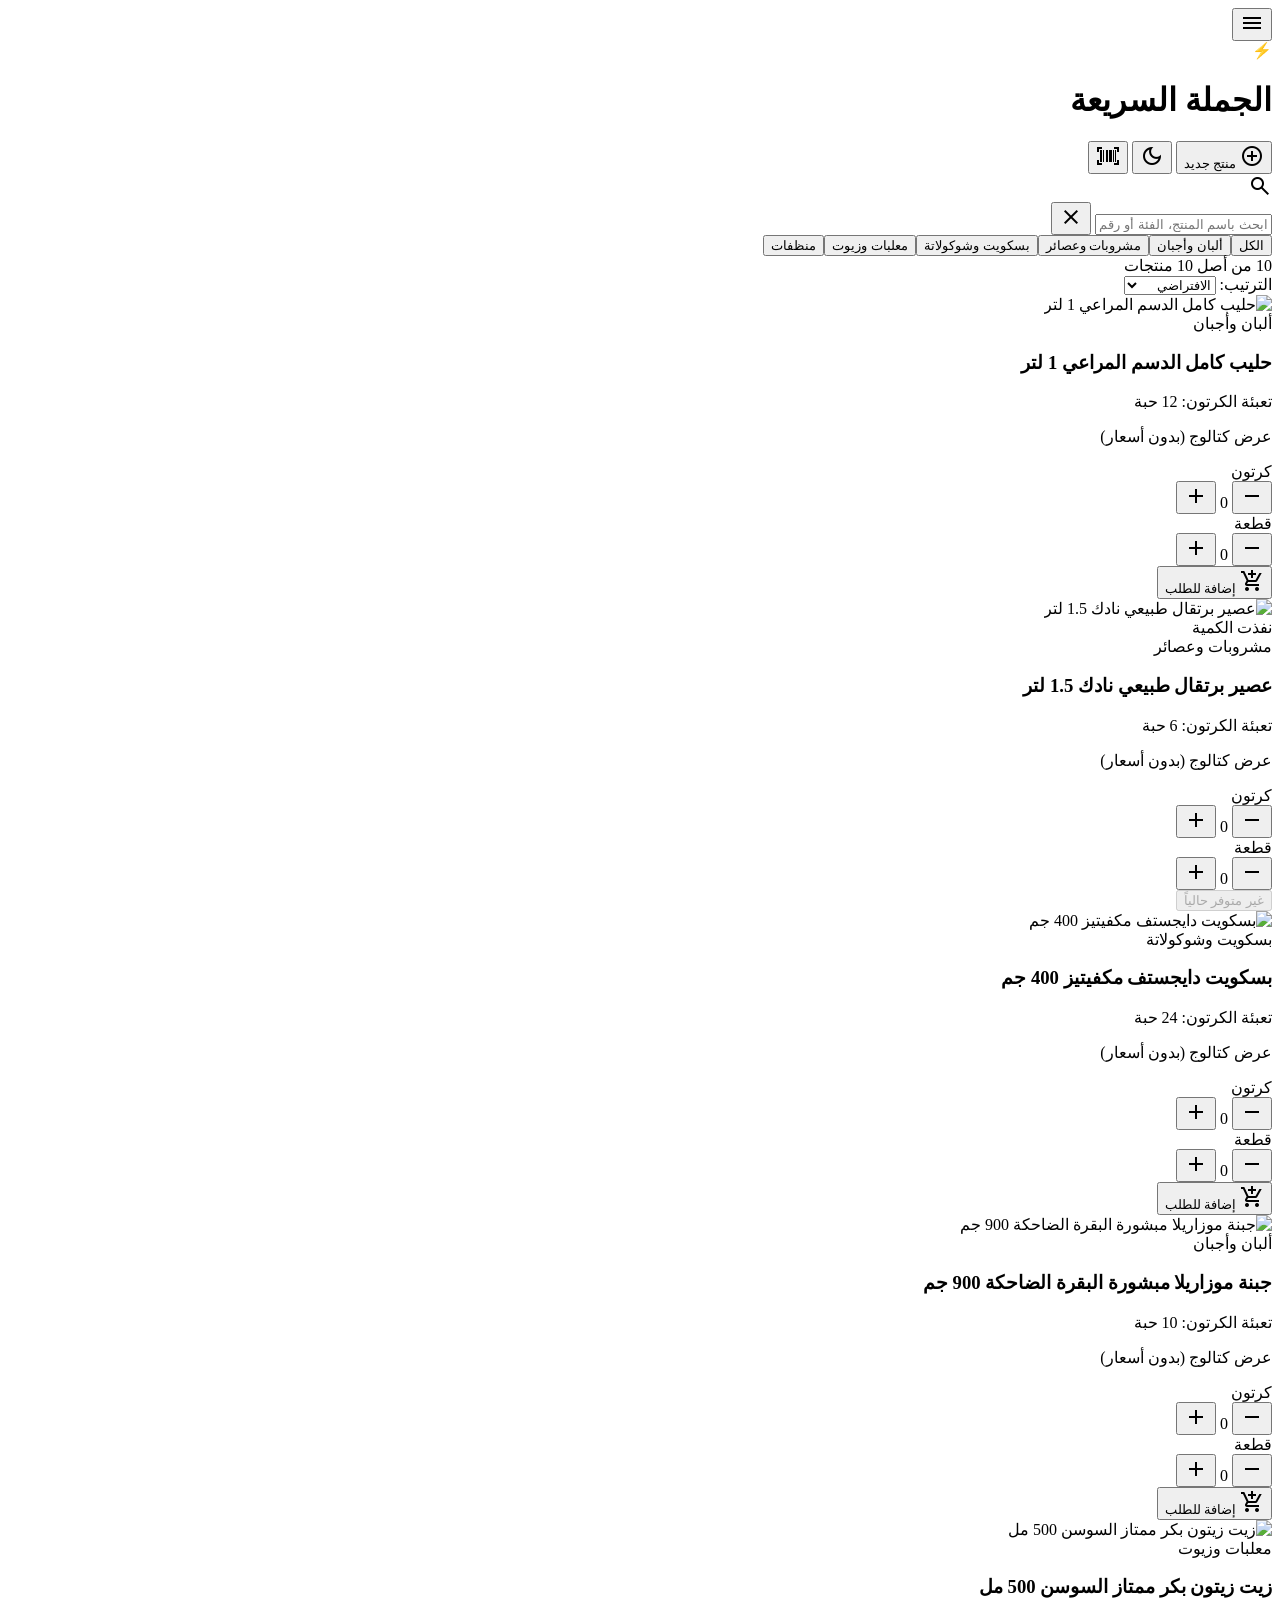
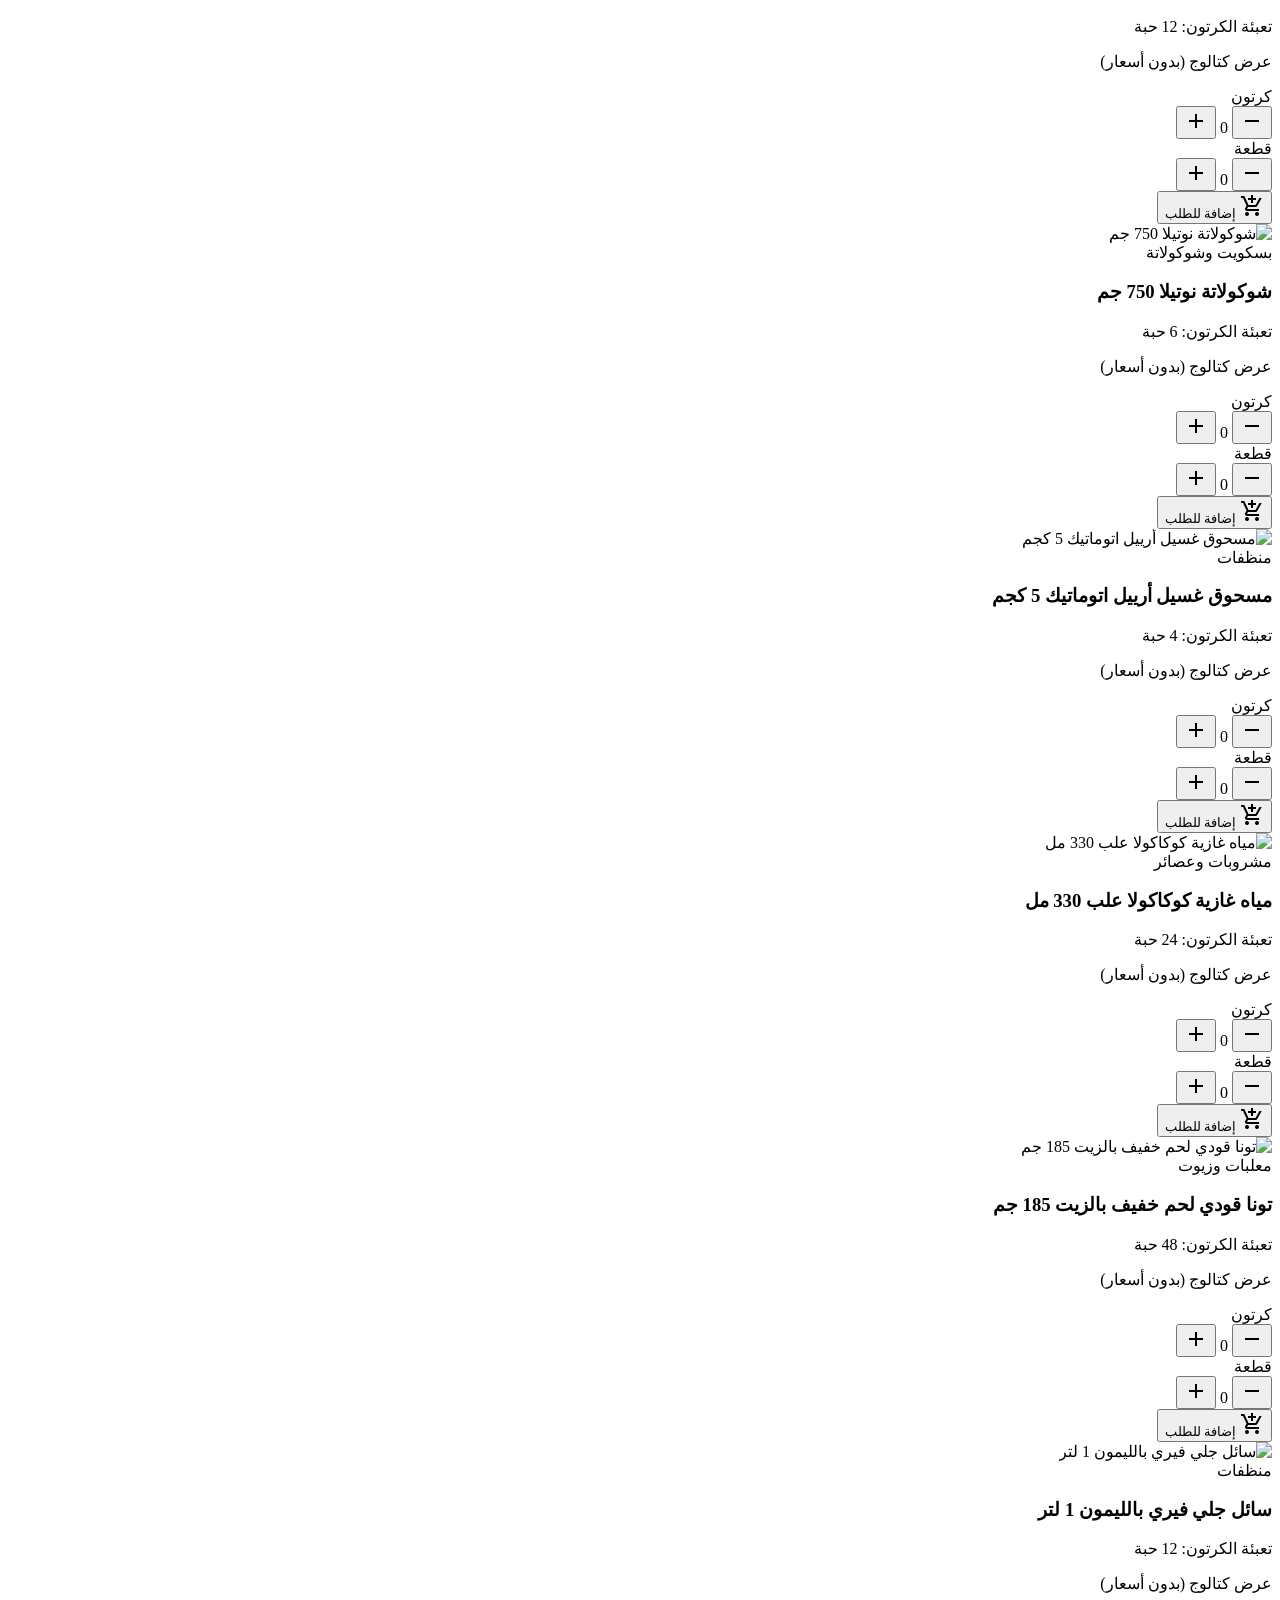
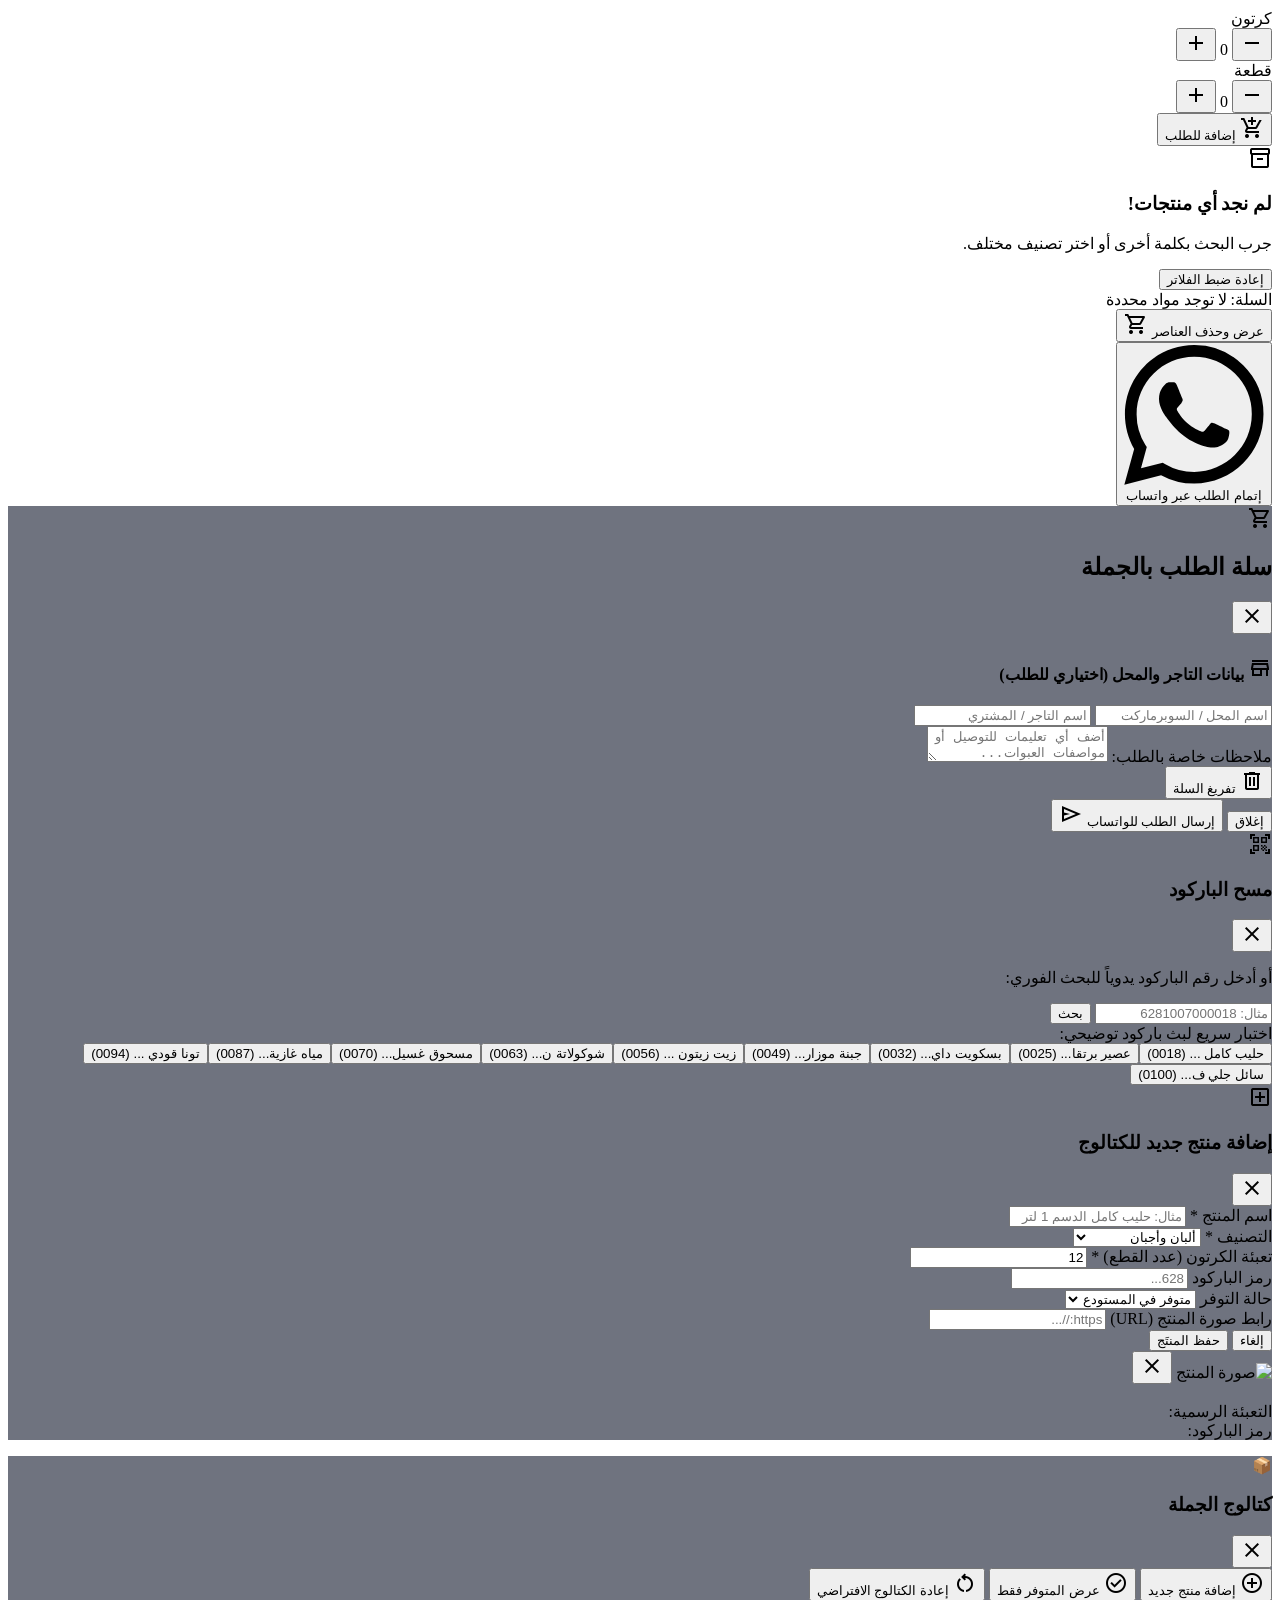
==== index.html @ cc674326 "Add files via upload" ====
<!DOCTYPE html>
<html lang="ar" dir="rtl" class="scroll-smooth">
<head>
    <meta charset="UTF-8">
    <meta name="viewport" content="width=device-width, initial-scale=1.0">
    <title>الجملة السريعة - الكتالوج التفاعلي</title>
    
    <!-- Tailwind CSS with plugins -->
    <script src="https://cdn.tailwindcss.com?plugins=forms,container-queries"></script>
    
    <!-- Google Fonts & Material Symbols -->
    <link href="https://fonts.googleapis.com/css2?family=IBM+Plex+Sans+Arabic:wght@300;400;500;600;700&display=swap" rel="stylesheet">
    <link href="https://fonts.googleapis.com/css2?family=Material+Symbols+Outlined:wght,FILL@100..700,0..1&display=swap" rel="stylesheet" />
    
    <!-- HTML5 QRCode Scanner library -->
    <script src="https://unpkg.com/html5-qrcode@2.3.8/html5-qrcode.min.js"></script>

    <!-- Custom CSS -->
    <link rel="stylesheet" href="styles.css">

    <script id="tailwind-config">
        tailwind.config = {
            darkMode: "class",
            theme: {
                extend: {
                    colors: {
                        "surface-tint": "#006c49",
                        "on-tertiary-fixed-variant": "#41474e",
                        "surface-container": "#eceef0",
                        "primary-fixed-dim": "#4edea3",
                        "secondary-fixed": "#d8e3fb",
                        "tertiary-fixed-dim": "#c1c7cf",
                        "primary": "#006c49",
                        "on-tertiary-container": "#333a40",
                        "on-secondary-fixed-variant": "#3c475a",
                        "on-background": "#191c1e",
                        "on-primary-fixed-variant": "#005236",
                        "primary-container": "#10b981",
                        "on-secondary": "#ffffff",
                        "inverse-on-surface": "#eff1f3",
                        "inverse-surface": "#2d3133",
                        "on-tertiary-fixed": "#161c22",
                        "outline-variant": "#bbcabf",
                        "surface-container-lowest": "#ffffff",
                        "secondary": "#545f73",
                        "surface-bright": "#f7f9fb",
                        "tertiary-container": "#9da3ab",
                        "on-primary-container": "#00422b",
                        "secondary-fixed-dim": "#bcc7de",
                        "inverse-primary": "#4edea3",
                        "on-error": "#ffffff",
                        "background": "#f8fafc",
                        "tertiary-fixed": "#dde3eb",
                        "on-primary": "#ffffff",
                        "primary-fixed": "#6ffbbe",
                        "surface-container-low": "#f2f4f6",
                        "surface-dim": "#d8dadc",
                        "error": "#ba1a1a",
                        "tertiary": "#595f66",
                        "on-surface": "#191c1e",
                        "surface": "#ffffff",
                        "on-secondary-container": "#586377",
                        "on-error-container": "#93000a",
                        "error-container": "#ffdad6",
                        "outline": "#6c7a71",
                        "surface-container-highest": "#e0e3e5",
                        "on-secondary-fixed": "#111c2d",
                        "surface-variant": "#e0e3e5",
                        "surface-container-high": "#e6e8ea",
                        "on-tertiary": "#ffffff",
                        "on-primary-fixed": "#002113",
                        "on-surface-variant": "#3c4a42",
                        "secondary-container": "#d5e0f8"
                    },
                    borderRadius: {
                        "DEFAULT": "0.25rem",
                        "lg": "0.5rem",
                        "xl": "0.75rem",
                        "2xl": "1.5rem",
                        "full": "9999px"
                    },
                    spacing: {
                        "gutter": "1rem",
                        "stack-sm": "0.5rem",
                        "stack-lg": "1.5rem",
                        "margin-mobile": "1.25rem",
                        "stack-md": "1rem",
                        "safe": "env(safe-area-inset-bottom, 20px)"
                    },
                    fontFamily: {
                        sans: ["IBM Plex Sans Arabic", "sans-serif"],
                        "body-md": ["IBM Plex Sans Arabic", "sans-serif"],
                        "label-lg": ["IBM Plex Sans Arabic", "sans-serif"],
                        "headline-md": ["IBM Plex Sans Arabic", "sans-serif"]
                    }
                }
            }
        }
    </script>
</head>
<body class="bg-background text-on-background dark:bg-slate-900 dark:text-slate-100 min-h-screen pb-32 font-sans transition-colors duration-200">

    <!-- Notifications Container -->
    <div id="toast-container"></div>

    <!-- Top Navigation Header -->
    <header class="bg-surface dark:bg-slate-800/90 shadow-sm sticky top-0 z-40 backdrop-blur-md transition-colors border-b border-slate-200 dark:border-slate-700">
        <div class="flex flex-row justify-between items-center w-full px-4 h-16 max-w-7xl mx-auto">
            <!-- Right Actions: Side Menu Button -->
            <div class="flex items-center gap-2">
                <button id="btn-open-menu" aria-label="القائمة الرئيسية" class="p-2 text-on-surface-variant dark:text-slate-200 hover:bg-surface-container-high dark:hover:bg-slate-700 transition-colors active:scale-95 duration-100 rounded-full flex items-center justify-center">
                    <span class="material-symbols-outlined">menu</span>
                </button>
                <div class="flex items-center gap-2">
                    <div class="w-8 h-8 rounded-xl bg-primary text-white flex items-center justify-center font-bold text-lg shadow-sm">
                        ⚡
                    </div>
                    <h1 class="font-headline-md text-xl text-primary dark:text-emerald-400 font-bold tracking-tight">
                        الجملة السريعة
                    </h1>
                </div>
            </div>

            <!-- Left Actions: Barcode Scanner & Dark Mode -->
            <div class="flex items-center gap-1 sm:gap-2">
                <!-- Add Product Quick Button -->
                <button id="btn-open-add-product" title="إضافة منتج جديد" class="p-2 text-primary dark:text-emerald-400 hover:bg-emerald-50 dark:hover:bg-slate-700 rounded-full transition-all flex items-center gap-1 font-medium text-sm">
                    <span class="material-symbols-outlined">add_circle</span>
                    <span class="hidden sm:inline">منتج جديد</span>
                </button>

                <!-- Dark Mode Toggle -->
                <button id="btn-theme-toggle" aria-label="تبديل الوضع" class="p-2 text-on-surface-variant dark:text-amber-400 hover:bg-surface-container-high dark:hover:bg-slate-700 transition-colors rounded-full flex items-center justify-center">
                    <span class="material-symbols-outlined" id="theme-icon">dark_mode</span>
                </button>

                <!-- Barcode Scanner Button -->
                <button id="btn-open-barcode" aria-label="مسح الباركود" class="p-2 text-primary dark:text-emerald-400 hover:bg-primary-container/20 transition-colors active:scale-95 duration-100 rounded-full flex items-center justify-center bg-primary/10">
                    <span class="material-symbols-outlined">barcode_scanner</span>
                </button>
            </div>
        </div>

        <!-- Search Bar Section -->
        <div class="px-4 pb-3 max-w-7xl mx-auto">
            <div class="relative w-full">
                <div class="absolute inset-y-0 right-0 flex items-center pr-3 pointer-events-none text-slate-400">
                    <span class="material-symbols-outlined">search</span>
                </div>
                <input id="search-input" 
                       type="text" 
                       class="bg-surface-container-lowest dark:bg-slate-700/70 border border-outline-variant dark:border-slate-600 text-on-surface dark:text-white text-sm rounded-xl focus:ring-2 focus:ring-primary focus:border-primary block w-full pr-10 pl-10 p-2.5 transition-colors placeholder:text-slate-400 shadow-sm" 
                       placeholder="ابحث باسم المنتج، الفئة أو رقم الباركود..."/>
                <button id="btn-clear-search" class="hidden absolute inset-y-0 left-0 flex items-center pl-3 text-slate-400 hover:text-slate-600 dark:hover:text-slate-200">
                    <span class="material-symbols-outlined text-lg">close</span>
                </button>
            </div>
        </div>
    </header>

    <!-- Category Filter Navigation -->
    <nav class="bg-surface dark:bg-slate-800 sticky top-[112px] z-30 shadow-[0_4px_20px_rgba(30,41,59,0.03)] border-b border-slate-200 dark:border-slate-700/60">
        <div id="categories-container" class="flex overflow-x-auto no-scrollbar gap-2 px-4 py-2.5 max-w-7xl mx-auto">
            <!-- Categories will be dynamically rendered here -->
        </div>
    </nav>

    <!-- Sub-header Stats & Sorting Bar -->
    <div class="max-w-7xl mx-auto px-4 py-3 flex justify-between items-center text-xs text-slate-500 dark:text-slate-400">
        <div class="flex items-center gap-2">
            <span id="products-count-badge" class="bg-slate-200 dark:bg-slate-700 text-slate-700 dark:text-slate-200 px-2 py-0.5 rounded-full font-semibold">
                جاري التحميل...
            </span>
            <span id="active-filter-label" class="hidden text-primary dark:text-emerald-400 font-medium"></span>
        </div>
        <div class="flex items-center gap-2">
            <label for="sort-select" class="hidden sm:inline">الترتيب:</label>
            <select id="sort-select" class="bg-transparent border border-slate-300 dark:border-slate-600 rounded-lg text-xs py-1 px-2 text-slate-700 dark:text-slate-300 focus:ring-primary focus:border-primary">
                <option value="default">الافتراضي</option>
                <option value="name-asc">الاسم (أ - ي)</option>
                <option value="in-stock">المتوفر أولاً</option>
            </select>
        </div>
    </div>

    <!-- Main Content Canvas Grid -->
    <main class="max-w-7xl mx-auto px-4">
        <!-- Grid for Products -->
        <div id="products-grid" class="grid grid-cols-2 md:grid-cols-3 lg:grid-cols-4 xl:grid-cols-5 gap-3 sm:gap-4">
            <!-- Product cards dynamically populated by JavaScript -->
        </div>

        <!-- Empty State Container -->
        <div id="empty-state" class="hidden flex-col items-center justify-center py-16 text-center">
            <div class="w-20 h-20 bg-slate-100 dark:bg-slate-800 rounded-full flex items-center justify-center text-slate-400 mb-4">
                <span class="material-symbols-outlined text-4xl">inventory_2</span>
            </div>
            <h3 class="text-lg font-bold text-slate-800 dark:text-slate-100 mb-1">لم نجد أي منتجات!</h3>
            <p class="text-sm text-slate-500 dark:text-slate-400 max-w-xs mb-4">جرب البحث بكلمة أخرى أو اختر تصنيف مختلف.</p>
            <button id="btn-reset-filters" class="px-4 py-2 bg-primary text-white rounded-xl text-sm font-medium hover:bg-emerald-700 transition-all">
                إعادة ضبط الفلاتر
            </button>
        </div>
    </main>

    <!-- Sticky Bottom Bar (Cart Quick Action & WhatsApp) -->
    <div id="bottom-bar" class="fixed bottom-0 left-0 right-0 w-full bg-surface dark:bg-slate-800 border-t border-slate-200 dark:border-slate-700 shadow-[0_-4px_20px_rgba(30,41,59,0.12)] rounded-t-2xl z-40 px-4 py-3 pb-safe">
        <div class="max-w-4xl mx-auto flex flex-col gap-2">
            <div class="flex justify-between items-center px-1">
                <div class="flex items-center gap-2">
                    <span class="w-2.5 h-2.5 rounded-full bg-emerald-500 animate-pulse"></span>
                    <span id="cart-summary-text" class="font-bold text-sm sm:text-base text-on-surface dark:text-slate-100">
                        السلة: 0 مواد مختارة
                    </span>
                </div>
                <button id="btn-open-cart-modal" class="text-primary dark:text-emerald-400 font-semibold text-xs sm:text-sm hover:underline flex items-center gap-1">
                    <span>عرض وحذف العناصر</span>
                    <span class="material-symbols-outlined text-base">shopping_cart</span>
                </button>
            </div>
            <button id="btn-checkout-whatsapp" class="w-full bg-[#25D366] text-white font-bold text-base py-3 rounded-xl hover:bg-[#1EBE5C] active:scale-[0.99] transition-all shadow-lg flex items-center justify-center gap-2 group">
                <svg class="w-6 h-6 fill-current group-hover:scale-110 transition-transform" viewBox="0 0 24 24" xmlns="http://www.w3.org/2000/svg">
                    <path d="M17.472 14.382c-.297-.149-1.758-.867-2.03-.967-.273-.099-.471-.148-.67.15-.197.297-.767.966-.94 1.164-.173.199-.347.223-.644.075-.297-.15-1.255-.463-2.39-1.475-.883-.788-1.48-1.761-1.653-2.059-.173-.297-.018-.458.13-.606.134-.133.298-.347.446-.52.149-.174.198-.298.298-.497.099-.198.05-.371-.025-.52-.075-.149-.669-1.612-.916-2.207-.242-.579-.487-.5-.669-.51-.173-.008-.371-.01-.57-.01-.198 0-.52.074-.792.372-.272.297-1.04 1.016-1.04 2.479 0 1.462 1.065 2.875 1.213 3.074.149.198 2.096 3.2 5.077 4.487.709.306 1.262.489 1.694.625.712.227 1.36.195 1.871.118.571-.085 1.758-.719 2.006-1.413.248-.694.248-1.289.173-1.413-.074-.124-.272-.198-.57-.347m-5.421 7.403h-.004a9.87 9.87 0 01-5.031-1.378l-.361-.214-3.741.982.998-3.648-.235-.374a9.86 9.86 0 01-1.51-5.26c.001-5.45 4.436-9.884 9.888-9.884 2.64 0 5.122 1.03 6.988 2.898a9.825 9.825 0 012.893 6.994c-.003 5.45-4.437 9.884-9.885 9.884m8.413-18.297A11.815 11.815 0 0012.05 0C5.495 0 .16 5.335.157 11.892c0 2.096.547 4.142 1.588 5.945L.057 24l6.305-1.654a11.882 11.882 0 005.683 1.448h.005c6.554 0 11.89-5.335 11.893-11.893a11.821 11.821 0 00-3.48-8.413z"/>
                </svg>
                <span>إتمام الطلب عبر واتساب</span>
            </button>
        </div>
    </div>

    <!-- MODAL 1: Cart Drawer / Modal -->
    <div id="modal-cart" class="hidden fixed inset-0 z-50 overflow-y-auto modal-backdrop flex items-end sm:items-center justify-center p-0 sm:p-4">
        <div class="bg-surface dark:bg-slate-800 w-full max-w-xl rounded-t-3xl sm:rounded-2xl shadow-2xl overflow-hidden flex flex-col max-h-[90vh] animate-slide-up border border-slate-200 dark:border-slate-700">
            <!-- Header -->
            <div class="px-6 py-4 bg-slate-50 dark:bg-slate-800/80 border-b border-slate-200 dark:border-slate-700 flex justify-between items-center">
                <div class="flex items-center gap-2">
                    <span class="material-symbols-outlined text-primary dark:text-emerald-400">shopping_cart</span>
                    <h2 class="font-bold text-lg text-slate-800 dark:text-slate-100">سلة الطلب بالجملة</h2>
                </div>
                <button class="btn-close-modal p-1.5 text-slate-400 hover:text-slate-600 dark:hover:text-slate-200 rounded-full hover:bg-slate-200 dark:hover:bg-slate-700">
                    <span class="material-symbols-outlined">close</span>
                </button>
            </div>

            <!-- Content Area -->
            <div class="p-6 overflow-y-auto flex-1 flex flex-col gap-4">
                <!-- Customer Details Form -->
                <div class="bg-emerald-50/60 dark:bg-slate-700/40 p-4 rounded-xl border border-emerald-100 dark:border-slate-600 flex flex-col gap-3">
                    <h4 class="text-xs font-bold text-emerald-800 dark:text-emerald-300 flex items-center gap-1">
                        <span class="material-symbols-outlined text-sm">store</span>
                        بيانات التاجر والمحل (اختياري للطلب)
                    </h4>
                    <div class="grid grid-cols-1 sm:grid-cols-2 gap-2">
                        <input id="input-shop-name" type="text" placeholder="اسم المحل / السوبرماركت" class="text-xs bg-white dark:bg-slate-800 border border-slate-300 dark:border-slate-600 rounded-lg p-2 focus:ring-primary">
                        <input id="input-merchant-name" type="text" placeholder="اسم التاجر / المشتري" class="text-xs bg-white dark:bg-slate-800 border border-slate-300 dark:border-slate-600 rounded-lg p-2 focus:ring-primary">
                    </div>
                </div>

                <!-- Items List Container -->
                <div id="cart-items-list" class="flex flex-col gap-3">
                    <!-- Populated dynamically -->
                </div>

                <!-- Order Notes Input -->
                <div class="mt-2">
                    <label class="block text-xs font-semibold text-slate-600 dark:text-slate-300 mb-1">ملاحظات خاصة بالطلب:</label>
                    <textarea id="input-order-notes" rows="2" placeholder="أضف أي تعليمات للتوصيل أو مواصفات العبوات..." class="w-full text-xs bg-white dark:bg-slate-800 border border-slate-300 dark:border-slate-600 rounded-xl p-2.5 focus:ring-primary"></textarea>
                </div>
            </div>

            <!-- Footer Actions -->
            <div class="p-4 bg-slate-50 dark:bg-slate-800/80 border-t border-slate-200 dark:border-slate-700 flex flex-col sm:flex-row justify-between items-center gap-3">
                <button id="btn-clear-cart" class="w-full sm:w-auto text-red-600 dark:text-red-400 hover:bg-red-50 dark:hover:bg-slate-700 text-xs font-bold py-2 px-3 rounded-lg flex items-center justify-center gap-1">
                    <span class="material-symbols-outlined text-sm">delete</span>
                    <span>تفريغ السلة</span>
                </button>
                <div class="flex gap-2 w-full sm:w-auto">
                    <button class="btn-close-modal w-1/2 sm:w-auto text-slate-600 dark:text-slate-300 hover:bg-slate-200 dark:hover:bg-slate-700 text-xs font-bold py-2.5 px-4 rounded-xl border border-slate-300 dark:border-slate-600">
                        إغلاق
                    </button>
                    <button id="btn-send-whatsapp-modal" class="w-1/2 sm:w-auto bg-[#25D366] text-white text-xs font-bold py-2.5 px-5 rounded-xl hover:bg-[#1EBE5C] flex items-center justify-center gap-1 shadow-md">
                        <span>إرسال الطلب للواتساب</span>
                        <span class="material-symbols-outlined text-sm">send</span>
                    </button>
                </div>
            </div>
        </div>
    </div>

    <!-- MODAL 2: Barcode Scanner Modal -->
    <div id="modal-barcode" class="hidden fixed inset-0 z-50 overflow-y-auto modal-backdrop flex items-center justify-center p-4">
        <div class="bg-surface dark:bg-slate-800 w-full max-w-md rounded-2xl shadow-2xl overflow-hidden flex flex-col border border-slate-200 dark:border-slate-700">
            <div class="px-5 py-4 bg-slate-50 dark:bg-slate-800 border-b border-slate-200 dark:border-slate-700 flex justify-between items-center">
                <div class="flex items-center gap-2">
                    <span class="material-symbols-outlined text-primary dark:text-emerald-400">qr_code_scanner</span>
                    <h3 class="font-bold text-slate-800 dark:text-slate-100">مسح الباركود</h3>
                </div>
                <button class="btn-close-modal p-1 text-slate-400 hover:text-slate-600 rounded-full">
                    <span class="material-symbols-outlined">close</span>
                </button>
            </div>
            
            <div class="p-5 flex flex-col gap-4">
                <div id="barcode-reader-box" class="w-full bg-black rounded-xl overflow-hidden min-h-[220px] flex items-center justify-center text-white text-xs relative">
                    <!-- Scanner render area -->
                    <div id="qr-reader" class="w-full"></div>
                </div>

                <div class="text-center">
                    <p class="text-xs text-slate-500 dark:text-slate-400 mb-2">أو أدخل رقم الباركود يدوياً للبحث الفوري:</p>
                    <div class="flex gap-2">
                        <input id="input-manual-barcode" type="text" placeholder="مثال: 6281007000018" class="text-xs w-full bg-white dark:bg-slate-700 border border-slate-300 dark:border-slate-600 rounded-xl p-2.5">
                        <button id="btn-submit-barcode" class="bg-primary text-white text-xs font-semibold px-4 rounded-xl hover:bg-emerald-700">
                            بحث
                        </button>
                    </div>
                </div>

                <!-- Quick Sample Barcode Simulation Buttons -->
                <div class="bg-slate-50 dark:bg-slate-700/40 p-3 rounded-xl">
                    <span class="text-[11px] text-slate-500 dark:text-slate-400 block mb-2 font-semibold">اختبار سريع لبث باركود توضيحي:</span>
                    <div id="simulated-barcodes-list" class="flex flex-wrap gap-1.5">
                        <!-- Populated dynamically -->
                    </div>
                </div>
            </div>
        </div>
    </div>

    <!-- MODAL 3: Add New Product Modal (Catalog Manager) -->
    <div id="modal-add-product" class="hidden fixed inset-0 z-50 overflow-y-auto modal-backdrop flex items-center justify-center p-4">
        <div class="bg-surface dark:bg-slate-800 w-full max-w-lg rounded-2xl shadow-2xl overflow-hidden flex flex-col border border-slate-200 dark:border-slate-700">
            <div class="px-5 py-4 bg-slate-50 dark:bg-slate-800 border-b border-slate-200 dark:border-slate-700 flex justify-between items-center">
                <div class="flex items-center gap-2">
                    <span class="material-symbols-outlined text-primary dark:text-emerald-400">add_box</span>
                    <h3 class="font-bold text-slate-800 dark:text-slate-100">إضافة منتج جديد للكتالوج</h3>
                </div>
                <button class="btn-close-modal p-1 text-slate-400 hover:text-slate-600 rounded-full">
                    <span class="material-symbols-outlined">close</span>
                </button>
            </div>

            <form id="form-add-product" class="p-5 flex flex-col gap-3">
                <div>
                    <label class="block text-xs font-semibold text-slate-700 dark:text-slate-300 mb-1">اسم المنتج *</label>
                    <input id="new-prod-name" required type="text" placeholder="مثال: حليب كامل الدسم 1 لتر" class="w-full text-xs bg-white dark:bg-slate-700 border border-slate-300 dark:border-slate-600 rounded-xl p-2.5 focus:ring-primary">
                </div>

                <div class="grid grid-cols-2 gap-3">
                    <div>
                        <label class="block text-xs font-semibold text-slate-700 dark:text-slate-300 mb-1">التصنيف *</label>
                        <select id="new-prod-category" required class="w-full text-xs bg-white dark:bg-slate-700 border border-slate-300 dark:border-slate-600 rounded-xl p-2.5 focus:ring-primary">
                            <option value="ألبان وأجبان">ألبان وأجبان</option>
                            <option value="مشروبات وعصائر">مشروبات وعصائر</option>
                            <option value="معلبات وزيوت">معلبات وزيوت</option>
                            <option value="بسكويت وشوكولاتة">بسكويت وشوكولاتة</option>
                            <option value="منظفات">منظفات</option>
                        </select>
                    </div>
                    <div>
                        <label class="block text-xs font-semibold text-slate-700 dark:text-slate-300 mb-1">تعبئة الكرتون (عدد القطع) *</label>
                        <input id="new-prod-pack" required type="number" min="1" value="12" class="w-full text-xs bg-white dark:bg-slate-700 border border-slate-300 dark:border-slate-600 rounded-xl p-2.5 focus:ring-primary">
                    </div>
                </div>

                <div class="grid grid-cols-2 gap-3">
                    <div>
                        <label class="block text-xs font-semibold text-slate-700 dark:text-slate-300 mb-1">رمز الباركود</label>
                        <input id="new-prod-barcode" type="text" placeholder="628..." class="w-full text-xs bg-white dark:bg-slate-700 border border-slate-300 dark:border-slate-600 rounded-xl p-2.5 focus:ring-primary">
                    </div>
                    <div>
                        <label class="block text-xs font-semibold text-slate-700 dark:text-slate-300 mb-1">حالة التوفر</label>
                        <select id="new-prod-stock" class="w-full text-xs bg-white dark:bg-slate-700 border border-slate-300 dark:border-slate-600 rounded-xl p-2.5 focus:ring-primary">
                            <option value="true">متوفر في المستودع</option>
                            <option value="false">نفذت الكمية</option>
                        </select>
                    </div>
                </div>

                <div>
                    <label class="block text-xs font-semibold text-slate-700 dark:text-slate-300 mb-1">رابط صورة المنتج (URL)</label>
                    <input id="new-prod-image" type="url" placeholder="https://..." class="w-full text-xs bg-white dark:bg-slate-700 border border-slate-300 dark:border-slate-600 rounded-xl p-2.5 focus:ring-primary">
                </div>

                <div class="mt-2 flex justify-end gap-2">
                    <button type="button" class="btn-close-modal text-xs font-semibold px-4 py-2 rounded-xl border border-slate-300 dark:border-slate-600">
                        إلغاء
                    </button>
                    <button type="submit" class="bg-primary text-white text-xs font-bold px-5 py-2 rounded-xl hover:bg-emerald-700 shadow-md">
                        حفظ المنتَج
                    </button>
                </div>
            </form>
        </div>
    </div>

    <!-- MODAL 4: Product Detail Lightbox Modal -->
    <div id="modal-product-detail" class="hidden fixed inset-0 z-50 overflow-y-auto modal-backdrop flex items-center justify-center p-4">
        <div class="bg-surface dark:bg-slate-800 w-full max-w-lg rounded-2xl shadow-2xl overflow-hidden flex flex-col border border-slate-200 dark:border-slate-700">
            <div class="relative w-full h-56 bg-slate-100 dark:bg-slate-900">
                <img id="detail-prod-img" src="" alt="صورة المنتج" class="w-full h-full object-contain p-4">
                <button class="btn-close-modal absolute top-3 left-3 bg-white/80 dark:bg-slate-800/80 p-1.5 rounded-full text-slate-600 dark:text-slate-300">
                    <span class="material-symbols-outlined">close</span>
                </button>
            </div>
            <div class="p-6 flex flex-col gap-3">
                <div class="flex justify-between items-start">
                    <h3 id="detail-prod-name" class="font-bold text-lg text-slate-800 dark:text-slate-100"></h3>
                    <span id="detail-prod-stock-badge" class="px-2.5 py-1 text-xs rounded-full font-semibold"></span>
                </div>
                <p id="detail-prod-category" class="text-xs text-slate-500 dark:text-slate-400"></p>
                <div class="bg-slate-50 dark:bg-slate-700/50 p-3 rounded-xl text-xs flex justify-between items-center">
                    <span>التعبئة الرسمية:</span>
                    <span id="detail-prod-pack" class="font-bold text-primary dark:text-emerald-400"></span>
                </div>
                <div class="bg-slate-50 dark:bg-slate-700/50 p-3 rounded-xl text-xs flex justify-between items-center">
                    <span>رمز الباركود:</span>
                    <span id="detail-prod-barcode" class="font-mono text-slate-600 dark:text-slate-300"></span>
                </div>
                <p id="detail-prod-desc" class="text-xs text-slate-600 dark:text-slate-300 leading-relaxed"></p>
            </div>
        </div>
    </div>

    <!-- SIDE DRAWER MENU -->
    <div id="side-menu" class="hidden fixed inset-0 z-50 modal-backdrop">
        <div class="bg-surface dark:bg-slate-800 w-72 h-full shadow-2xl flex flex-col p-6 border-l border-slate-200 dark:border-slate-700 animate-slide-up sm:animate-none">
            <div class="flex justify-between items-center mb-6">
                <div class="flex items-center gap-2">
                    <span class="text-2xl">📦</span>
                    <h3 class="font-bold text-lg text-primary dark:text-emerald-400">كتالوج الجملة</h3>
                </div>
                <button id="btn-close-side-menu" class="p-1 text-slate-400 hover:text-slate-600 rounded-full">
                    <span class="material-symbols-outlined">close</span>
                </button>
            </div>

            <div class="flex flex-col gap-2 flex-1">
                <button id="menu-btn-add-product" class="w-full flex items-center gap-3 p-3 rounded-xl hover:bg-slate-100 dark:hover:bg-slate-700 text-xs font-semibold text-slate-700 dark:text-slate-200 transition-colors">
                    <span class="material-symbols-outlined text-primary dark:text-emerald-400">add_circle</span>
                    <span>إضافة منتج جديد</span>
                </button>
                <button id="menu-btn-only-instock" class="w-full flex items-center gap-3 p-3 rounded-xl hover:bg-slate-100 dark:hover:bg-slate-700 text-xs font-semibold text-slate-700 dark:text-slate-200 transition-colors">
                    <span class="material-symbols-outlined text-emerald-600">check_circle</span>
                    <span>عرض المتوفر فقط</span>
                </button>
                <button id="menu-btn-reset-data" class="w-full flex items-center gap-3 p-3 rounded-xl hover:bg-red-50 dark:hover:bg-slate-700 text-xs font-semibold text-red-600 dark:text-red-400 transition-colors">
                    <span class="material-symbols-outlined">restart_alt</span>
                    <span>إعادة الكتالوج الافتراضي</span>
                </button>
            </div>

            <div class="pt-4 border-t border-slate-200 dark:border-slate-700 text-center text-[11px] text-slate-400">
                موقع الجملة السريعة v2.0 - تفاعلي ⚡
            </div>
        </div>
    </div>

    <!-- Application Script -->
    <script src="data.js"></script>
    <script src="app.js"></script>
</body>
</html>
---- styles.css ----
/* Styles for Quick Wholesale - الجملة السريعة */

:root {
    --primary-color: #006c49;
    --primary-hover: #005236;
    --primary-container: #10b981;
    --whatsapp-color: #25D366;
    --whatsapp-hover: #1EBE5C;
}

/* Custom Scrollbar */
.no-scrollbar::-webkit-scrollbar {
    display: none;
}
.no-scrollbar {
    -ms-overflow-style: none;
    scrollbar-width: none;
}

::-webkit-scrollbar {
    width: 6px;
    height: 6px;
}
::-webkit-scrollbar-track {
    background: transparent;
}
::-webkit-scrollbar-thumb {
    background: #cbd5e1;
    border-radius: 9999px;
}
.dark ::-webkit-scrollbar-thumb {
    background: #475569;
}

/* Animations */
@keyframes fadeIn {
    from { opacity: 0; transform: translateY(8px); }
    to { opacity: 1; transform: translateY(0); }
}

@keyframes slideUp {
    from { transform: translateY(100%); }
    to { transform: translateY(0); }
}

@keyframes pulseSubtle {
    0%, 100% { transform: scale(1); }
    50% { transform: scale(1.03); }
}

.animate-fade-in {
    animation: fadeIn 0.25s cubic-bezier(0.16, 1, 0.3, 1) forwards;
}

.animate-slide-up {
    animation: slideUp 0.3s cubic-bezier(0.16, 1, 0.3, 1) forwards;
}

.animate-pulse-subtle {
    animation: pulseSubtle 2s infinite ease-in-out;
}

/* Backdrop blur & Glassmorphism */
.glass-panel {
    background: rgba(255, 255, 255, 0.85);
    backdrop-filter: blur(12px);
    -webkit-backdrop-filter: blur(12px);
}

.dark .glass-panel {
    background: rgba(30, 41, 59, 0.85);
    backdrop-filter: blur(12px);
    -webkit-backdrop-filter: blur(12px);
}

/* Modal overlay transitions */
.modal-backdrop {
    background-color: rgba(15, 23, 42, 0.6);
    backdrop-filter: blur(4px);
    transition: opacity 0.25s ease;
}

/* Toast Notification Styles */
#toast-container {
    position: fixed;
    top: 1rem;
    left: 50%;
    transform: translateX(-50%);
    z-index: 100;
    display: flex;
    flex-col: column;
    gap: 0.5rem;
    pointer-events: none;
}

.toast-item {
    pointer-events: auto;
    background: #1e293b;
    color: #ffffff;
    padding: 0.75rem 1.25rem;
    border-radius: 9999px;
    box-shadow: 0 10px 25px -5px rgba(0, 0, 0, 0.2);
    display: flex;
    align-items: center;
    gap: 0.5rem;
    font-size: 0.875rem;
    font-weight: 500;
    animation: fadeIn 0.3s ease-out forwards;
}

.toast-item.success {
    border-right: 4px solid #10b981;
}

.toast-item.info {
    border-right: 4px solid #3b82f6;
}

.toast-item.warning {
    border-right: 4px solid #f59e0b;
}

/* Active State Badge Highlight */
.badge-active {
    background-color: var(--primary-color) !important;
    color: #ffffff !important;
    border-color: var(--primary-color) !important;
}

/* Product Image Hover Zoom */
.product-card-img {
    transition: transform 0.4s cubic-bezier(0.16, 1, 0.3, 1);
}
.article-card:hover .product-card-img {
    transform: scale(1.05);
}

/* RTL Adjustments */
[dir="rtl"] .material-symbols-outlined {
    font-variation-settings: 'FILL' 0, 'wght' 400, 'GRAD' 0, 'opsz' 24;
}
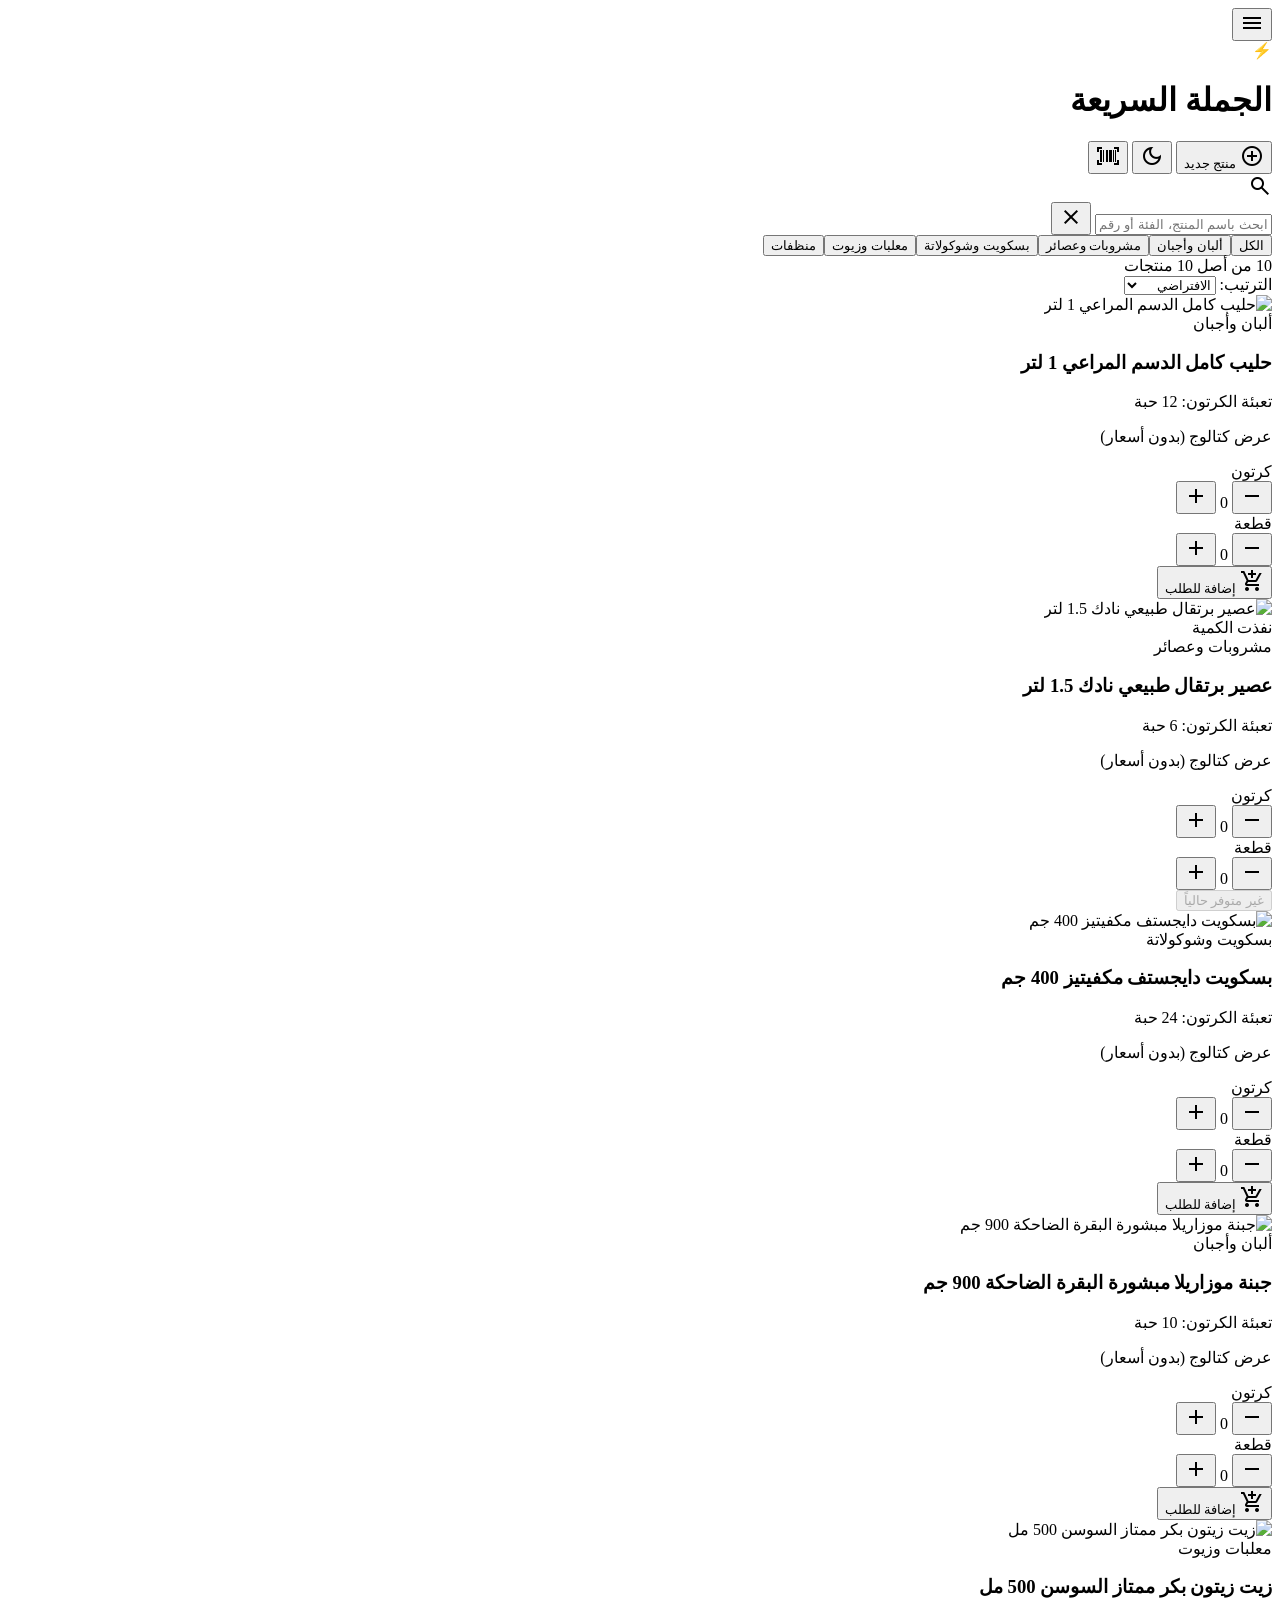
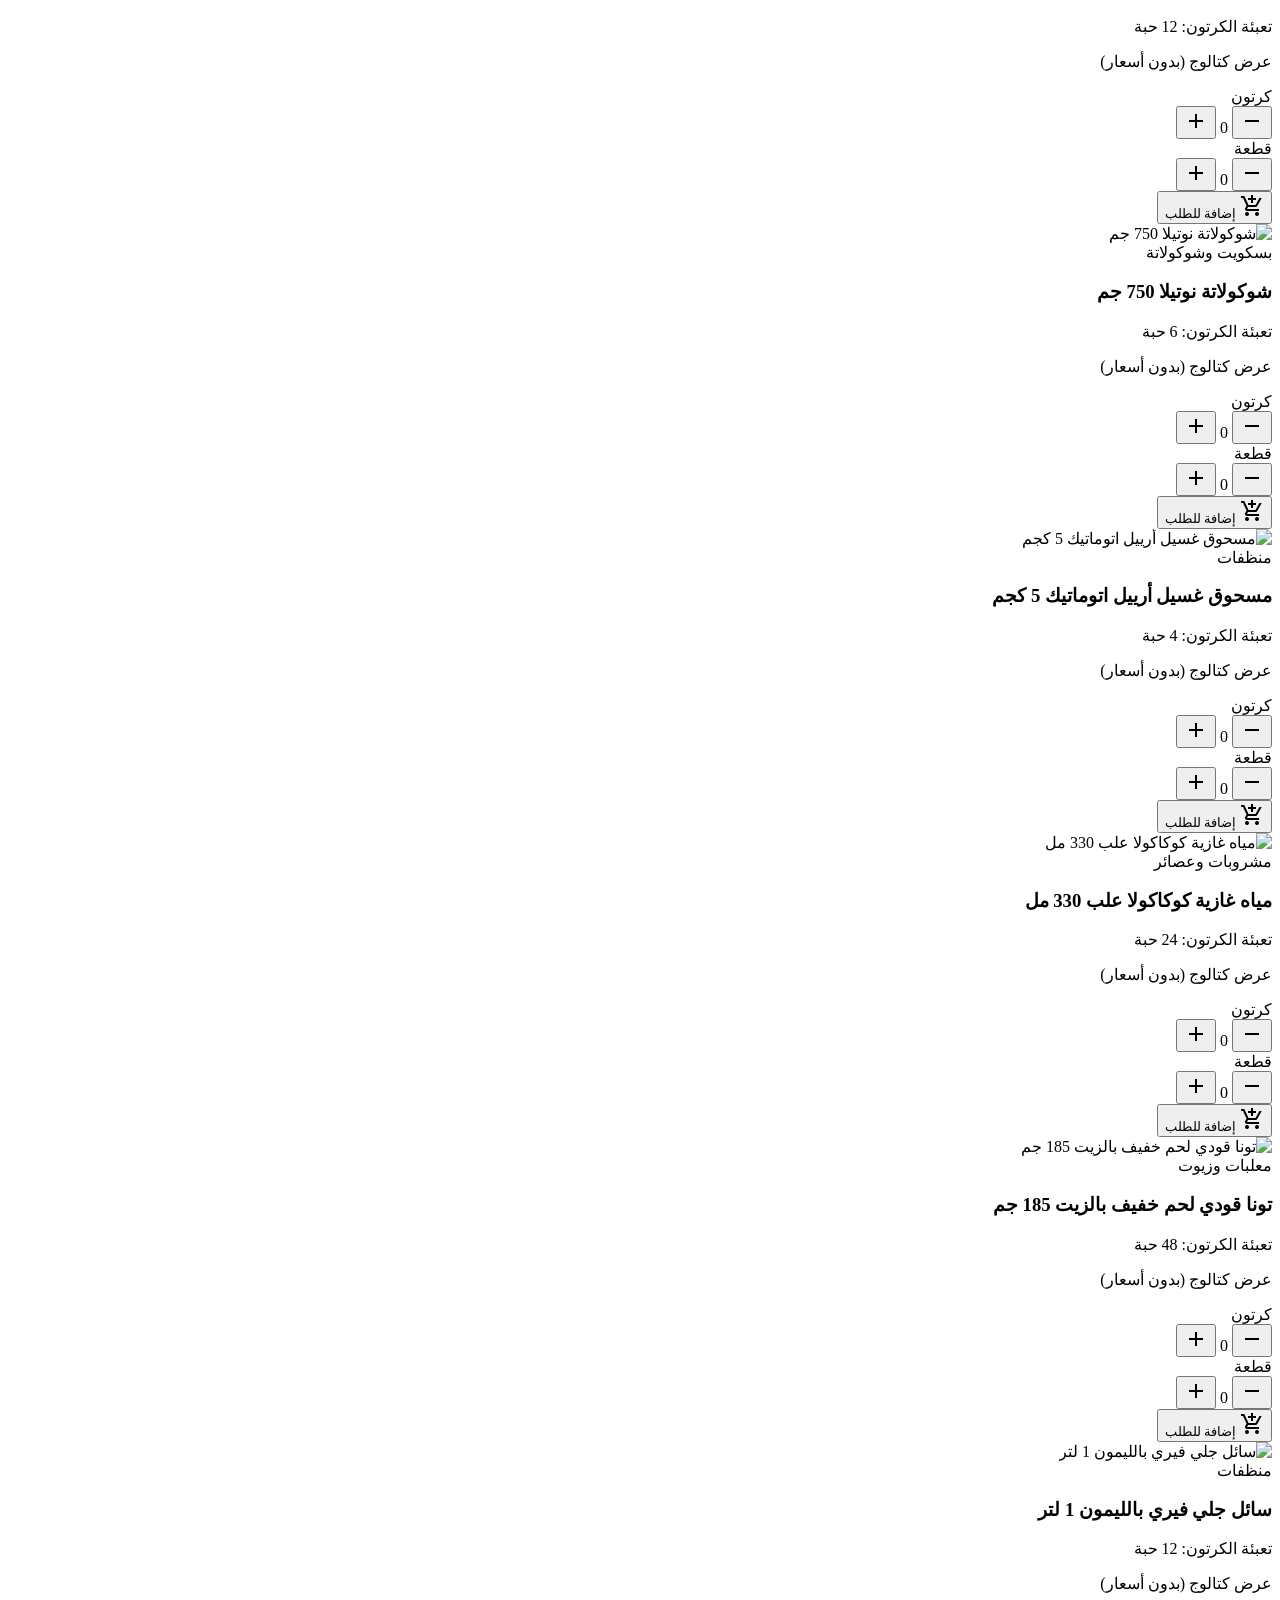
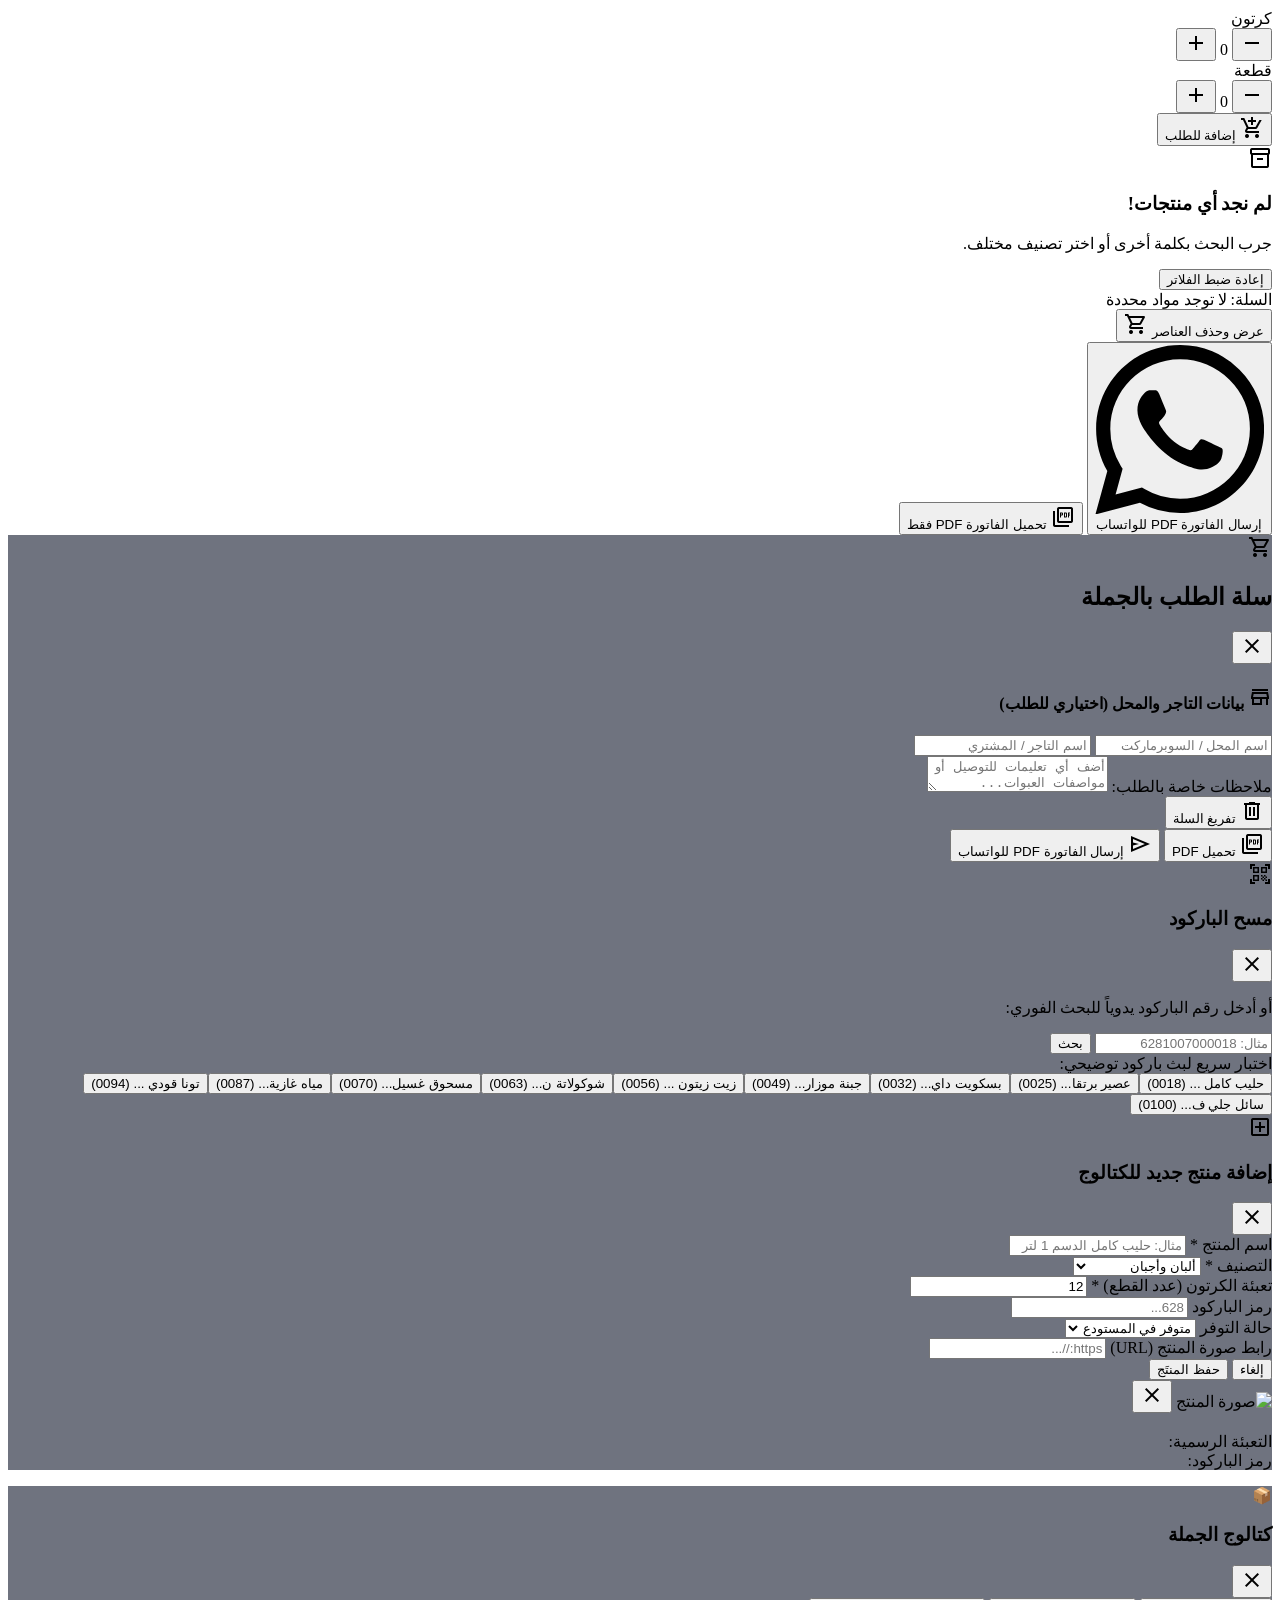
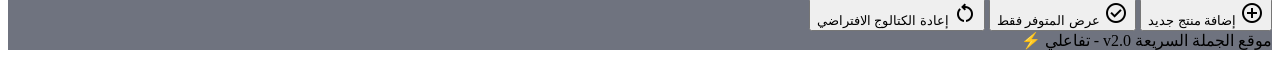
==== commit 4896c5d5: "Add files via upload" ====
--- a/index.html
+++ b/index.html
@@ -12,8 +12,9 @@
     <link href="https://fonts.googleapis.com/css2?family=IBM+Plex+Sans+Arabic:wght@300;400;500;600;700&display=swap" rel="stylesheet">
     <link href="https://fonts.googleapis.com/css2?family=Material+Symbols+Outlined:wght,FILL@100..700,0..1&display=swap" rel="stylesheet" />
     
-    <!-- HTML5 QRCode Scanner library -->
+    <!-- HTML5 QRCode Scanner & html2pdf libraries -->
     <script src="https://unpkg.com/html5-qrcode@2.3.8/html5-qrcode.min.js"></script>
+    <script src="https://cdnjs.cloudflare.com/ajax/libs/html2pdf.js/0.10.1/html2pdf.bundle.min.js"></script>
 
     <!-- Custom CSS -->
     <link rel="stylesheet" href="styles.css">
@@ -218,12 +219,18 @@
                     <span class="material-symbols-outlined text-base">shopping_cart</span>
                 </button>
             </div>
-            <button id="btn-checkout-whatsapp" class="w-full bg-[#25D366] text-white font-bold text-base py-3 rounded-xl hover:bg-[#1EBE5C] active:scale-[0.99] transition-all shadow-lg flex items-center justify-center gap-2 group">
-                <svg class="w-6 h-6 fill-current group-hover:scale-110 transition-transform" viewBox="0 0 24 24" xmlns="http://www.w3.org/2000/svg">
-                    <path d="M17.472 14.382c-.297-.149-1.758-.867-2.03-.967-.273-.099-.471-.148-.67.15-.197.297-.767.966-.94 1.164-.173.199-.347.223-.644.075-.297-.15-1.255-.463-2.39-1.475-.883-.788-1.48-1.761-1.653-2.059-.173-.297-.018-.458.13-.606.134-.133.298-.347.446-.52.149-.174.198-.298.298-.497.099-.198.05-.371-.025-.52-.075-.149-.669-1.612-.916-2.207-.242-.579-.487-.5-.669-.51-.173-.008-.371-.01-.57-.01-.198 0-.52.074-.792.372-.272.297-1.04 1.016-1.04 2.479 0 1.462 1.065 2.875 1.213 3.074.149.198 2.096 3.2 5.077 4.487.709.306 1.262.489 1.694.625.712.227 1.36.195 1.871.118.571-.085 1.758-.719 2.006-1.413.248-.694.248-1.289.173-1.413-.074-.124-.272-.198-.57-.347m-5.421 7.403h-.004a9.87 9.87 0 01-5.031-1.378l-.361-.214-3.741.982.998-3.648-.235-.374a9.86 9.86 0 01-1.51-5.26c.001-5.45 4.436-9.884 9.888-9.884 2.64 0 5.122 1.03 6.988 2.898a9.825 9.825 0 012.893 6.994c-.003 5.45-4.437 9.884-9.885 9.884m8.413-18.297A11.815 11.815 0 0012.05 0C5.495 0 .16 5.335.157 11.892c0 2.096.547 4.142 1.588 5.945L.057 24l6.305-1.654a11.882 11.882 0 005.683 1.448h.005c6.554 0 11.89-5.335 11.893-11.893a11.821 11.821 0 00-3.48-8.413z"/>
-                </svg>
-                <span>إتمام الطلب عبر واتساب</span>
-            </button>
+            <div class="grid grid-cols-1 sm:grid-cols-2 gap-2">
+                <button id="btn-checkout-whatsapp" class="w-full bg-[#25D366] text-white font-bold text-sm sm:text-base py-3 rounded-xl hover:bg-[#1EBE5C] active:scale-[0.99] transition-all shadow-md flex items-center justify-center gap-2 group">
+                    <svg class="w-5 h-5 fill-current group-hover:scale-110 transition-transform" viewBox="0 0 24 24" xmlns="http://www.w3.org/2000/svg">
+                        <path d="M17.472 14.382c-.297-.149-1.758-.867-2.03-.967-.273-.099-.471-.148-.67.15-.197.297-.767.966-.94 1.164-.173.199-.347.223-.644.075-.297-.15-1.255-.463-2.39-1.475-.883-.788-1.48-1.761-1.653-2.059-.173-.297-.018-.458.13-.606.134-.133.298-.347.446-.52.149-.174.198-.298.298-.497.099-.198.05-.371-.025-.52-.075-.149-.669-1.612-.916-2.207-.242-.579-.487-.5-.669-.51-.173-.008-.371-.01-.57-.01-.198 0-.52.074-.792.372-.272.297-1.04 1.016-1.04 2.479 0 1.462 1.065 2.875 1.213 3.074.149.198 2.096 3.2 5.077 4.487.709.306 1.262.489 1.694.625.712.227 1.36.195 1.871.118.571-.085 1.758-.719 2.006-1.413.248-.694.248-1.289.173-1.413-.074-.124-.272-.198-.57-.347m-5.421 7.403h-.004a9.87 9.87 0 01-5.031-1.378l-.361-.214-3.741.982.998-3.648-.235-.374a9.86 9.86 0 01-1.51-5.26c.001-5.45 4.436-9.884 9.888-9.884 2.64 0 5.122 1.03 6.988 2.898a9.825 9.825 0 012.893 6.994c-.003 5.45-4.437 9.884-9.885 9.884m8.413-18.297A11.815 11.815 0 0012.05 0C5.495 0 .16 5.335.157 11.892c0 2.096.547 4.142 1.588 5.945L.057 24l6.305-1.654a11.882 11.882 0 005.683 1.448h.005c6.554 0 11.89-5.335 11.893-11.893a11.821 11.821 0 00-3.48-8.413z"/>
+                    </svg>
+                    <span>إرسال الفاتورة PDF للواتساب</span>
+                </button>
+                <button id="btn-export-pdf-bottom" class="w-full bg-slate-800 dark:bg-slate-700 hover:bg-slate-900 dark:hover:bg-slate-600 text-white font-bold text-sm sm:text-base py-3 rounded-xl active:scale-[0.99] transition-all shadow-md flex items-center justify-center gap-2">
+                    <span class="material-symbols-outlined text-red-400">picture_as_pdf</span>
+                    <span>تحميل الفاتورة PDF فقط</span>
+                </button>
+            </div>
         </div>
     </div>
 
@@ -273,15 +280,17 @@
                     <span class="material-symbols-outlined text-sm">delete</span>
                     <span>تفريغ السلة</span>
                 </button>
-                <div class="flex gap-2 w-full sm:w-auto">
-                    <button class="btn-close-modal w-1/2 sm:w-auto text-slate-600 dark:text-slate-300 hover:bg-slate-200 dark:hover:bg-slate-700 text-xs font-bold py-2.5 px-4 rounded-xl border border-slate-300 dark:border-slate-600">
-                        إغلاق
+                <div class="flex flex-wrap sm:flex-nowrap gap-2 w-full sm:w-auto">
+                    <button id="btn-export-pdf-modal" class="w-full sm:w-auto bg-slate-800 hover:bg-slate-900 text-white text-xs font-bold py-2.5 px-4 rounded-xl flex items-center justify-center gap-1 shadow-md">
+                        <span class="material-symbols-outlined text-sm text-red-400">picture_as_pdf</span>
+                        <span>تحميل PDF</span>
                     </button>
-                    <button id="btn-send-whatsapp-modal" class="w-1/2 sm:w-auto bg-[#25D366] text-white text-xs font-bold py-2.5 px-5 rounded-xl hover:bg-[#1EBE5C] flex items-center justify-center gap-1 shadow-md">
-                        <span>إرسال الطلب للواتساب</span>
+                    <button id="btn-send-whatsapp-modal" class="w-full sm:w-auto bg-[#25D366] text-white text-xs font-bold py-2.5 px-4 rounded-xl hover:bg-[#1EBE5C] flex items-center justify-center gap-1 shadow-md">
                         <span class="material-symbols-outlined text-sm">send</span>
+                        <span>إرسال الفاتورة PDF للواتساب</span>
                     </button>
                 </div>
+            </div>
             </div>
         </div>
     </div>
--- a/styles.css
+++ b/styles.css
@@ -139,3 +139,28 @@
 [dir="rtl"] .material-symbols-outlined {
     font-variation-settings: 'FILL' 0, 'wght' 400, 'GRAD' 0, 'opsz' 24;
 }
+
+/* Enhanced Counter Button Touch Targets */
+.btn-dec-carton, .btn-inc-carton, .btn-dec-piece, .btn-inc-piece {
+    user-select: none;
+    -webkit-user-select: none;
+    touch-action: manipulation;
+}
+
+/* PDF Print styles fallback */
+@media print {
+    body * {
+        visibility: hidden;
+    }
+    #pdf-export-container, #pdf-export-container * {
+        visibility: visible;
+    }
+    #pdf-export-container {
+        position: absolute;
+        left: 0;
+        top: 0;
+        width: 100%;
+        margin: 0;
+        padding: 20px;
+    }
+}
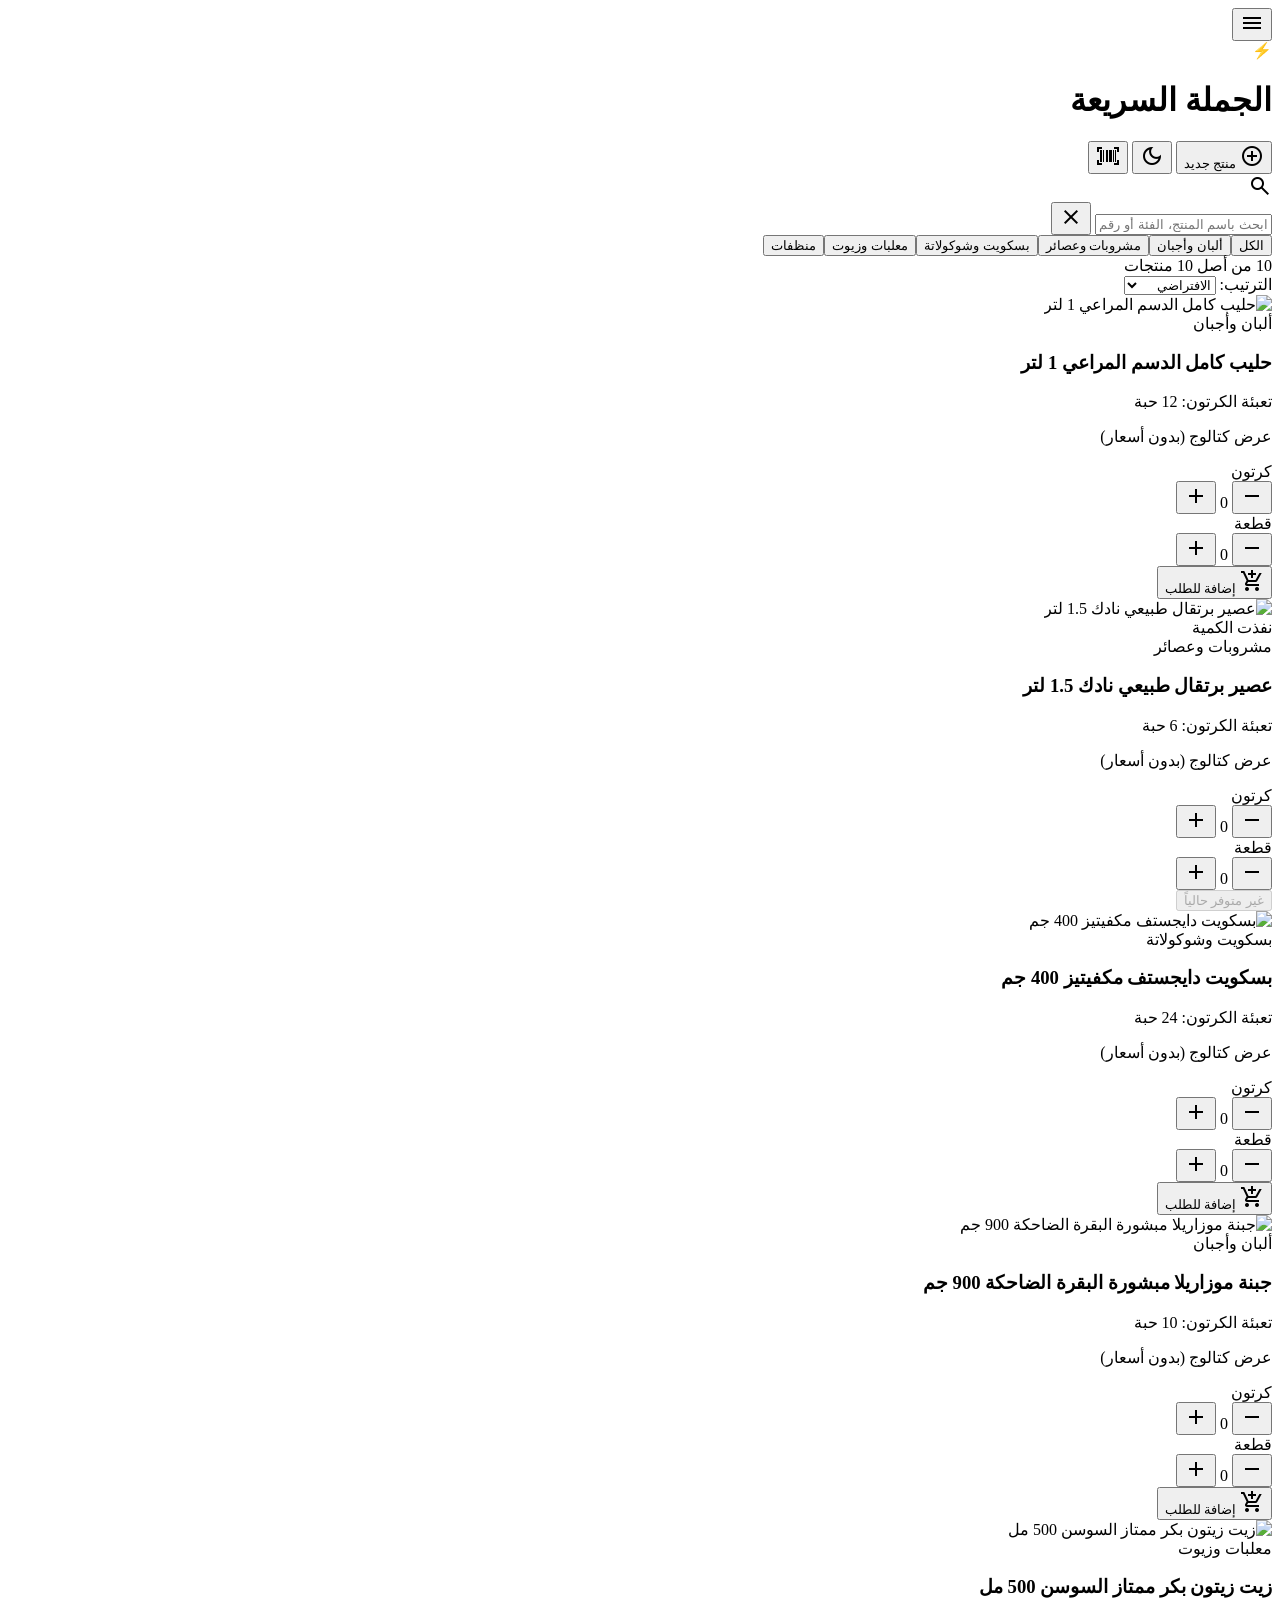
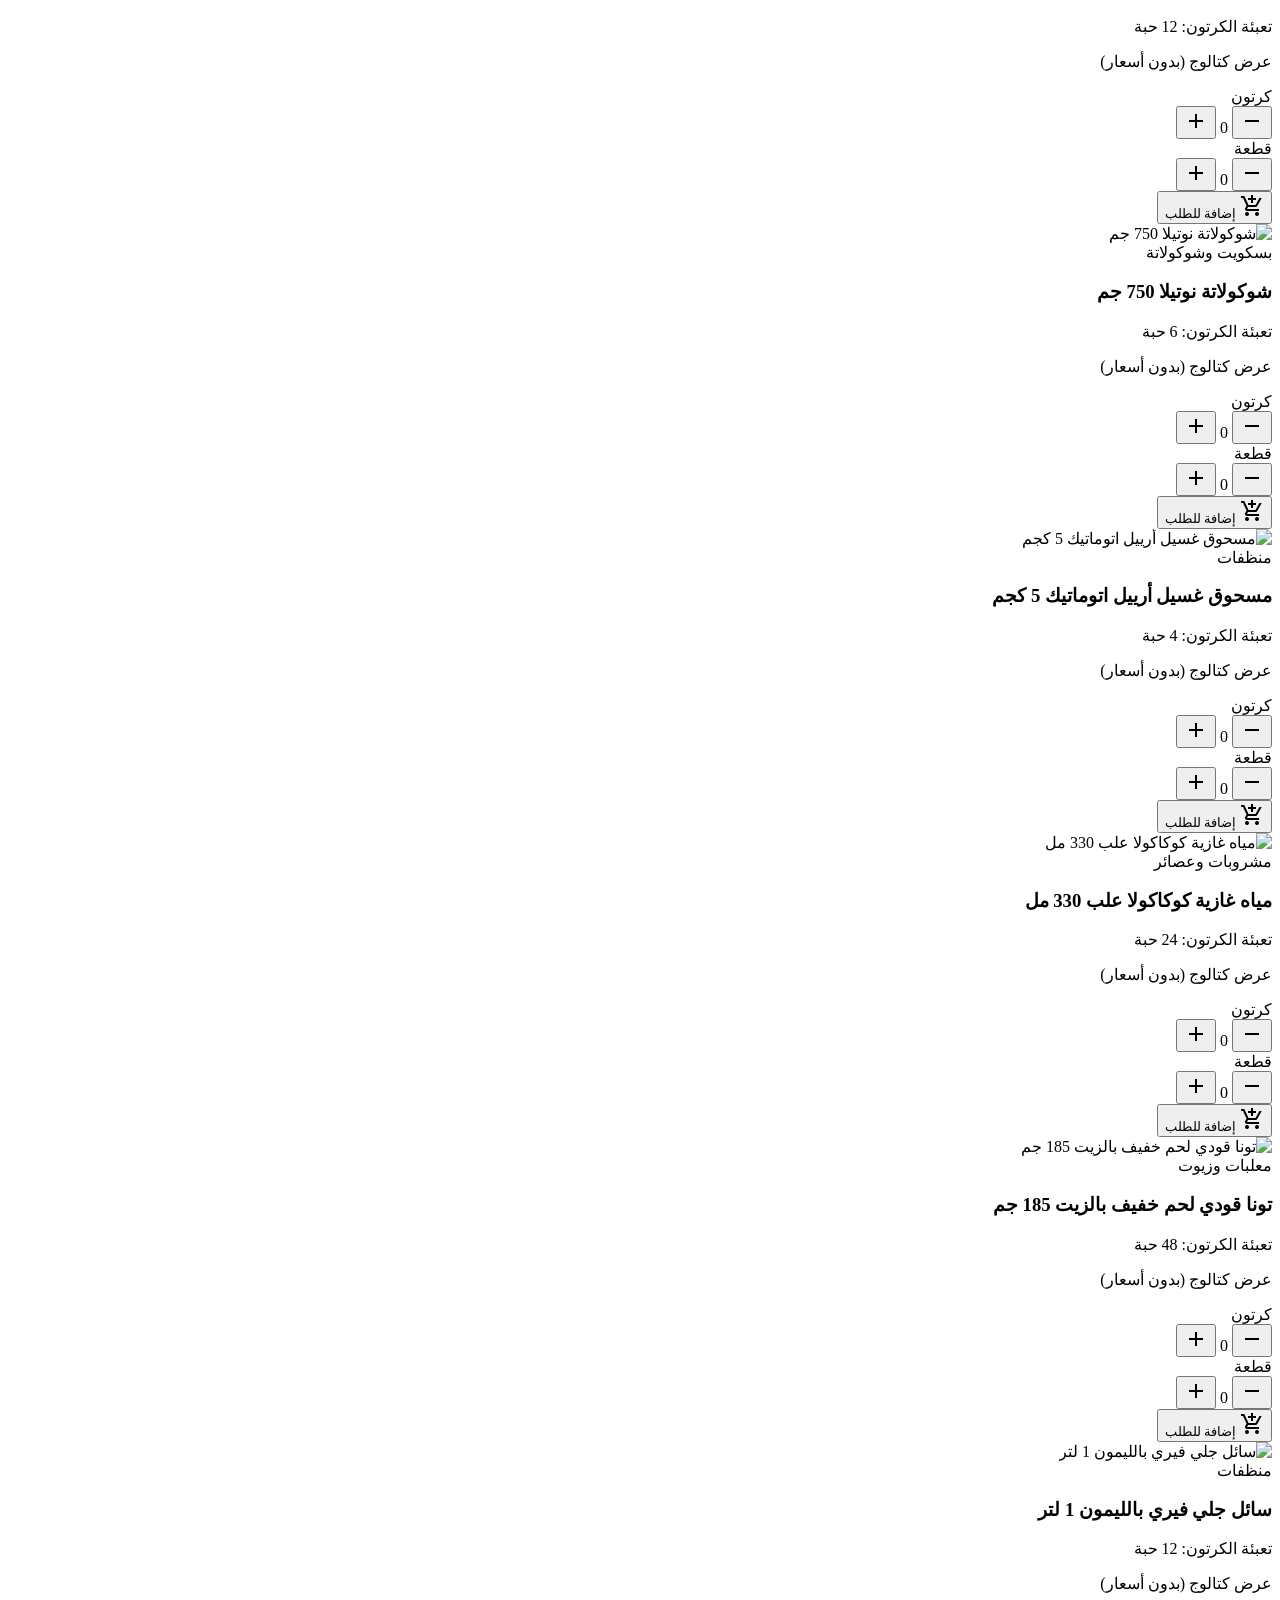
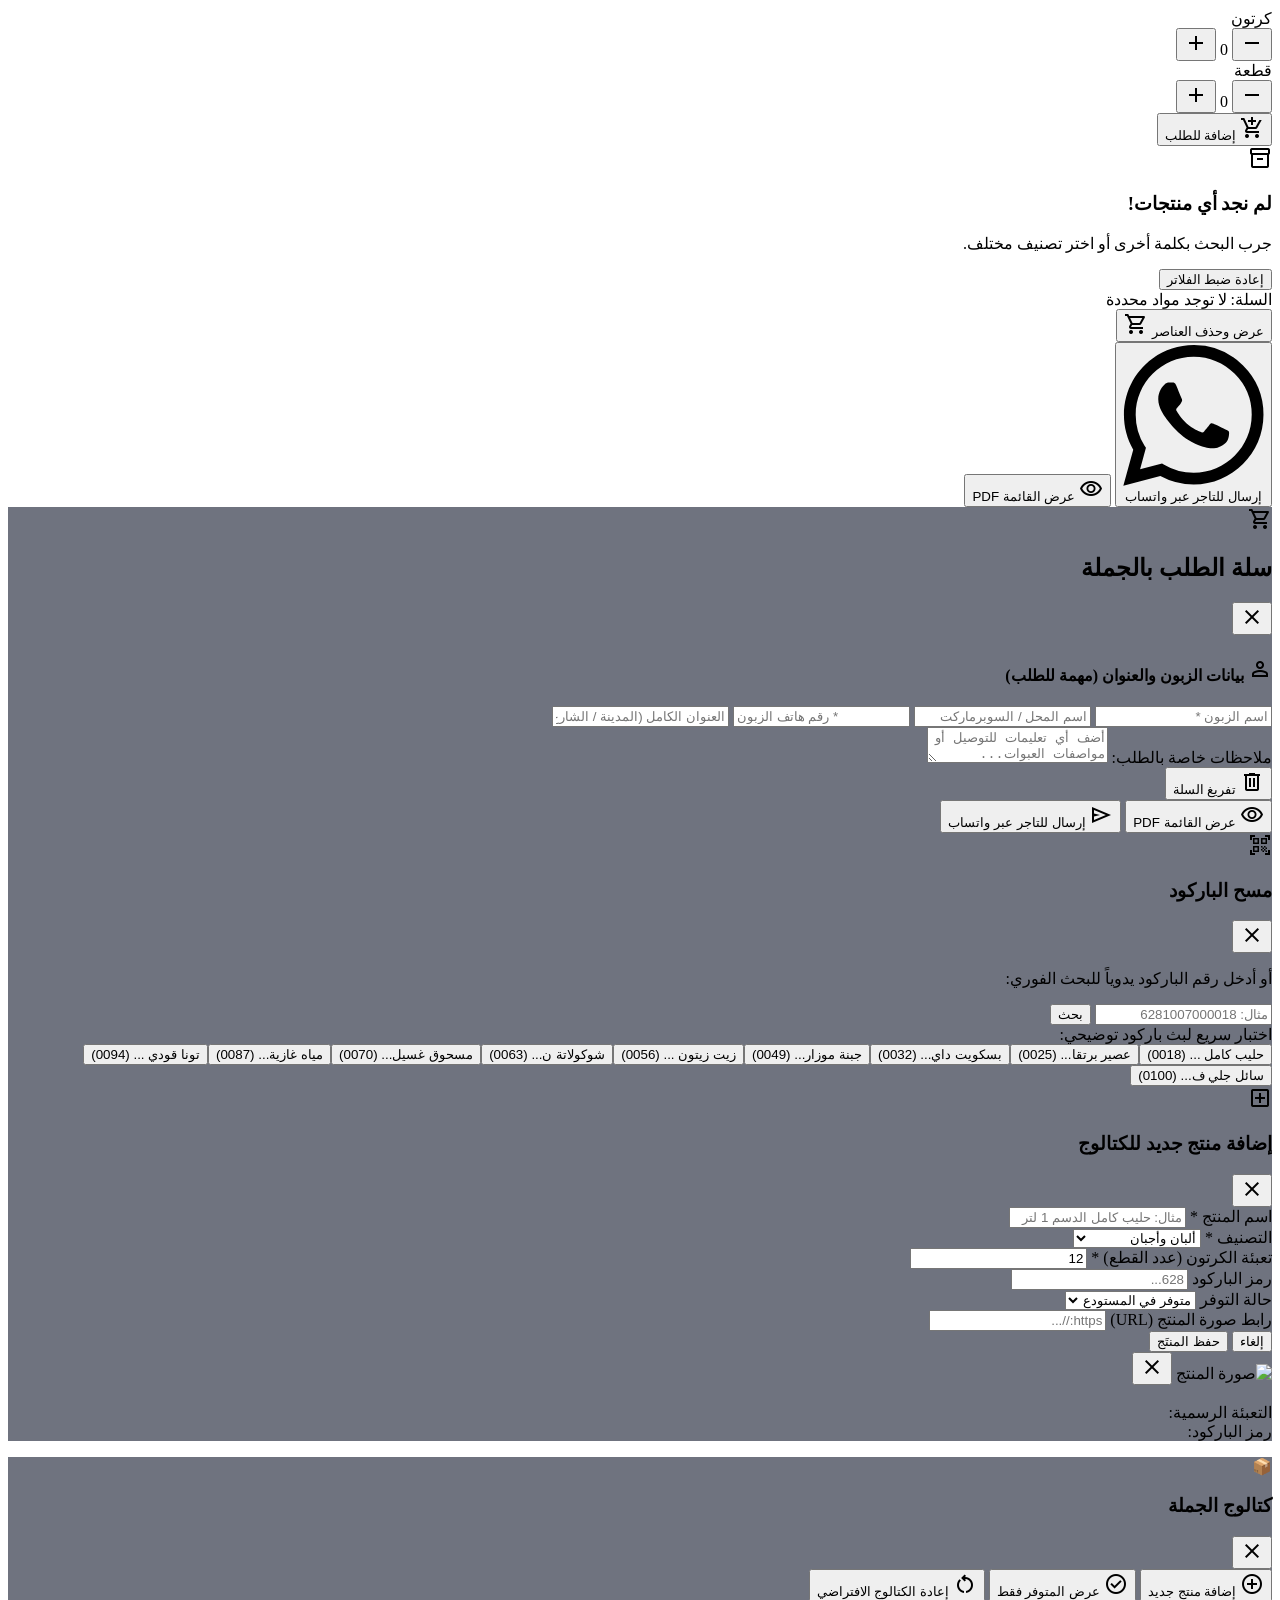
==== commit 19b353ea: "Add files via upload" ====
--- a/index.html
+++ b/index.html
@@ -224,11 +224,11 @@
                     <svg class="w-5 h-5 fill-current group-hover:scale-110 transition-transform" viewBox="0 0 24 24" xmlns="http://www.w3.org/2000/svg">
                         <path d="M17.472 14.382c-.297-.149-1.758-.867-2.03-.967-.273-.099-.471-.148-.67.15-.197.297-.767.966-.94 1.164-.173.199-.347.223-.644.075-.297-.15-1.255-.463-2.39-1.475-.883-.788-1.48-1.761-1.653-2.059-.173-.297-.018-.458.13-.606.134-.133.298-.347.446-.52.149-.174.198-.298.298-.497.099-.198.05-.371-.025-.52-.075-.149-.669-1.612-.916-2.207-.242-.579-.487-.5-.669-.51-.173-.008-.371-.01-.57-.01-.198 0-.52.074-.792.372-.272.297-1.04 1.016-1.04 2.479 0 1.462 1.065 2.875 1.213 3.074.149.198 2.096 3.2 5.077 4.487.709.306 1.262.489 1.694.625.712.227 1.36.195 1.871.118.571-.085 1.758-.719 2.006-1.413.248-.694.248-1.289.173-1.413-.074-.124-.272-.198-.57-.347m-5.421 7.403h-.004a9.87 9.87 0 01-5.031-1.378l-.361-.214-3.741.982.998-3.648-.235-.374a9.86 9.86 0 01-1.51-5.26c.001-5.45 4.436-9.884 9.888-9.884 2.64 0 5.122 1.03 6.988 2.898a9.825 9.825 0 012.893 6.994c-.003 5.45-4.437 9.884-9.885 9.884m8.413-18.297A11.815 11.815 0 0012.05 0C5.495 0 .16 5.335.157 11.892c0 2.096.547 4.142 1.588 5.945L.057 24l6.305-1.654a11.882 11.882 0 005.683 1.448h.005c6.554 0 11.89-5.335 11.893-11.893a11.821 11.821 0 00-3.48-8.413z"/>
                     </svg>
-                    <span>إرسال الفاتورة PDF للواتساب</span>
+                    <span>إرسال للتاجر عبر واتساب</span>
                 </button>
                 <button id="btn-export-pdf-bottom" class="w-full bg-slate-800 dark:bg-slate-700 hover:bg-slate-900 dark:hover:bg-slate-600 text-white font-bold text-sm sm:text-base py-3 rounded-xl active:scale-[0.99] transition-all shadow-md flex items-center justify-center gap-2">
-                    <span class="material-symbols-outlined text-red-400">picture_as_pdf</span>
-                    <span>تحميل الفاتورة PDF فقط</span>
+                    <span class="material-symbols-outlined text-amber-400">visibility</span>
+                    <span>عرض القائمة PDF</span>
                 </button>
             </div>
         </div>
@@ -253,12 +253,14 @@
                 <!-- Customer Details Form -->
                 <div class="bg-emerald-50/60 dark:bg-slate-700/40 p-4 rounded-xl border border-emerald-100 dark:border-slate-600 flex flex-col gap-3">
                     <h4 class="text-xs font-bold text-emerald-800 dark:text-emerald-300 flex items-center gap-1">
-                        <span class="material-symbols-outlined text-sm">store</span>
-                        بيانات التاجر والمحل (اختياري للطلب)
+                        <span class="material-symbols-outlined text-sm">person</span>
+                        بيانات الزبون والعنوان (مهمة للطلب)
                     </h4>
                     <div class="grid grid-cols-1 sm:grid-cols-2 gap-2">
-                        <input id="input-shop-name" type="text" placeholder="اسم المحل / السوبرماركت" class="text-xs bg-white dark:bg-slate-800 border border-slate-300 dark:border-slate-600 rounded-lg p-2 focus:ring-primary">
-                        <input id="input-merchant-name" type="text" placeholder="اسم التاجر / المشتري" class="text-xs bg-white dark:bg-slate-800 border border-slate-300 dark:border-slate-600 rounded-lg p-2 focus:ring-primary">
+                        <input id="input-merchant-name" type="text" placeholder="اسم الزبون *" class="text-xs bg-white dark:bg-slate-800 border border-slate-300 dark:border-slate-600 rounded-lg p-2.5 focus:ring-primary font-medium">
+                        <input id="input-shop-name" type="text" placeholder="اسم المحل / السوبرماركت" class="text-xs bg-white dark:bg-slate-800 border border-slate-300 dark:border-slate-600 rounded-lg p-2.5 focus:ring-primary">
+                        <input id="input-customer-phone" type="tel" placeholder="رقم هاتف الزبون *" class="text-xs bg-white dark:bg-slate-800 border border-slate-300 dark:border-slate-600 rounded-lg p-2.5 focus:ring-primary font-medium">
+                        <input id="input-customer-address" type="text" placeholder="العنوان الكامل (المدينة / الشارع) *" class="text-xs bg-white dark:bg-slate-800 border border-slate-300 dark:border-slate-600 rounded-lg p-2.5 focus:ring-primary font-medium">
                     </div>
                 </div>
 
@@ -282,12 +284,12 @@
                 </button>
                 <div class="flex flex-wrap sm:flex-nowrap gap-2 w-full sm:w-auto">
                     <button id="btn-export-pdf-modal" class="w-full sm:w-auto bg-slate-800 hover:bg-slate-900 text-white text-xs font-bold py-2.5 px-4 rounded-xl flex items-center justify-center gap-1 shadow-md">
-                        <span class="material-symbols-outlined text-sm text-red-400">picture_as_pdf</span>
-                        <span>تحميل PDF</span>
+                        <span class="material-symbols-outlined text-sm text-amber-400">visibility</span>
+                        <span>عرض القائمة PDF</span>
                     </button>
                     <button id="btn-send-whatsapp-modal" class="w-full sm:w-auto bg-[#25D366] text-white text-xs font-bold py-2.5 px-4 rounded-xl hover:bg-[#1EBE5C] flex items-center justify-center gap-1 shadow-md">
                         <span class="material-symbols-outlined text-sm">send</span>
-                        <span>إرسال الفاتورة PDF للواتساب</span>
+                        <span>إرسال للتاجر عبر واتساب</span>
                     </button>
                 </div>
             </div>
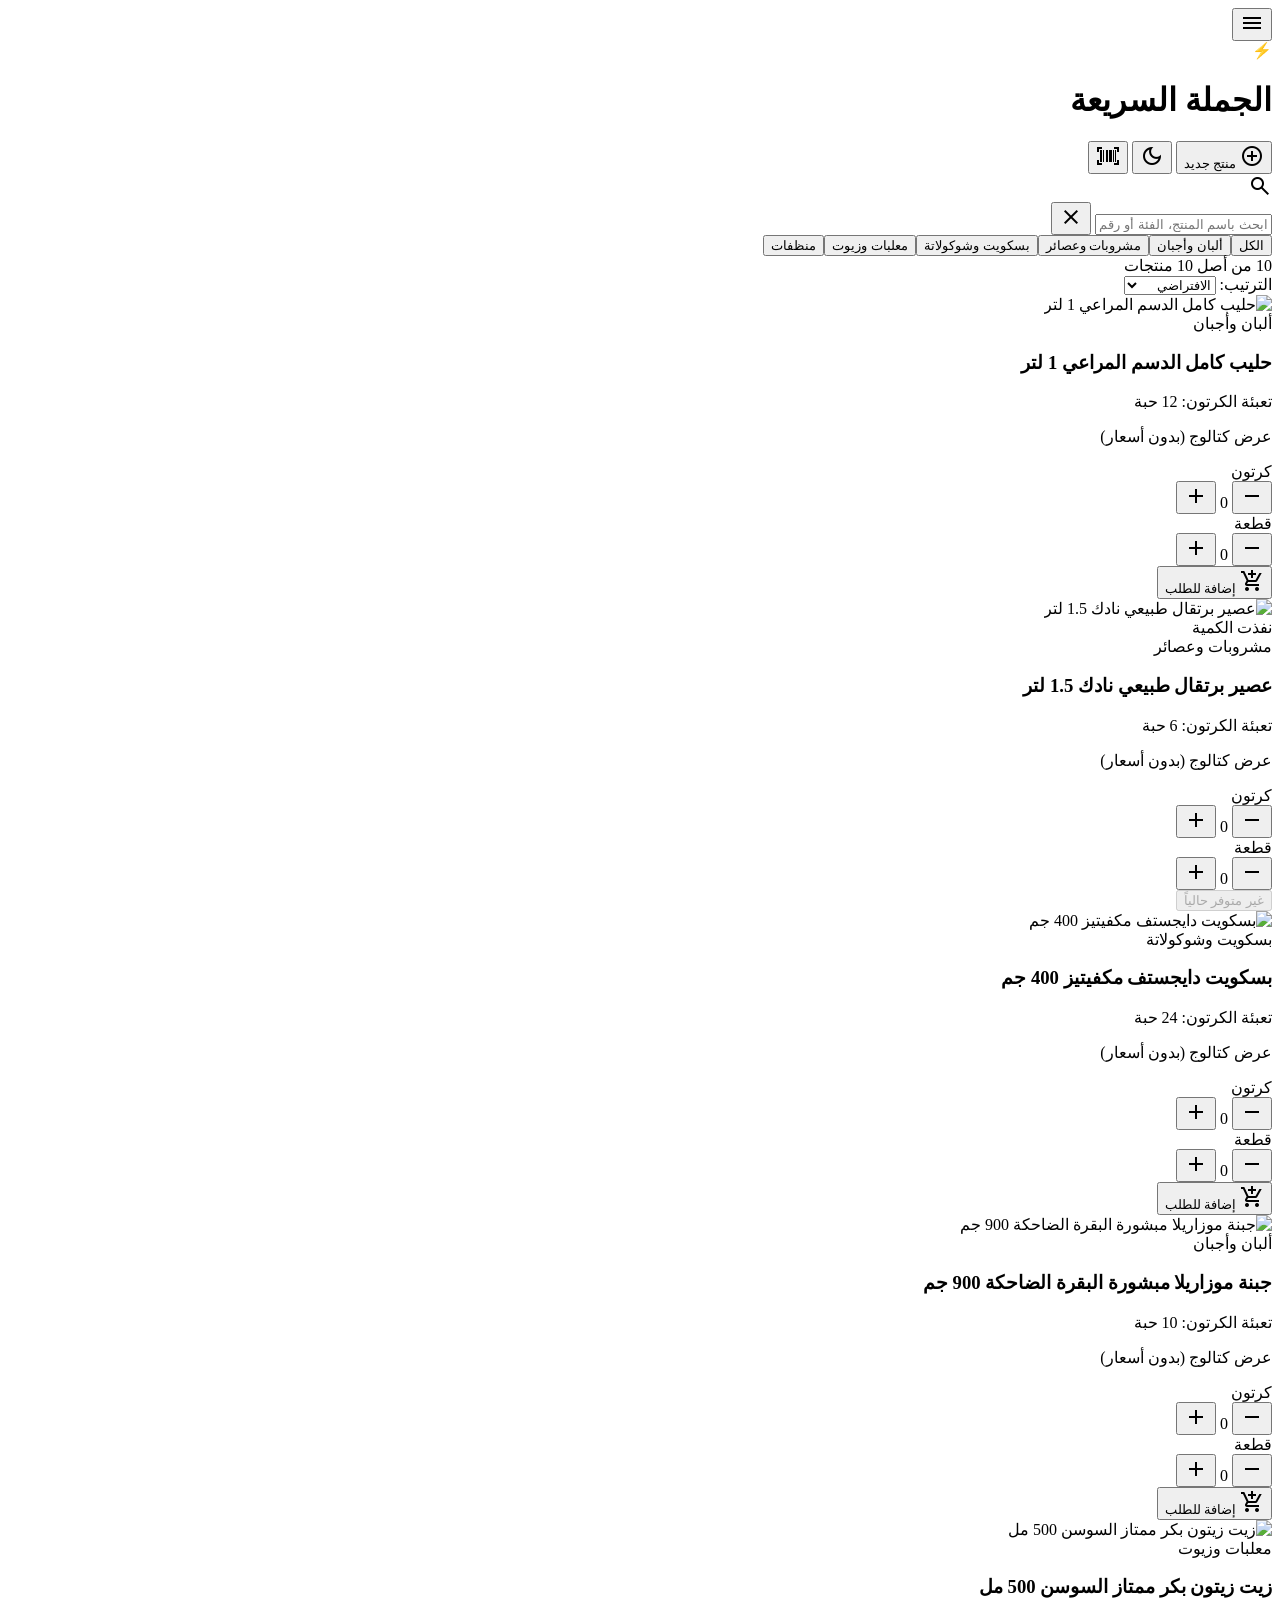
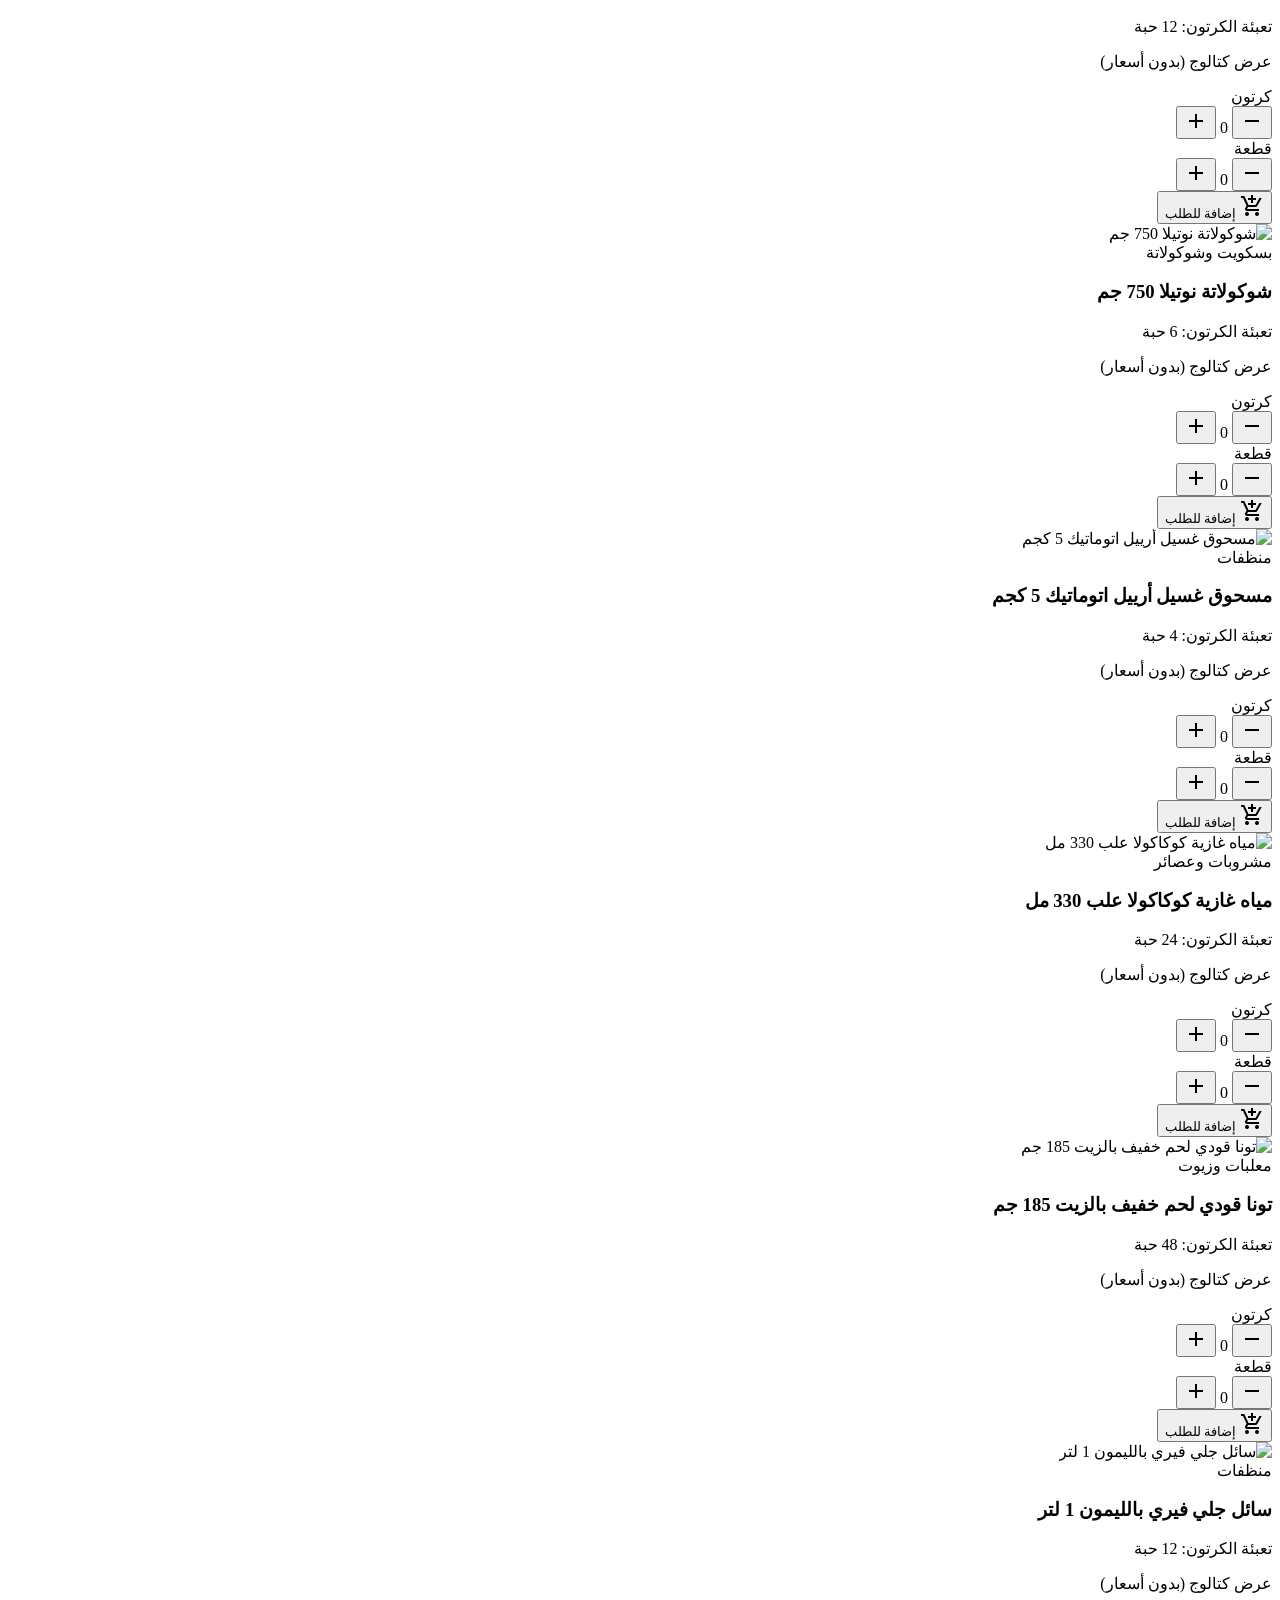
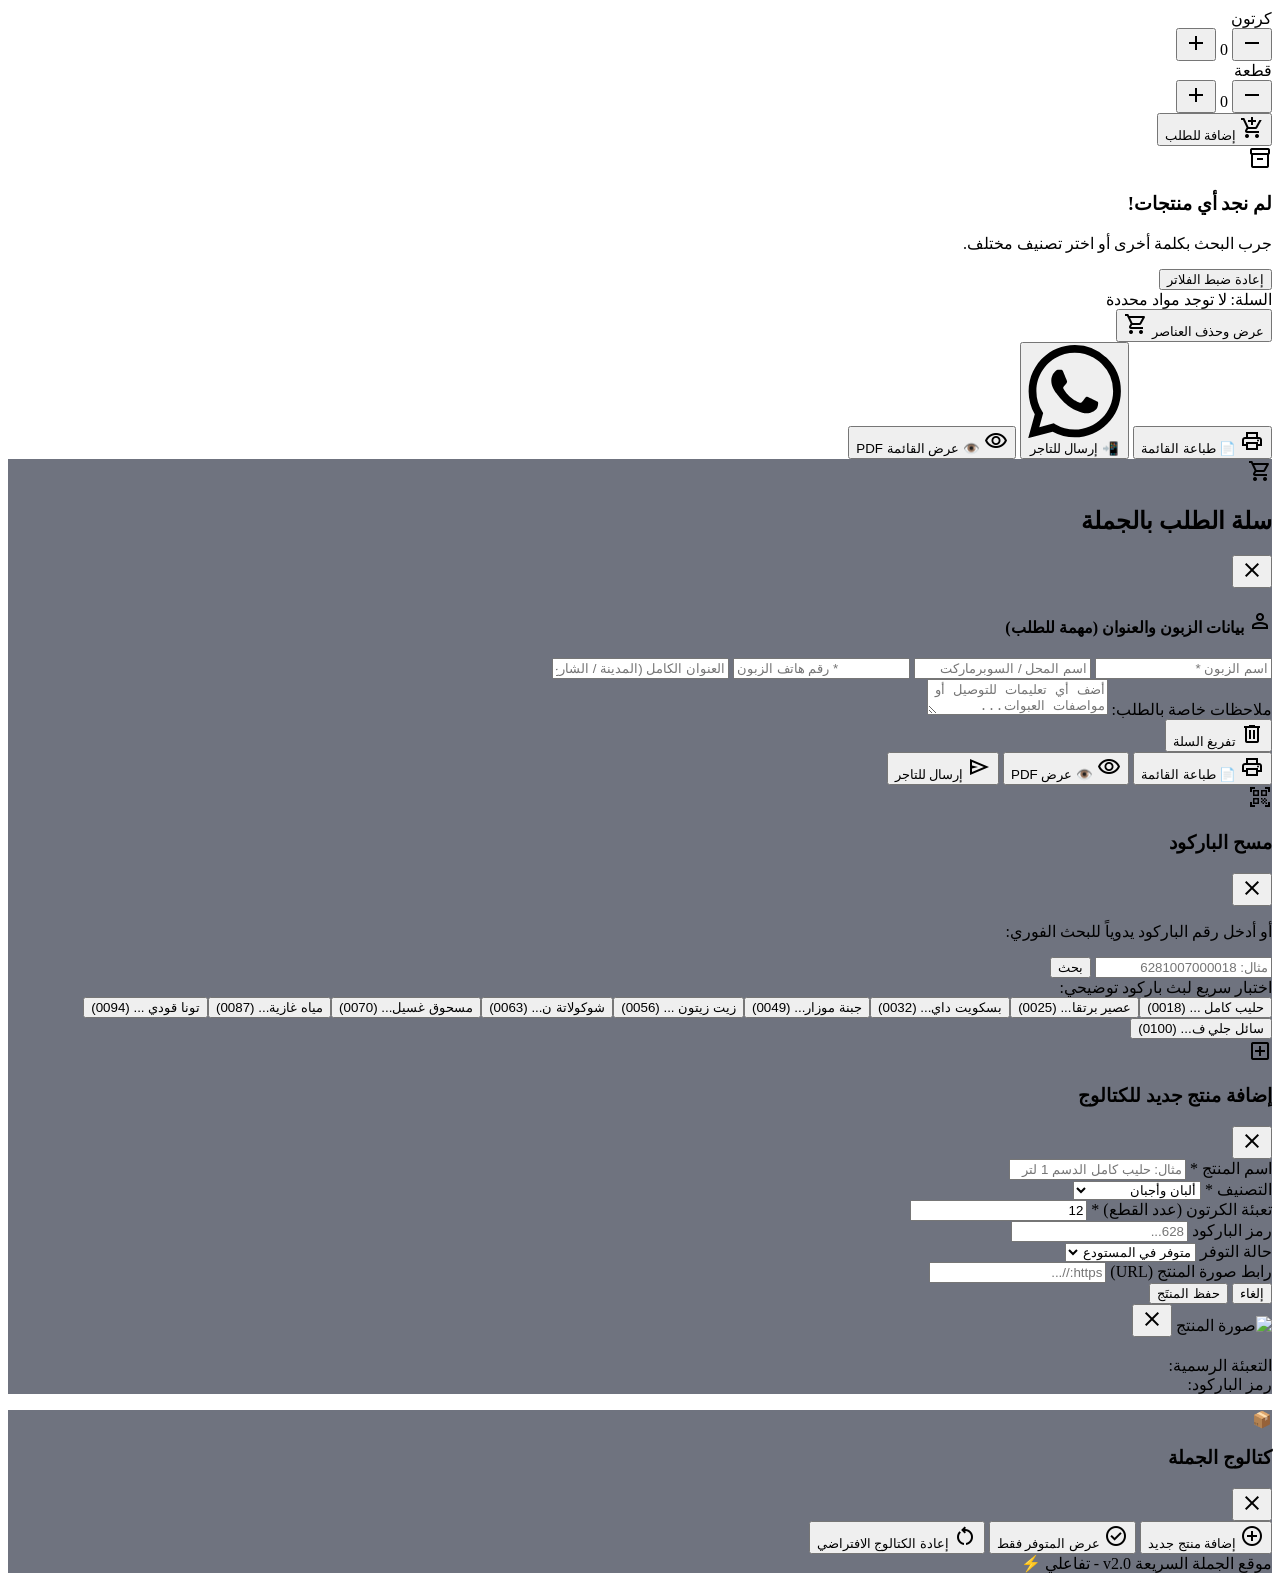
==== commit 42741efe: "Add files via upload" ====
--- a/index.html
+++ b/index.html
@@ -219,16 +219,20 @@
                     <span class="material-symbols-outlined text-base">shopping_cart</span>
                 </button>
             </div>
-            <div class="grid grid-cols-1 sm:grid-cols-2 gap-2">
-                <button id="btn-checkout-whatsapp" class="w-full bg-[#25D366] text-white font-bold text-sm sm:text-base py-3 rounded-xl hover:bg-[#1EBE5C] active:scale-[0.99] transition-all shadow-md flex items-center justify-center gap-2 group">
-                    <svg class="w-5 h-5 fill-current group-hover:scale-110 transition-transform" viewBox="0 0 24 24" xmlns="http://www.w3.org/2000/svg">
+            <div class="grid grid-cols-1 sm:grid-cols-3 gap-2">
+                <button id="btn-print-cart-bottom" class="w-full bg-blue-700 dark:bg-blue-600 text-white font-bold text-xs sm:text-sm py-3 rounded-xl hover:bg-blue-800 active:scale-[0.99] transition-all shadow-md flex items-center justify-center gap-1.5">
+                    <span class="material-symbols-outlined text-sm">print</span>
+                    <span>📄 طباعة القائمة</span>
+                </button>
+                <button id="btn-checkout-whatsapp" class="w-full bg-[#25D366] text-white font-bold text-xs sm:text-sm py-3 rounded-xl hover:bg-[#1EBE5C] active:scale-[0.99] transition-all shadow-md flex items-center justify-center gap-1.5 group">
+                    <svg class="w-4 h-4 fill-current group-hover:scale-110 transition-transform" viewBox="0 0 24 24" xmlns="http://www.w3.org/2000/svg">
                         <path d="M17.472 14.382c-.297-.149-1.758-.867-2.03-.967-.273-.099-.471-.148-.67.15-.197.297-.767.966-.94 1.164-.173.199-.347.223-.644.075-.297-.15-1.255-.463-2.39-1.475-.883-.788-1.48-1.761-1.653-2.059-.173-.297-.018-.458.13-.606.134-.133.298-.347.446-.52.149-.174.198-.298.298-.497.099-.198.05-.371-.025-.52-.075-.149-.669-1.612-.916-2.207-.242-.579-.487-.5-.669-.51-.173-.008-.371-.01-.57-.01-.198 0-.52.074-.792.372-.272.297-1.04 1.016-1.04 2.479 0 1.462 1.065 2.875 1.213 3.074.149.198 2.096 3.2 5.077 4.487.709.306 1.262.489 1.694.625.712.227 1.36.195 1.871.118.571-.085 1.758-.719 2.006-1.413.248-.694.248-1.289.173-1.413-.074-.124-.272-.198-.57-.347m-5.421 7.403h-.004a9.87 9.87 0 01-5.031-1.378l-.361-.214-3.741.982.998-3.648-.235-.374a9.86 9.86 0 01-1.51-5.26c.001-5.45 4.436-9.884 9.888-9.884 2.64 0 5.122 1.03 6.988 2.898a9.825 9.825 0 012.893 6.994c-.003 5.45-4.437 9.884-9.885 9.884m8.413-18.297A11.815 11.815 0 0012.05 0C5.495 0 .16 5.335.157 11.892c0 2.096.547 4.142 1.588 5.945L.057 24l6.305-1.654a11.882 11.882 0 005.683 1.448h.005c6.554 0 11.89-5.335 11.893-11.893a11.821 11.821 0 00-3.48-8.413z"/>
                     </svg>
-                    <span>إرسال للتاجر عبر واتساب</span>
-                </button>
-                <button id="btn-export-pdf-bottom" class="w-full bg-slate-800 dark:bg-slate-700 hover:bg-slate-900 dark:hover:bg-slate-600 text-white font-bold text-sm sm:text-base py-3 rounded-xl active:scale-[0.99] transition-all shadow-md flex items-center justify-center gap-2">
-                    <span class="material-symbols-outlined text-amber-400">visibility</span>
-                    <span>عرض القائمة PDF</span>
+                    <span>📲 إرسال للتاجر</span>
+                </button>
+                <button id="btn-export-pdf-bottom" class="w-full bg-slate-800 dark:bg-slate-700 hover:bg-slate-900 dark:hover:bg-slate-600 text-white font-bold text-xs sm:text-sm py-3 rounded-xl active:scale-[0.99] transition-all shadow-md flex items-center justify-center gap-1.5">
+                    <span class="material-symbols-outlined text-amber-400 text-sm">visibility</span>
+                    <span>👁️ عرض القائمة PDF</span>
                 </button>
             </div>
         </div>
@@ -277,19 +281,23 @@
             </div>
 
             <!-- Footer Actions -->
-            <div class="p-4 bg-slate-50 dark:bg-slate-800/80 border-t border-slate-200 dark:border-slate-700 flex flex-col sm:flex-row justify-between items-center gap-3">
+            <div class="p-4 bg-slate-50 dark:bg-slate-800/80 border-t border-slate-200 dark:border-slate-700 flex flex-col sm:flex-row justify-between items-center gap-2">
                 <button id="btn-clear-cart" class="w-full sm:w-auto text-red-600 dark:text-red-400 hover:bg-red-50 dark:hover:bg-slate-700 text-xs font-bold py-2 px-3 rounded-lg flex items-center justify-center gap-1">
                     <span class="material-symbols-outlined text-sm">delete</span>
                     <span>تفريغ السلة</span>
                 </button>
-                <div class="flex flex-wrap sm:flex-nowrap gap-2 w-full sm:w-auto">
-                    <button id="btn-export-pdf-modal" class="w-full sm:w-auto bg-slate-800 hover:bg-slate-900 text-white text-xs font-bold py-2.5 px-4 rounded-xl flex items-center justify-center gap-1 shadow-md">
+                <div class="flex flex-wrap sm:flex-nowrap gap-2 w-full sm:w-auto justify-end">
+                    <button id="btn-print-cart-modal" class="bg-blue-700 hover:bg-blue-800 text-white text-xs font-bold py-2.5 px-3 rounded-xl flex items-center justify-center gap-1 shadow-md">
+                        <span class="material-symbols-outlined text-sm">print</span>
+                        <span>📄 طباعة القائمة</span>
+                    </button>
+                    <button id="btn-export-pdf-modal" class="bg-slate-800 hover:bg-slate-900 text-white text-xs font-bold py-2.5 px-3 rounded-xl flex items-center justify-center gap-1 shadow-md">
                         <span class="material-symbols-outlined text-sm text-amber-400">visibility</span>
-                        <span>عرض القائمة PDF</span>
+                        <span>👁️ عرض PDF</span>
                     </button>
-                    <button id="btn-send-whatsapp-modal" class="w-full sm:w-auto bg-[#25D366] text-white text-xs font-bold py-2.5 px-4 rounded-xl hover:bg-[#1EBE5C] flex items-center justify-center gap-1 shadow-md">
+                    <button id="btn-send-whatsapp-modal" class="bg-[#25D366] text-white text-xs font-bold py-2.5 px-3 rounded-xl hover:bg-[#1EBE5C] flex items-center justify-center gap-1 shadow-md">
                         <span class="material-symbols-outlined text-sm">send</span>
-                        <span>إرسال للتاجر عبر واتساب</span>
+                        <span>إرسال للتاجر</span>
                     </button>
                 </div>
             </div>
@@ -466,6 +474,9 @@
         </div>
     </div>
 
+    <!-- Printable Order Sheet Container (For Direct A4 Printing) -->
+    <div id="printable-order-sheet" class="hidden"></div>
+
     <!-- Application Script -->
     <script src="data.js"></script>
     <script src="app.js"></script>
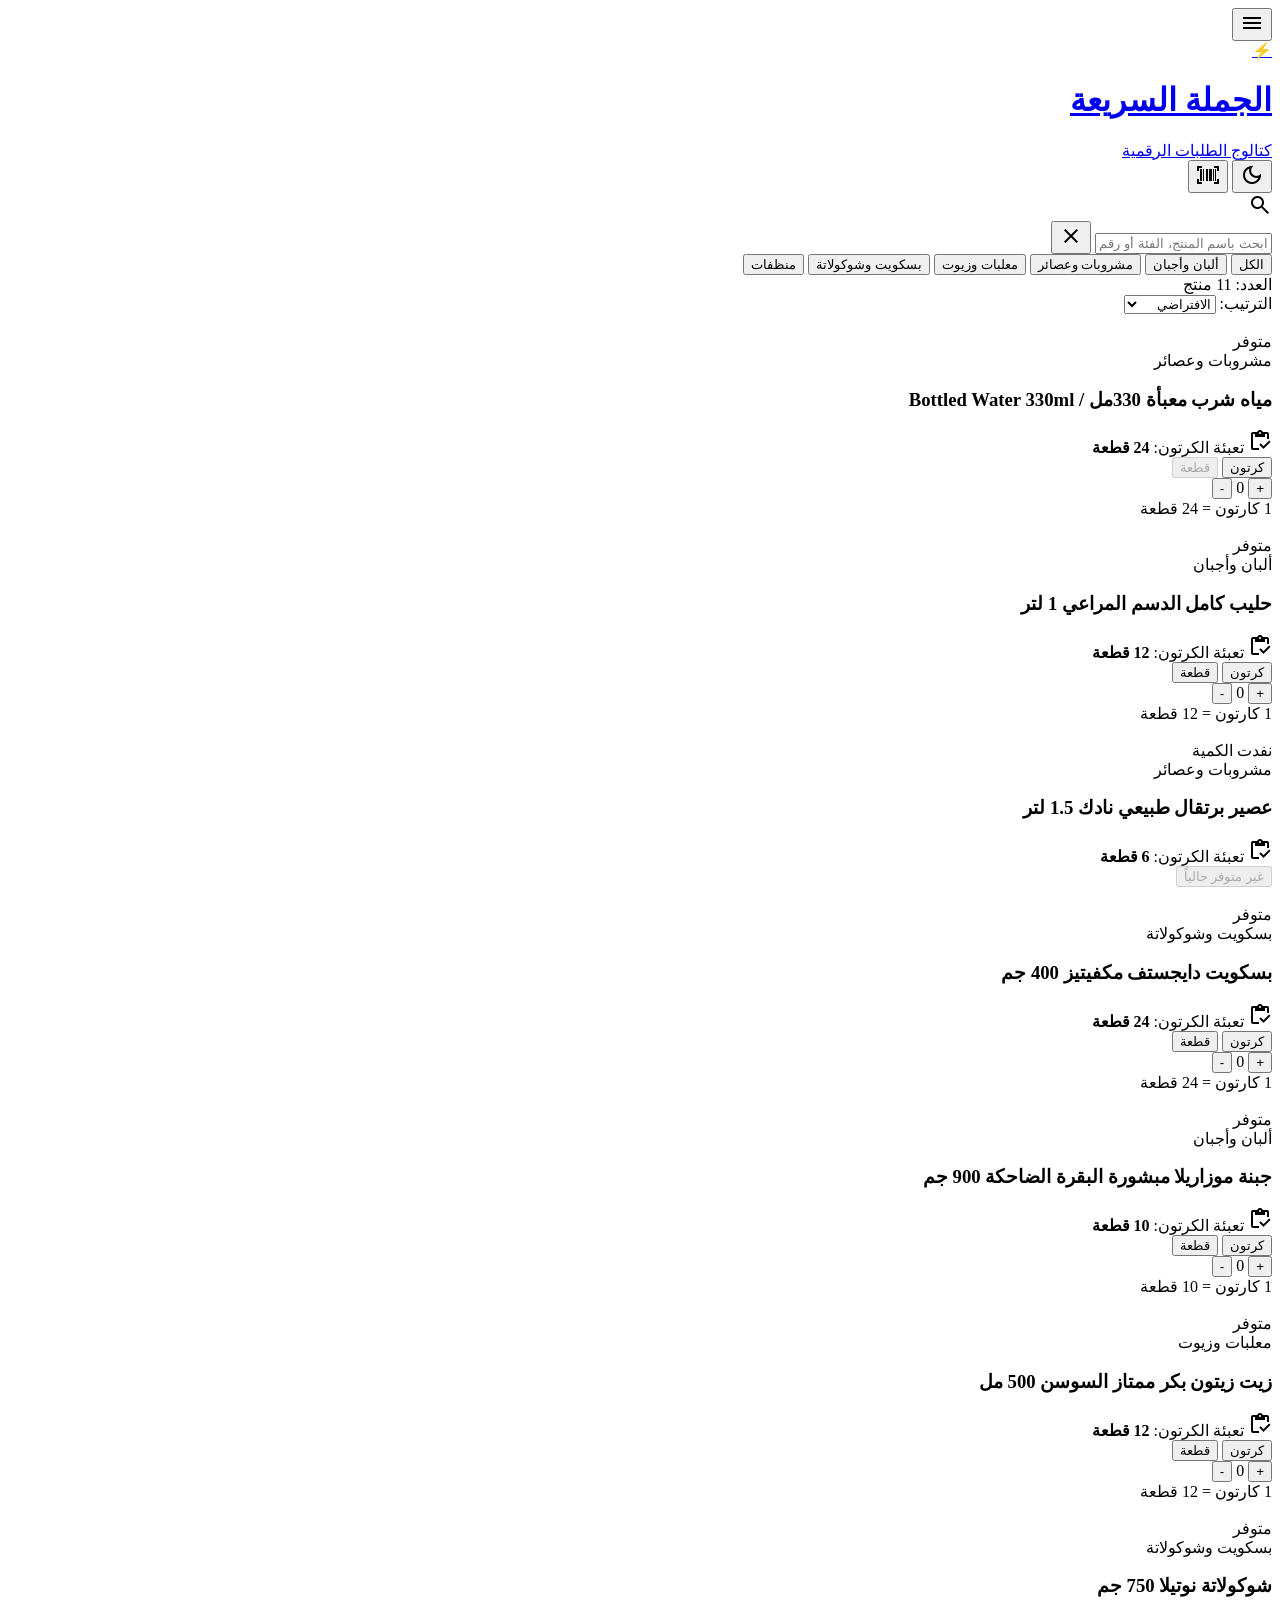
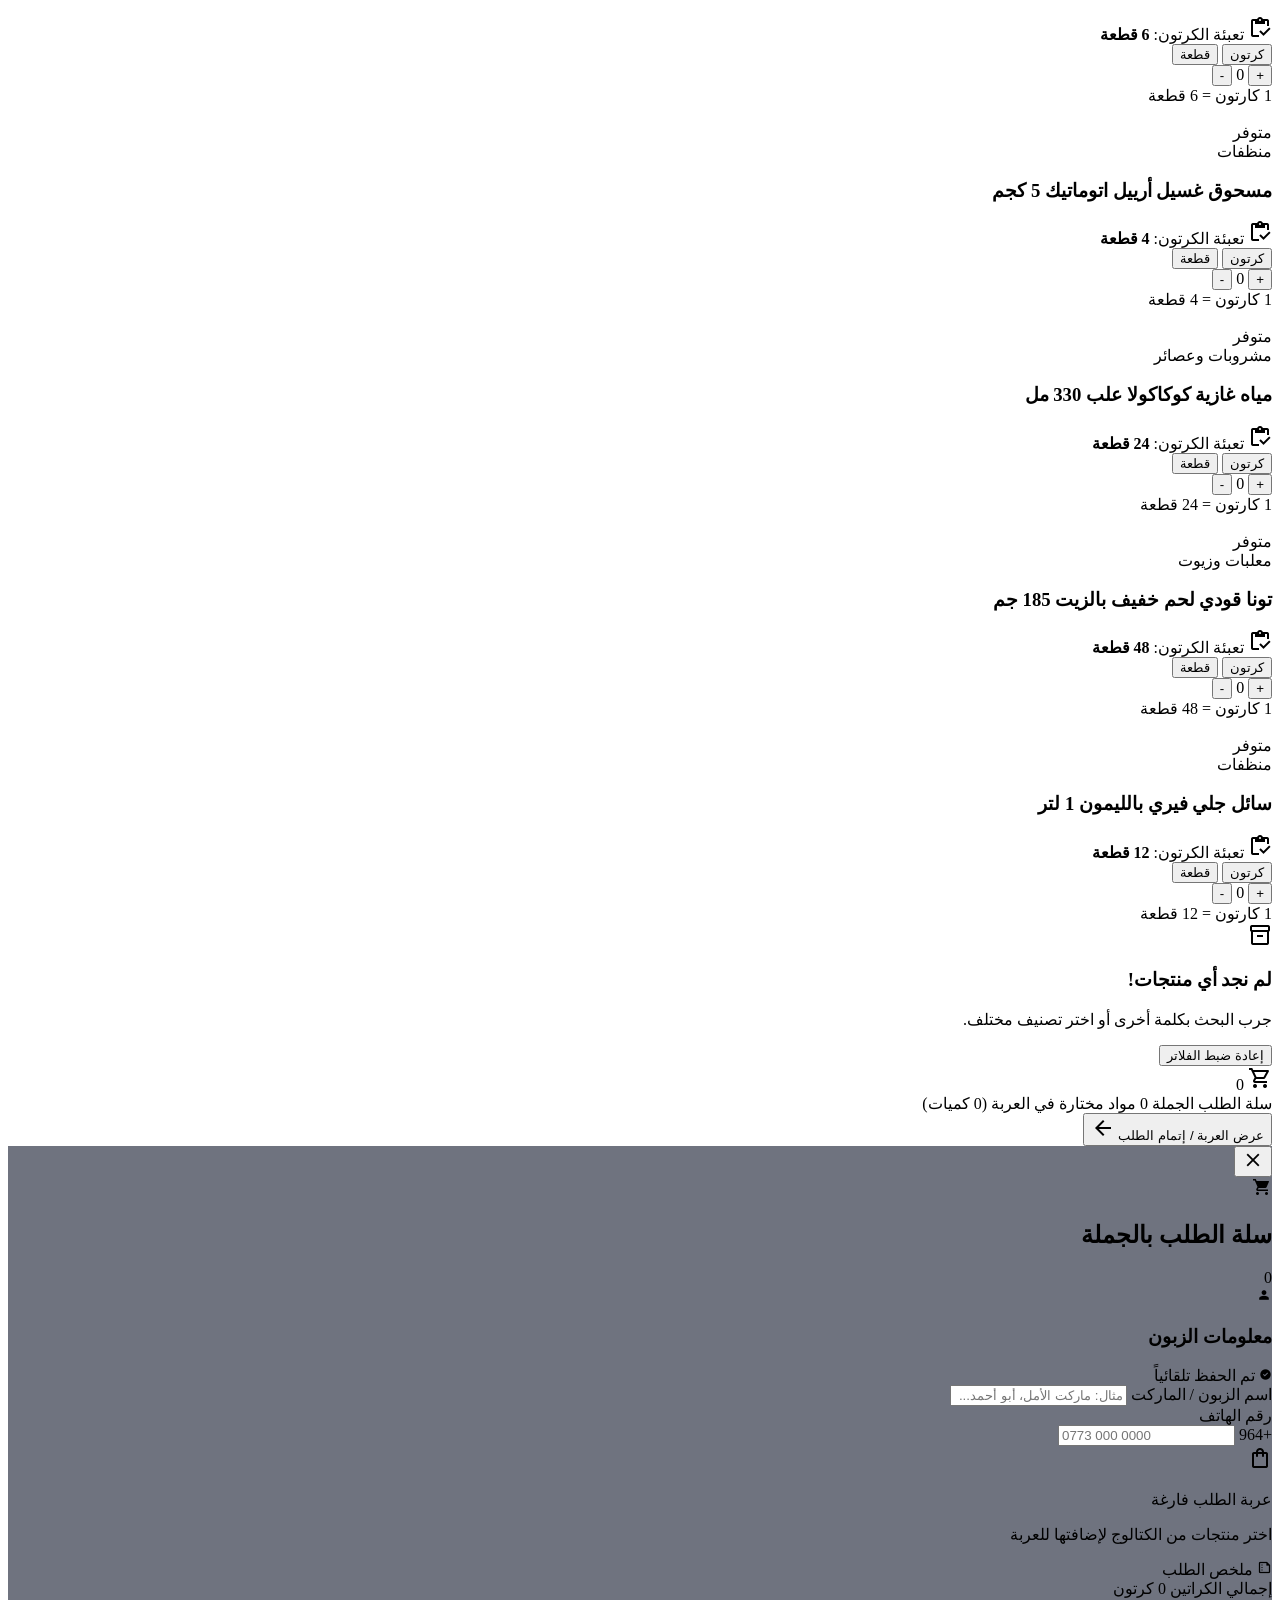
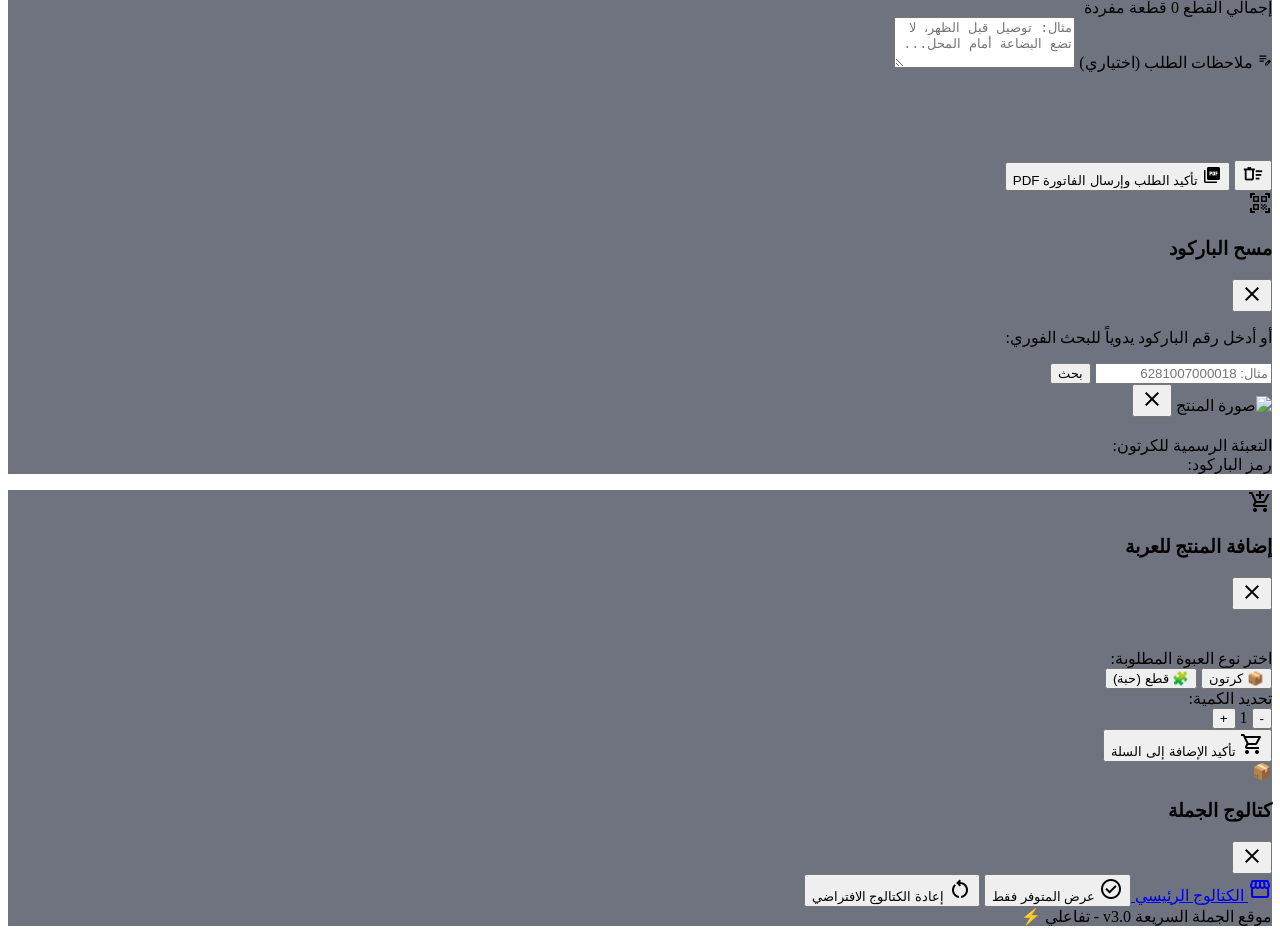
==== commit f65cade0: "Add files via upload" ====
--- a/index.html
+++ b/index.html
@@ -12,12 +12,19 @@
     <link href="https://fonts.googleapis.com/css2?family=IBM+Plex+Sans+Arabic:wght@300;400;500;600;700&display=swap" rel="stylesheet">
     <link href="https://fonts.googleapis.com/css2?family=Material+Symbols+Outlined:wght,FILL@100..700,0..1&display=swap" rel="stylesheet" />
     
-    <!-- HTML5 QRCode Scanner & html2pdf libraries -->
+    <!-- HTML5 QRCode Scanner library -->
     <script src="https://unpkg.com/html5-qrcode@2.3.8/html5-qrcode.min.js"></script>
+
+    <!-- html2pdf.js library -->
     <script src="https://cdnjs.cloudflare.com/ajax/libs/html2pdf.js/0.10.1/html2pdf.bundle.min.js"></script>
 
     <!-- Custom CSS -->
-    <link rel="stylesheet" href="styles.css">
+    <link rel="stylesheet" href="styles.css?v=4">
+    <style>
+        .bg-rose-50, .text-rose-700, .border-rose-200, [class*="rose"] {
+            display: none !important;
+        }
+    </style>
 
     <script id="tailwind-config">
         tailwind.config = {
@@ -25,119 +32,63 @@
             theme: {
                 extend: {
                     colors: {
-                        "surface-tint": "#006c49",
-                        "on-tertiary-fixed-variant": "#41474e",
-                        "surface-container": "#eceef0",
-                        "primary-fixed-dim": "#4edea3",
-                        "secondary-fixed": "#d8e3fb",
-                        "tertiary-fixed-dim": "#c1c7cf",
                         "primary": "#006c49",
-                        "on-tertiary-container": "#333a40",
-                        "on-secondary-fixed-variant": "#3c475a",
-                        "on-background": "#191c1e",
-                        "on-primary-fixed-variant": "#005236",
+                        "primary-hover": "#005236",
                         "primary-container": "#10b981",
-                        "on-secondary": "#ffffff",
-                        "inverse-on-surface": "#eff1f3",
-                        "inverse-surface": "#2d3133",
-                        "on-tertiary-fixed": "#161c22",
-                        "outline-variant": "#bbcabf",
-                        "surface-container-lowest": "#ffffff",
-                        "secondary": "#545f73",
-                        "surface-bright": "#f7f9fb",
-                        "tertiary-container": "#9da3ab",
-                        "on-primary-container": "#00422b",
-                        "secondary-fixed-dim": "#bcc7de",
-                        "inverse-primary": "#4edea3",
-                        "on-error": "#ffffff",
+                        "on-primary": "#ffffff",
                         "background": "#f8fafc",
-                        "tertiary-fixed": "#dde3eb",
-                        "on-primary": "#ffffff",
-                        "primary-fixed": "#6ffbbe",
-                        "surface-container-low": "#f2f4f6",
-                        "surface-dim": "#d8dadc",
-                        "error": "#ba1a1a",
-                        "tertiary": "#595f66",
-                        "on-surface": "#191c1e",
                         "surface": "#ffffff",
-                        "on-secondary-container": "#586377",
-                        "on-error-container": "#93000a",
-                        "error-container": "#ffdad6",
-                        "outline": "#6c7a71",
-                        "surface-container-highest": "#e0e3e5",
-                        "on-secondary-fixed": "#111c2d",
-                        "surface-variant": "#e0e3e5",
-                        "surface-container-high": "#e6e8ea",
-                        "on-tertiary": "#ffffff",
-                        "on-primary-fixed": "#002113",
-                        "on-surface-variant": "#3c4a42",
-                        "secondary-container": "#d5e0f8"
+                        "surface-variant": "#e0e3e5"
                     },
                     borderRadius: {
-                        "DEFAULT": "0.25rem",
-                        "lg": "0.5rem",
                         "xl": "0.75rem",
-                        "2xl": "1.5rem",
-                        "full": "9999px"
-                    },
-                    spacing: {
-                        "gutter": "1rem",
-                        "stack-sm": "0.5rem",
-                        "stack-lg": "1.5rem",
-                        "margin-mobile": "1.25rem",
-                        "stack-md": "1rem",
-                        "safe": "env(safe-area-inset-bottom, 20px)"
+                        "2xl": "1.5rem"
                     },
                     fontFamily: {
-                        sans: ["IBM Plex Sans Arabic", "sans-serif"],
-                        "body-md": ["IBM Plex Sans Arabic", "sans-serif"],
-                        "label-lg": ["IBM Plex Sans Arabic", "sans-serif"],
-                        "headline-md": ["IBM Plex Sans Arabic", "sans-serif"]
+                        sans: ["IBM Plex Sans Arabic", "sans-serif"]
                     }
                 }
             }
         }
     </script>
 </head>
-<body class="bg-background text-on-background dark:bg-slate-900 dark:text-slate-100 min-h-screen pb-32 font-sans transition-colors duration-200">
-
-    <!-- Notifications Container -->
+<body class="bg-slate-50 text-slate-800 dark:bg-slate-900 dark:text-slate-100 min-h-screen pb-28 font-sans transition-colors duration-200">
+
+    <!-- Notifications Toast Container -->
     <div id="toast-container"></div>
 
     <!-- Top Navigation Header -->
-    <header class="bg-surface dark:bg-slate-800/90 shadow-sm sticky top-0 z-40 backdrop-blur-md transition-colors border-b border-slate-200 dark:border-slate-700">
+    <header class="bg-white/90 dark:bg-slate-800/90 shadow-sm sticky top-0 z-40 backdrop-blur-md transition-colors border-b border-slate-200 dark:border-slate-700">
         <div class="flex flex-row justify-between items-center w-full px-4 h-16 max-w-7xl mx-auto">
-            <!-- Right Actions: Side Menu Button -->
-            <div class="flex items-center gap-2">
-                <button id="btn-open-menu" aria-label="القائمة الرئيسية" class="p-2 text-on-surface-variant dark:text-slate-200 hover:bg-surface-container-high dark:hover:bg-slate-700 transition-colors active:scale-95 duration-100 rounded-full flex items-center justify-center">
+            <!-- Right Actions: Side Menu Button & Logo -->
+            <div class="flex items-center gap-3">
+                <button id="btn-open-menu" aria-label="القائمة الرئيسية" class="p-2 text-slate-600 dark:text-slate-200 hover:bg-slate-100 dark:hover:bg-slate-700 transition-colors active:scale-95 duration-100 rounded-full flex items-center justify-center">
                     <span class="material-symbols-outlined">menu</span>
                 </button>
-                <div class="flex items-center gap-2">
-                    <div class="w-8 h-8 rounded-xl bg-primary text-white flex items-center justify-center font-bold text-lg shadow-sm">
+                <a href="index.html" class="flex items-center gap-2">
+                    <div class="w-9 h-9 rounded-xl bg-emerald-700 text-white flex items-center justify-center font-bold text-lg shadow-sm">
                         ⚡
                     </div>
-                    <h1 class="font-headline-md text-xl text-primary dark:text-emerald-400 font-bold tracking-tight">
-                        الجملة السريعة
-                    </h1>
-                </div>
+                    <div class="flex flex-col">
+                        <h1 class="text-lg sm:text-xl text-emerald-800 dark:text-emerald-400 font-bold tracking-tight leading-none">
+                            الجملة السريعة
+                        </h1>
+                        <span class="text-[10px] text-slate-500 dark:text-slate-400 font-medium">كتالوج الطلبات الرقمية</span>
+                    </div>
+                </a>
             </div>
 
             <!-- Left Actions: Barcode Scanner & Dark Mode -->
             <div class="flex items-center gap-1 sm:gap-2">
-                <!-- Add Product Quick Button -->
-                <button id="btn-open-add-product" title="إضافة منتج جديد" class="p-2 text-primary dark:text-emerald-400 hover:bg-emerald-50 dark:hover:bg-slate-700 rounded-full transition-all flex items-center gap-1 font-medium text-sm">
-                    <span class="material-symbols-outlined">add_circle</span>
-                    <span class="hidden sm:inline">منتج جديد</span>
-                </button>
 
                 <!-- Dark Mode Toggle -->
-                <button id="btn-theme-toggle" aria-label="تبديل الوضع" class="p-2 text-on-surface-variant dark:text-amber-400 hover:bg-surface-container-high dark:hover:bg-slate-700 transition-colors rounded-full flex items-center justify-center">
+                <button id="btn-theme-toggle" aria-label="تبديل الوضع" class="p-2 text-slate-600 dark:text-amber-400 hover:bg-slate-100 dark:hover:bg-slate-700 transition-colors rounded-full flex items-center justify-center">
                     <span class="material-symbols-outlined" id="theme-icon">dark_mode</span>
                 </button>
 
                 <!-- Barcode Scanner Button -->
-                <button id="btn-open-barcode" aria-label="مسح الباركود" class="p-2 text-primary dark:text-emerald-400 hover:bg-primary-container/20 transition-colors active:scale-95 duration-100 rounded-full flex items-center justify-center bg-primary/10">
-                    <span class="material-symbols-outlined">barcode_scanner</span>
+                <button id="btn-open-barcode" aria-label="مسح الباركود" class="p-2 text-emerald-700 dark:text-emerald-400 hover:bg-emerald-50 dark:hover:bg-slate-700 transition-colors active:scale-95 duration-100 rounded-full flex items-center justify-center bg-emerald-50 dark:bg-slate-800 border border-emerald-200 dark:border-slate-700">
+                    <span class="material-symbols-outlined text-lg">barcode_scanner</span>
                 </button>
             </div>
         </div>
@@ -150,7 +101,7 @@
                 </div>
                 <input id="search-input" 
                        type="text" 
-                       class="bg-surface-container-lowest dark:bg-slate-700/70 border border-outline-variant dark:border-slate-600 text-on-surface dark:text-white text-sm rounded-xl focus:ring-2 focus:ring-primary focus:border-primary block w-full pr-10 pl-10 p-2.5 transition-colors placeholder:text-slate-400 shadow-sm" 
+                       class="bg-slate-100 dark:bg-slate-700/70 border border-slate-200 dark:border-slate-600 text-slate-900 dark:text-white text-xs sm:text-sm rounded-xl focus:ring-2 focus:ring-emerald-600 focus:border-emerald-600 block w-full pr-10 pl-10 p-2.5 transition-colors placeholder:text-slate-400 shadow-inner" 
                        placeholder="ابحث باسم المنتج، الفئة أو رقم الباركود..."/>
                 <button id="btn-clear-search" class="hidden absolute inset-y-0 left-0 flex items-center pl-3 text-slate-400 hover:text-slate-600 dark:hover:text-slate-200">
                     <span class="material-symbols-outlined text-lg">close</span>
@@ -160,23 +111,23 @@
     </header>
 
     <!-- Category Filter Navigation -->
-    <nav class="bg-surface dark:bg-slate-800 sticky top-[112px] z-30 shadow-[0_4px_20px_rgba(30,41,59,0.03)] border-b border-slate-200 dark:border-slate-700/60">
+    <nav class="bg-white dark:bg-slate-800 sticky top-[112px] z-30 shadow-sm border-b border-slate-200 dark:border-slate-700/60">
         <div id="categories-container" class="flex overflow-x-auto no-scrollbar gap-2 px-4 py-2.5 max-w-7xl mx-auto">
-            <!-- Categories will be dynamically rendered here -->
+            <!-- Categories rendered dynamically -->
         </div>
     </nav>
 
     <!-- Sub-header Stats & Sorting Bar -->
     <div class="max-w-7xl mx-auto px-4 py-3 flex justify-between items-center text-xs text-slate-500 dark:text-slate-400">
         <div class="flex items-center gap-2">
-            <span id="products-count-badge" class="bg-slate-200 dark:bg-slate-700 text-slate-700 dark:text-slate-200 px-2 py-0.5 rounded-full font-semibold">
+            <span id="products-count-badge" class="bg-slate-200 dark:bg-slate-700 text-slate-700 dark:text-slate-200 px-2.5 py-0.5 rounded-full font-semibold">
                 جاري التحميل...
             </span>
-            <span id="active-filter-label" class="hidden text-primary dark:text-emerald-400 font-medium"></span>
+            <span id="active-filter-label" class="hidden text-emerald-700 dark:text-emerald-400 font-medium"></span>
         </div>
         <div class="flex items-center gap-2">
-            <label for="sort-select" class="hidden sm:inline">الترتيب:</label>
-            <select id="sort-select" class="bg-transparent border border-slate-300 dark:border-slate-600 rounded-lg text-xs py-1 px-2 text-slate-700 dark:text-slate-300 focus:ring-primary focus:border-primary">
+            <label for="sort-select" class="hidden sm:inline font-medium">الترتيب:</label>
+            <select id="sort-select" class="bg-white dark:bg-slate-800 border border-slate-300 dark:border-slate-600 rounded-lg text-xs py-1 px-2 text-slate-700 dark:text-slate-300 focus:ring-emerald-600 focus:border-emerald-600">
                 <option value="default">الافتراضي</option>
                 <option value="name-asc">الاسم (أ - ي)</option>
                 <option value="in-stock">المتوفر أولاً</option>
@@ -188,7 +139,7 @@
     <main class="max-w-7xl mx-auto px-4">
         <!-- Grid for Products -->
         <div id="products-grid" class="grid grid-cols-2 md:grid-cols-3 lg:grid-cols-4 xl:grid-cols-5 gap-3 sm:gap-4">
-            <!-- Product cards dynamically populated by JavaScript -->
+            <!-- Product cards dynamically populated -->
         </div>
 
         <!-- Empty State Container -->
@@ -198,119 +149,155 @@
             </div>
             <h3 class="text-lg font-bold text-slate-800 dark:text-slate-100 mb-1">لم نجد أي منتجات!</h3>
             <p class="text-sm text-slate-500 dark:text-slate-400 max-w-xs mb-4">جرب البحث بكلمة أخرى أو اختر تصنيف مختلف.</p>
-            <button id="btn-reset-filters" class="px-4 py-2 bg-primary text-white rounded-xl text-sm font-medium hover:bg-emerald-700 transition-all">
+            <button id="btn-reset-filters" class="px-4 py-2 bg-emerald-700 text-white rounded-xl text-sm font-semibold hover:bg-emerald-800 transition-all">
                 إعادة ضبط الفلاتر
             </button>
         </div>
     </main>
 
-    <!-- Sticky Bottom Bar (Cart Quick Action & WhatsApp) -->
-    <div id="bottom-bar" class="fixed bottom-0 left-0 right-0 w-full bg-surface dark:bg-slate-800 border-t border-slate-200 dark:border-slate-700 shadow-[0_-4px_20px_rgba(30,41,59,0.12)] rounded-t-2xl z-40 px-4 py-3 pb-safe">
-        <div class="max-w-4xl mx-auto flex flex-col gap-2">
-            <div class="flex justify-between items-center px-1">
-                <div class="flex items-center gap-2">
-                    <span class="w-2.5 h-2.5 rounded-full bg-emerald-500 animate-pulse"></span>
-                    <span id="cart-summary-text" class="font-bold text-sm sm:text-base text-on-surface dark:text-slate-100">
-                        السلة: 0 مواد مختارة
-                    </span>
-                </div>
-                <button id="btn-open-cart-modal" class="text-primary dark:text-emerald-400 font-semibold text-xs sm:text-sm hover:underline flex items-center gap-1">
-                    <span>عرض وحذف العناصر</span>
-                    <span class="material-symbols-outlined text-base">shopping_cart</span>
-                </button>
-            </div>
-            <div class="grid grid-cols-1 sm:grid-cols-3 gap-2">
-                <button id="btn-print-cart-bottom" class="w-full bg-blue-700 dark:bg-blue-600 text-white font-bold text-xs sm:text-sm py-3 rounded-xl hover:bg-blue-800 active:scale-[0.99] transition-all shadow-md flex items-center justify-center gap-1.5">
-                    <span class="material-symbols-outlined text-sm">print</span>
-                    <span>📄 طباعة القائمة</span>
-                </button>
-                <button id="btn-checkout-whatsapp" class="w-full bg-[#25D366] text-white font-bold text-xs sm:text-sm py-3 rounded-xl hover:bg-[#1EBE5C] active:scale-[0.99] transition-all shadow-md flex items-center justify-center gap-1.5 group">
-                    <svg class="w-4 h-4 fill-current group-hover:scale-110 transition-transform" viewBox="0 0 24 24" xmlns="http://www.w3.org/2000/svg">
-                        <path d="M17.472 14.382c-.297-.149-1.758-.867-2.03-.967-.273-.099-.471-.148-.67.15-.197.297-.767.966-.94 1.164-.173.199-.347.223-.644.075-.297-.15-1.255-.463-2.39-1.475-.883-.788-1.48-1.761-1.653-2.059-.173-.297-.018-.458.13-.606.134-.133.298-.347.446-.52.149-.174.198-.298.298-.497.099-.198.05-.371-.025-.52-.075-.149-.669-1.612-.916-2.207-.242-.579-.487-.5-.669-.51-.173-.008-.371-.01-.57-.01-.198 0-.52.074-.792.372-.272.297-1.04 1.016-1.04 2.479 0 1.462 1.065 2.875 1.213 3.074.149.198 2.096 3.2 5.077 4.487.709.306 1.262.489 1.694.625.712.227 1.36.195 1.871.118.571-.085 1.758-.719 2.006-1.413.248-.694.248-1.289.173-1.413-.074-.124-.272-.198-.57-.347m-5.421 7.403h-.004a9.87 9.87 0 01-5.031-1.378l-.361-.214-3.741.982.998-3.648-.235-.374a9.86 9.86 0 01-1.51-5.26c.001-5.45 4.436-9.884 9.888-9.884 2.64 0 5.122 1.03 6.988 2.898a9.825 9.825 0 012.893 6.994c-.003 5.45-4.437 9.884-9.885 9.884m8.413-18.297A11.815 11.815 0 0012.05 0C5.495 0 .16 5.335.157 11.892c0 2.096.547 4.142 1.588 5.945L.057 24l6.305-1.654a11.882 11.882 0 005.683 1.448h.005c6.554 0 11.89-5.335 11.893-11.893a11.821 11.821 0 00-3.48-8.413z"/>
-                    </svg>
-                    <span>📲 إرسال للتاجر</span>
-                </button>
-                <button id="btn-export-pdf-bottom" class="w-full bg-slate-800 dark:bg-slate-700 hover:bg-slate-900 dark:hover:bg-slate-600 text-white font-bold text-xs sm:text-sm py-3 rounded-xl active:scale-[0.99] transition-all shadow-md flex items-center justify-center gap-1.5">
-                    <span class="material-symbols-outlined text-amber-400 text-sm">visibility</span>
-                    <span>👁️ عرض القائمة PDF</span>
-                </button>
-            </div>
-        </div>
-    </div>
-
-    <!-- MODAL 1: Cart Drawer / Modal -->
-    <div id="modal-cart" class="hidden fixed inset-0 z-50 overflow-y-auto modal-backdrop flex items-end sm:items-center justify-center p-0 sm:p-4">
-        <div class="bg-surface dark:bg-slate-800 w-full max-w-xl rounded-t-3xl sm:rounded-2xl shadow-2xl overflow-hidden flex flex-col max-h-[90vh] animate-slide-up border border-slate-200 dark:border-slate-700">
-            <!-- Header -->
-            <div class="px-6 py-4 bg-slate-50 dark:bg-slate-800/80 border-b border-slate-200 dark:border-slate-700 flex justify-between items-center">
-                <div class="flex items-center gap-2">
-                    <span class="material-symbols-outlined text-primary dark:text-emerald-400">shopping_cart</span>
-                    <h2 class="font-bold text-lg text-slate-800 dark:text-slate-100">سلة الطلب بالجملة</h2>
-                </div>
-                <button class="btn-close-modal p-1.5 text-slate-400 hover:text-slate-600 dark:hover:text-slate-200 rounded-full hover:bg-slate-200 dark:hover:bg-slate-700">
-                    <span class="material-symbols-outlined">close</span>
-                </button>
-            </div>
-
-            <!-- Content Area -->
-            <div class="p-6 overflow-y-auto flex-1 flex flex-col gap-4">
-                <!-- Customer Details Form -->
-                <div class="bg-emerald-50/60 dark:bg-slate-700/40 p-4 rounded-xl border border-emerald-100 dark:border-slate-600 flex flex-col gap-3">
-                    <h4 class="text-xs font-bold text-emerald-800 dark:text-emerald-300 flex items-center gap-1">
-                        <span class="material-symbols-outlined text-sm">person</span>
-                        بيانات الزبون والعنوان (مهمة للطلب)
-                    </h4>
-                    <div class="grid grid-cols-1 sm:grid-cols-2 gap-2">
-                        <input id="input-merchant-name" type="text" placeholder="اسم الزبون *" class="text-xs bg-white dark:bg-slate-800 border border-slate-300 dark:border-slate-600 rounded-lg p-2.5 focus:ring-primary font-medium">
-                        <input id="input-shop-name" type="text" placeholder="اسم المحل / السوبرماركت" class="text-xs bg-white dark:bg-slate-800 border border-slate-300 dark:border-slate-600 rounded-lg p-2.5 focus:ring-primary">
-                        <input id="input-customer-phone" type="tel" placeholder="رقم هاتف الزبون *" class="text-xs bg-white dark:bg-slate-800 border border-slate-300 dark:border-slate-600 rounded-lg p-2.5 focus:ring-primary font-medium">
-                        <input id="input-customer-address" type="text" placeholder="العنوان الكامل (المدينة / الشارع) *" class="text-xs bg-white dark:bg-slate-800 border border-slate-300 dark:border-slate-600 rounded-lg p-2.5 focus:ring-primary font-medium">
-                    </div>
-                </div>
-
-                <!-- Items List Container -->
-                <div id="cart-items-list" class="flex flex-col gap-3">
-                    <!-- Populated dynamically -->
-                </div>
-
-                <!-- Order Notes Input -->
-                <div class="mt-2">
-                    <label class="block text-xs font-semibold text-slate-600 dark:text-slate-300 mb-1">ملاحظات خاصة بالطلب:</label>
-                    <textarea id="input-order-notes" rows="2" placeholder="أضف أي تعليمات للتوصيل أو مواصفات العبوات..." class="w-full text-xs bg-white dark:bg-slate-800 border border-slate-300 dark:border-slate-600 rounded-xl p-2.5 focus:ring-primary"></textarea>
-                </div>
-            </div>
-
-            <!-- Footer Actions -->
-            <div class="p-4 bg-slate-50 dark:bg-slate-800/80 border-t border-slate-200 dark:border-slate-700 flex flex-col sm:flex-row justify-between items-center gap-2">
-                <button id="btn-clear-cart" class="w-full sm:w-auto text-red-600 dark:text-red-400 hover:bg-red-50 dark:hover:bg-slate-700 text-xs font-bold py-2 px-3 rounded-lg flex items-center justify-center gap-1">
-                    <span class="material-symbols-outlined text-sm">delete</span>
-                    <span>تفريغ السلة</span>
-                </button>
-                <div class="flex flex-wrap sm:flex-nowrap gap-2 w-full sm:w-auto justify-end">
-                    <button id="btn-print-cart-modal" class="bg-blue-700 hover:bg-blue-800 text-white text-xs font-bold py-2.5 px-3 rounded-xl flex items-center justify-center gap-1 shadow-md">
-                        <span class="material-symbols-outlined text-sm">print</span>
-                        <span>📄 طباعة القائمة</span>
+    <!-- FLOATING CART BAR (Clean Overhauled Single CTA Action) -->
+    <div id="bottom-bar" class="fixed bottom-3 left-0 right-0 w-full z-40 px-4 max-w-2xl mx-auto pointer-events-none">
+        <div class="pointer-events-auto bg-slate-900/95 dark:bg-slate-800/95 text-white backdrop-blur-md p-3 rounded-2xl shadow-2xl border border-slate-700 flex items-center justify-between gap-3 animate-fade-in">
+            <div class="flex items-center gap-3 pr-2">
+                <div class="relative flex items-center justify-center w-10 h-10 rounded-xl bg-emerald-600 text-white shadow-md">
+                    <span class="material-symbols-outlined">shopping_cart</span>
+                    <span id="cart-badge-count" class="absolute -top-1.5 -right-1.5 bg-amber-500 text-slate-950 font-extrabold text-[11px] w-5 h-5 rounded-full flex items-center justify-center shadow">0</span>
+                </div>
+                <div class="flex flex-col">
+                    <span id="cart-summary-title" class="font-bold text-sm text-slate-100">سلة الطلب الجملة</span>
+                    <span id="cart-summary-sub" class="text-xs text-slate-300">0 مواد مختارات في العربة</span>
+                </div>
+            </div>
+            
+            <button id="btn-open-checkout" class="bg-emerald-600 hover:bg-emerald-500 text-white font-bold text-xs sm:text-sm py-2.5 px-5 rounded-xl active:scale-95 transition-all shadow-md flex items-center gap-2">
+                <span>عرض العربة / إتمام الطلب</span>
+                <span class="material-symbols-outlined text-lg">arrow_back</span>
+            </button>
+        </div>
+    </div>
+
+    <!-- MODAL 1: سلة الطلب بالجملة — Full-Screen Mobile Sheet -->
+    <div id="modal-cart" class="hidden fixed inset-0 z-[60] modal-backdrop flex flex-col">
+        <div class="bg-slate-50 dark:bg-slate-900 w-full h-full flex flex-col overflow-hidden">
+            <!-- STICKY HEADER -->
+            <header class="flex-shrink-0 bg-white dark:bg-slate-800 border-b border-slate-200 dark:border-slate-700 shadow-sm">
+                <div class="flex items-center justify-between px-4 h-16">
+                    <button class="btn-close-modal w-11 h-11 flex items-center justify-center rounded-full text-slate-500 hover:bg-slate-100 dark:hover:bg-slate-700 active:scale-90 transition-all">
+                        <span class="material-symbols-outlined" style="font-size:22px">close</span>
                     </button>
-                    <button id="btn-export-pdf-modal" class="bg-slate-800 hover:bg-slate-900 text-white text-xs font-bold py-2.5 px-3 rounded-xl flex items-center justify-center gap-1 shadow-md">
-                        <span class="material-symbols-outlined text-sm text-amber-400">visibility</span>
-                        <span>👁️ عرض PDF</span>
+                    <div class="flex items-center gap-2">
+                        <span class="material-symbols-outlined text-emerald-600" style="font-size:20px;font-variation-settings:'FILL' 1">shopping_cart</span>
+                        <h2 class="font-bold text-[17px] text-slate-800 dark:text-white">سلة الطلب بالجملة</h2>
+                        <span id="checkout-items-count-badge" class="bg-emerald-600 text-white text-[11px] font-bold px-2 py-0.5 rounded-full">0</span>
+                    </div>
+                    <div class="w-11"></div>
+                </div>
+            </header>
+
+            <!-- SCROLLABLE BODY -->
+            <main class="flex-1 overflow-y-auto" style="padding-bottom:88px">
+                <div class="px-4 pt-4 pb-2 flex flex-col gap-4">
+
+                    <!-- Customer Info Card -->
+                    <div class="bg-white dark:bg-slate-800 rounded-2xl shadow-sm border border-slate-200/80 dark:border-slate-700 overflow-hidden">
+                        <div class="flex items-center justify-between px-4 pt-4 pb-2">
+                            <div class="flex items-center gap-2">
+                                <div class="w-7 h-7 rounded-lg bg-emerald-100 dark:bg-emerald-950 flex items-center justify-center">
+                                    <span class="material-symbols-outlined text-emerald-600" style="font-size:16px;font-variation-settings:'FILL' 1">person</span>
+                                </div>
+                                <h3 class="font-bold text-[13px] text-slate-700 dark:text-slate-200">معلومات الزبون</h3>
+                            </div>
+                            <span id="cart-autosave-badge" class="hidden items-center gap-1 bg-emerald-50 dark:bg-emerald-950 text-emerald-700 dark:text-emerald-300 text-[11px] font-bold px-2.5 py-1 rounded-full border border-emerald-200 dark:border-emerald-800">
+                                <span class="material-symbols-outlined" style="font-size:13px;font-variation-settings:'FILL' 1">check_circle</span>
+                                تم الحفظ تلقائياً
+                            </span>
+                        </div>
+                        <div class="px-4 pb-4 flex flex-col gap-3">
+                            <div>
+                                <label class="block text-[11px] font-bold text-slate-500 dark:text-slate-400 mb-1.5">اسم الزبون / الماركت</label>
+                                <input id="input-customer-name" type="text" placeholder="مثال: ماركت الأمل، أبو أحمد..."
+                                    class="w-full h-12 bg-slate-50 dark:bg-slate-700 border border-slate-200 dark:border-slate-600 rounded-xl px-4 text-sm text-slate-800 dark:text-white font-medium placeholder:text-slate-400 focus:outline-none focus:border-emerald-500 focus:ring-2 focus:ring-emerald-500/20 transition-all">
+                            </div>
+                            <div>
+                                <label class="block text-[11px] font-bold text-slate-500 dark:text-slate-400 mb-1.5">رقم الهاتف</label>
+                                <div class="relative flex items-center">
+                                    <span class="absolute right-3.5 top-1/2 -translate-y-1/2 text-[12px] font-bold text-slate-400 select-none border-l border-slate-200 dark:border-slate-600 pl-2.5 pr-0.5">+964</span>
+                                    <input id="input-customer-phone" type="tel" dir="ltr" placeholder="0773 000 0000"
+                                        class="w-full h-12 bg-slate-50 dark:bg-slate-700 border border-slate-200 dark:border-slate-600 rounded-xl pr-20 pl-4 text-sm text-slate-800 dark:text-white placeholder:text-slate-400 font-mono focus:outline-none focus:border-emerald-500 focus:ring-2 focus:ring-emerald-500/20 transition-all text-left">
+                                </div>
+                            </div>
+                        </div>
+                    </div>
+
+                    <!-- Products List -->
+                    <section id="cart-items-list" class="flex flex-col gap-3"></section>
+
+                    <!-- Summary + Notes -->
+                    <div class="flex flex-col gap-3">
+
+                        <!-- Summary Box -->
+                        <div id="cart-order-summary" class="hidden bg-white dark:bg-slate-800 rounded-2xl shadow-sm border border-emerald-200 dark:border-emerald-800/60 overflow-hidden">
+                            <div class="bg-emerald-600 px-4 py-2 flex items-center gap-2">
+                                <span class="material-symbols-outlined text-white/90" style="font-size:15px">summarize</span>
+                                <span class="text-white font-bold text-xs">ملخص الطلب</span>
+                            </div>
+                            <div class="flex">
+                                <div class="flex-1 flex flex-col items-center py-4 gap-0.5">
+                                    <span class="text-[11px] font-bold text-slate-500 dark:text-slate-400">إجمالي الكراتين</span>
+                                    <span id="cart-total-cartons" class="text-3xl font-black text-emerald-600 dark:text-emerald-400 leading-none">0</span>
+                                    <span class="text-[10px] text-slate-400">كرتون</span>
+                                </div>
+                                <div class="w-px bg-slate-200 dark:bg-slate-700 my-3"></div>
+                                <div class="flex-1 flex flex-col items-center py-4 gap-0.5">
+                                    <span class="text-[11px] font-bold text-slate-500 dark:text-slate-400">إجمالي القطع</span>
+                                    <span id="cart-total-pieces" class="text-3xl font-black text-blue-600 dark:text-blue-400 leading-none">0</span>
+                                    <span class="text-[10px] text-slate-400">قطعة مفردة</span>
+                                </div>
+                            </div>
+                        </div>
+
+                        <!-- Notes -->
+                        <div class="bg-white dark:bg-slate-800 rounded-2xl shadow-sm border border-slate-200/80 dark:border-slate-700 p-4">
+                            <label class="flex items-center gap-2 text-[11px] font-bold text-slate-500 dark:text-slate-400 mb-2.5">
+                                <span class="material-symbols-outlined text-emerald-500" style="font-size:15px">edit_note</span>
+                                ملاحظات الطلب (اختياري)
+                            </label>
+                            <textarea id="input-order-notes"
+                                placeholder="مثال: توصيل قبل الظهر، لا تضع البضاعة أمام المحل..."
+                                class="w-full bg-slate-50 dark:bg-slate-700 border border-slate-200 dark:border-slate-600 rounded-xl p-3 text-sm text-slate-800 dark:text-white placeholder:text-slate-400 focus:outline-none focus:border-emerald-500 focus:ring-2 focus:ring-emerald-500/20 transition-all resize-none"
+                                rows="3"></textarea>
+                        </div>
+
+                    </div>
+                </div>
+            </main>
+
+            <!-- STICKY BOTTOM ACTION BAR -->
+            <div class="fixed bottom-0 left-0 right-0 z-[70] bg-white/95 dark:bg-slate-800/95 backdrop-blur-sm border-t border-slate-200 dark:border-slate-700 px-4 py-3 shadow-[0_-4px_20px_rgba(0,0,0,0.08)]">
+                <div class="flex gap-3 items-center">
+                    <button id="btn-clear-cart"
+                        class="w-12 h-12 flex-shrink-0 flex items-center justify-center rounded-xl border border-slate-200 dark:border-slate-700 text-slate-400 hover:border-red-300 hover:text-red-500 hover:bg-red-50 dark:hover:bg-slate-700 active:scale-90 transition-all"
+                        title="تفريغ السلة">
+                        <span class="material-symbols-outlined" style="font-size:22px">delete_sweep</span>
                     </button>
-                    <button id="btn-send-whatsapp-modal" class="bg-[#25D366] text-white text-xs font-bold py-2.5 px-3 rounded-xl hover:bg-[#1EBE5C] flex items-center justify-center gap-1 shadow-md">
-                        <span class="material-symbols-outlined text-sm">send</span>
-                        <span>إرسال للتاجر</span>
+                    <button id="btn-send-whatsapp-modal"
+                        class="flex-1 h-12 flex items-center justify-center gap-2 bg-emerald-600 hover:bg-emerald-500 active:scale-[0.97] text-white font-bold text-[14px] sm:text-[15px] rounded-xl shadow-lg shadow-emerald-600/25 transition-all">
+                        <span class="material-symbols-outlined" style="font-size:20px;font-variation-settings:'FILL' 1">picture_as_pdf</span>
+                        تأكيد الطلب وإرسال الفاتورة PDF
                     </button>
                 </div>
             </div>
-            </div>
-        </div>
-    </div>
+
+        </div>
+    </div>
+
 
     <!-- MODAL 2: Barcode Scanner Modal -->
     <div id="modal-barcode" class="hidden fixed inset-0 z-50 overflow-y-auto modal-backdrop flex items-center justify-center p-4">
-        <div class="bg-surface dark:bg-slate-800 w-full max-w-md rounded-2xl shadow-2xl overflow-hidden flex flex-col border border-slate-200 dark:border-slate-700">
+        <div class="bg-white dark:bg-slate-800 w-full max-w-md rounded-2xl shadow-2xl overflow-hidden flex flex-col border border-slate-200 dark:border-slate-700">
             <div class="px-5 py-4 bg-slate-50 dark:bg-slate-800 border-b border-slate-200 dark:border-slate-700 flex justify-between items-center">
                 <div class="flex items-center gap-2">
-                    <span class="material-symbols-outlined text-primary dark:text-emerald-400">qr_code_scanner</span>
+                    <span class="material-symbols-outlined text-emerald-600 dark:text-emerald-400">qr_code_scanner</span>
                     <h3 class="font-bold text-slate-800 dark:text-slate-100">مسح الباركود</h3>
                 </div>
                 <button class="btn-close-modal p-1 text-slate-400 hover:text-slate-600 rounded-full">
@@ -328,93 +315,18 @@
                     <p class="text-xs text-slate-500 dark:text-slate-400 mb-2">أو أدخل رقم الباركود يدوياً للبحث الفوري:</p>
                     <div class="flex gap-2">
                         <input id="input-manual-barcode" type="text" placeholder="مثال: 6281007000018" class="text-xs w-full bg-white dark:bg-slate-700 border border-slate-300 dark:border-slate-600 rounded-xl p-2.5">
-                        <button id="btn-submit-barcode" class="bg-primary text-white text-xs font-semibold px-4 rounded-xl hover:bg-emerald-700">
+                        <button id="btn-submit-barcode" class="bg-emerald-700 text-white text-xs font-semibold px-4 rounded-xl hover:bg-emerald-800">
                             بحث
                         </button>
                     </div>
                 </div>
-
-                <!-- Quick Sample Barcode Simulation Buttons -->
-                <div class="bg-slate-50 dark:bg-slate-700/40 p-3 rounded-xl">
-                    <span class="text-[11px] text-slate-500 dark:text-slate-400 block mb-2 font-semibold">اختبار سريع لبث باركود توضيحي:</span>
-                    <div id="simulated-barcodes-list" class="flex flex-wrap gap-1.5">
-                        <!-- Populated dynamically -->
-                    </div>
-                </div>
-            </div>
-        </div>
-    </div>
-
-    <!-- MODAL 3: Add New Product Modal (Catalog Manager) -->
-    <div id="modal-add-product" class="hidden fixed inset-0 z-50 overflow-y-auto modal-backdrop flex items-center justify-center p-4">
-        <div class="bg-surface dark:bg-slate-800 w-full max-w-lg rounded-2xl shadow-2xl overflow-hidden flex flex-col border border-slate-200 dark:border-slate-700">
-            <div class="px-5 py-4 bg-slate-50 dark:bg-slate-800 border-b border-slate-200 dark:border-slate-700 flex justify-between items-center">
-                <div class="flex items-center gap-2">
-                    <span class="material-symbols-outlined text-primary dark:text-emerald-400">add_box</span>
-                    <h3 class="font-bold text-slate-800 dark:text-slate-100">إضافة منتج جديد للكتالوج</h3>
-                </div>
-                <button class="btn-close-modal p-1 text-slate-400 hover:text-slate-600 rounded-full">
-                    <span class="material-symbols-outlined">close</span>
-                </button>
-            </div>
-
-            <form id="form-add-product" class="p-5 flex flex-col gap-3">
-                <div>
-                    <label class="block text-xs font-semibold text-slate-700 dark:text-slate-300 mb-1">اسم المنتج *</label>
-                    <input id="new-prod-name" required type="text" placeholder="مثال: حليب كامل الدسم 1 لتر" class="w-full text-xs bg-white dark:bg-slate-700 border border-slate-300 dark:border-slate-600 rounded-xl p-2.5 focus:ring-primary">
-                </div>
-
-                <div class="grid grid-cols-2 gap-3">
-                    <div>
-                        <label class="block text-xs font-semibold text-slate-700 dark:text-slate-300 mb-1">التصنيف *</label>
-                        <select id="new-prod-category" required class="w-full text-xs bg-white dark:bg-slate-700 border border-slate-300 dark:border-slate-600 rounded-xl p-2.5 focus:ring-primary">
-                            <option value="ألبان وأجبان">ألبان وأجبان</option>
-                            <option value="مشروبات وعصائر">مشروبات وعصائر</option>
-                            <option value="معلبات وزيوت">معلبات وزيوت</option>
-                            <option value="بسكويت وشوكولاتة">بسكويت وشوكولاتة</option>
-                            <option value="منظفات">منظفات</option>
-                        </select>
-                    </div>
-                    <div>
-                        <label class="block text-xs font-semibold text-slate-700 dark:text-slate-300 mb-1">تعبئة الكرتون (عدد القطع) *</label>
-                        <input id="new-prod-pack" required type="number" min="1" value="12" class="w-full text-xs bg-white dark:bg-slate-700 border border-slate-300 dark:border-slate-600 rounded-xl p-2.5 focus:ring-primary">
-                    </div>
-                </div>
-
-                <div class="grid grid-cols-2 gap-3">
-                    <div>
-                        <label class="block text-xs font-semibold text-slate-700 dark:text-slate-300 mb-1">رمز الباركود</label>
-                        <input id="new-prod-barcode" type="text" placeholder="628..." class="w-full text-xs bg-white dark:bg-slate-700 border border-slate-300 dark:border-slate-600 rounded-xl p-2.5 focus:ring-primary">
-                    </div>
-                    <div>
-                        <label class="block text-xs font-semibold text-slate-700 dark:text-slate-300 mb-1">حالة التوفر</label>
-                        <select id="new-prod-stock" class="w-full text-xs bg-white dark:bg-slate-700 border border-slate-300 dark:border-slate-600 rounded-xl p-2.5 focus:ring-primary">
-                            <option value="true">متوفر في المستودع</option>
-                            <option value="false">نفذت الكمية</option>
-                        </select>
-                    </div>
-                </div>
-
-                <div>
-                    <label class="block text-xs font-semibold text-slate-700 dark:text-slate-300 mb-1">رابط صورة المنتج (URL)</label>
-                    <input id="new-prod-image" type="url" placeholder="https://..." class="w-full text-xs bg-white dark:bg-slate-700 border border-slate-300 dark:border-slate-600 rounded-xl p-2.5 focus:ring-primary">
-                </div>
-
-                <div class="mt-2 flex justify-end gap-2">
-                    <button type="button" class="btn-close-modal text-xs font-semibold px-4 py-2 rounded-xl border border-slate-300 dark:border-slate-600">
-                        إلغاء
-                    </button>
-                    <button type="submit" class="bg-primary text-white text-xs font-bold px-5 py-2 rounded-xl hover:bg-emerald-700 shadow-md">
-                        حفظ المنتَج
-                    </button>
-                </div>
-            </form>
-        </div>
-    </div>
-
-    <!-- MODAL 4: Product Detail Lightbox Modal -->
+            </div>
+        </div>
+    </div>
+
+    <!-- MODAL 3: Product Detail Lightbox Modal -->
     <div id="modal-product-detail" class="hidden fixed inset-0 z-50 overflow-y-auto modal-backdrop flex items-center justify-center p-4">
-        <div class="bg-surface dark:bg-slate-800 w-full max-w-lg rounded-2xl shadow-2xl overflow-hidden flex flex-col border border-slate-200 dark:border-slate-700">
+        <div class="bg-white dark:bg-slate-800 w-full max-w-lg rounded-2xl shadow-2xl overflow-hidden flex flex-col border border-slate-200 dark:border-slate-700">
             <div class="relative w-full h-56 bg-slate-100 dark:bg-slate-900">
                 <img id="detail-prod-img" src="" alt="صورة المنتج" class="w-full h-full object-contain p-4">
                 <button class="btn-close-modal absolute top-3 left-3 bg-white/80 dark:bg-slate-800/80 p-1.5 rounded-full text-slate-600 dark:text-slate-300">
@@ -428,8 +340,8 @@
                 </div>
                 <p id="detail-prod-category" class="text-xs text-slate-500 dark:text-slate-400"></p>
                 <div class="bg-slate-50 dark:bg-slate-700/50 p-3 rounded-xl text-xs flex justify-between items-center">
-                    <span>التعبئة الرسمية:</span>
-                    <span id="detail-prod-pack" class="font-bold text-primary dark:text-emerald-400"></span>
+                    <span>التعبئة الرسمية للكرتون:</span>
+                    <span id="detail-prod-pack" class="font-bold text-emerald-600 dark:text-emerald-400"></span>
                 </div>
                 <div class="bg-slate-50 dark:bg-slate-700/50 p-3 rounded-xl text-xs flex justify-between items-center">
                     <span>رمز الباركود:</span>
@@ -440,13 +352,74 @@
         </div>
     </div>
 
+    <!-- MODAL 4: Quick Unit & Quantity Selection Modal (نافذة اختيار كرتون أو قطعة) -->
+    <div id="modal-unit-selector" class="hidden fixed inset-0 z-50 overflow-y-auto modal-backdrop flex items-center justify-center p-4">
+        <div class="bg-white dark:bg-slate-800 w-full max-w-sm rounded-3xl shadow-2xl overflow-hidden flex flex-col border border-slate-200 dark:border-slate-700 animate-slide-up">
+            
+            <!-- Header -->
+            <div class="px-5 py-3.5 bg-emerald-50/80 dark:bg-slate-800 border-b border-emerald-100 dark:border-slate-700 flex justify-between items-center">
+                <div class="flex items-center gap-2">
+                    <span class="material-symbols-outlined text-emerald-600">add_shopping_cart</span>
+                    <h3 class="font-bold text-sm text-slate-800 dark:text-slate-100">إضافة المنتج للعربة</h3>
+                </div>
+                <button class="btn-close-modal p-1 text-slate-400 hover:text-slate-600 rounded-full">
+                    <span class="material-symbols-outlined text-lg">close</span>
+                </button>
+            </div>
+            
+            <!-- Body -->
+            <div class="p-5 flex flex-col gap-4">
+                <!-- Product Preview Info -->
+                <div class="flex items-center gap-3 bg-slate-50 dark:bg-slate-700/50 p-3 rounded-2xl border border-slate-200/80 dark:border-slate-600">
+                    <img id="selector-prod-img" src="" alt="" class="w-12 h-12 object-contain rounded-xl bg-white p-1 border border-slate-200 dark:border-slate-600 flex-shrink-0">
+                    <div class="flex flex-col min-w-0">
+                        <h4 id="selector-prod-name" class="font-bold text-xs sm:text-sm text-slate-800 dark:text-slate-100 truncate"></h4>
+                        <span id="selector-prod-pack" class="text-[11px] text-emerald-700 dark:text-emerald-400 font-semibold mt-0.5"></span>
+                    </div>
+                </div>
+
+                <!-- Unit Choice Options (كرتون / قطعة) -->
+                <div>
+                    <label class="block text-xs font-bold text-slate-700 dark:text-slate-300 mb-2">اختر نوع العبوة المطلوبة:</label>
+                    <div class="grid grid-cols-2 gap-2">
+                        <button id="opt-unit-carton" type="button" class="unit-opt-btn border-2 border-emerald-600 bg-emerald-50 dark:bg-emerald-950/40 text-emerald-800 dark:text-emerald-300 p-3 rounded-2xl flex flex-col items-center gap-1 transition-all shadow-sm">
+                            <span class="text-xl">📦</span>
+                            <span class="font-bold text-xs">كرتون</span>
+                        </button>
+                        
+                        <button id="opt-unit-piece" type="button" class="unit-opt-btn border-2 border-slate-200 dark:border-slate-600 bg-white dark:bg-slate-700 text-slate-700 dark:text-slate-300 p-3 rounded-2xl flex flex-col items-center gap-1 transition-all">
+                            <span class="text-xl">🧩</span>
+                            <span class="font-bold text-xs">قطع (حبة)</span>
+                        </button>
+                    </div>
+                </div>
+
+                <!-- Quantity Selector -->
+                <div class="flex items-center justify-between bg-slate-50 dark:bg-slate-700/50 p-3 rounded-2xl border border-slate-200/80 dark:border-slate-600">
+                    <span class="text-xs font-bold text-slate-700 dark:text-slate-300">تحديد الكمية:</span>
+                    <div class="flex items-center bg-white dark:bg-slate-800 border border-slate-300 dark:border-slate-600 rounded-xl overflow-hidden shadow-sm">
+                        <button id="btn-selector-dec" type="button" class="w-8 h-8 font-bold text-sm text-slate-700 dark:text-slate-200 hover:bg-slate-100 flex items-center justify-center active:scale-90 transition-transform">-</button>
+                        <span id="selector-qty-val" class="px-3 font-extrabold text-sm text-emerald-800 dark:text-emerald-300 min-w-[28px] text-center">1</span>
+                        <button id="btn-selector-inc" type="button" class="w-8 h-8 font-bold text-sm text-emerald-700 dark:text-emerald-400 hover:bg-slate-100 flex items-center justify-center active:scale-90 transition-transform">+</button>
+                    </div>
+                </div>
+
+                <!-- Submit Add Button -->
+                <button id="btn-confirm-add-unit" type="button" class="w-full bg-emerald-600 hover:bg-emerald-500 text-white font-bold text-xs sm:text-sm py-3 px-4 rounded-xl active:scale-[0.98] transition-all shadow-md flex items-center justify-center gap-2 mt-1">
+                    <span class="material-symbols-outlined text-base">shopping_cart</span>
+                    <span>تأكيد الإضافة إلى السلة</span>
+                </button>
+            </div>
+        </div>
+    </div>
+
     <!-- SIDE DRAWER MENU -->
     <div id="side-menu" class="hidden fixed inset-0 z-50 modal-backdrop">
-        <div class="bg-surface dark:bg-slate-800 w-72 h-full shadow-2xl flex flex-col p-6 border-l border-slate-200 dark:border-slate-700 animate-slide-up sm:animate-none">
+        <div class="bg-white dark:bg-slate-800 w-72 h-full shadow-2xl flex flex-col p-6 border-l border-slate-200 dark:border-slate-700 animate-slide-up sm:animate-none">
             <div class="flex justify-between items-center mb-6">
                 <div class="flex items-center gap-2">
                     <span class="text-2xl">📦</span>
-                    <h3 class="font-bold text-lg text-primary dark:text-emerald-400">كتالوج الجملة</h3>
+                    <h3 class="font-bold text-lg text-emerald-800 dark:text-emerald-400">كتالوج الجملة</h3>
                 </div>
                 <button id="btn-close-side-menu" class="p-1 text-slate-400 hover:text-slate-600 rounded-full">
                     <span class="material-symbols-outlined">close</span>
@@ -454,10 +427,10 @@
             </div>
 
             <div class="flex flex-col gap-2 flex-1">
-                <button id="menu-btn-add-product" class="w-full flex items-center gap-3 p-3 rounded-xl hover:bg-slate-100 dark:hover:bg-slate-700 text-xs font-semibold text-slate-700 dark:text-slate-200 transition-colors">
-                    <span class="material-symbols-outlined text-primary dark:text-emerald-400">add_circle</span>
-                    <span>إضافة منتج جديد</span>
-                </button>
+                <a href="index.html" class="w-full flex items-center gap-3 p-3 rounded-xl hover:bg-slate-100 dark:hover:bg-slate-700 text-xs font-semibold text-slate-700 dark:text-slate-200 transition-colors">
+                    <span class="material-symbols-outlined text-emerald-600 dark:text-emerald-400">storefront</span>
+                    <span>الكتالوج الرئيسي</span>
+                </a>
                 <button id="menu-btn-only-instock" class="w-full flex items-center gap-3 p-3 rounded-xl hover:bg-slate-100 dark:hover:bg-slate-700 text-xs font-semibold text-slate-700 dark:text-slate-200 transition-colors">
                     <span class="material-symbols-outlined text-emerald-600">check_circle</span>
                     <span>عرض المتوفر فقط</span>
@@ -469,16 +442,20 @@
             </div>
 
             <div class="pt-4 border-t border-slate-200 dark:border-slate-700 text-center text-[11px] text-slate-400">
-                موقع الجملة السريعة v2.0 - تفاعلي ⚡
-            </div>
-        </div>
-    </div>
-
-    <!-- Printable Order Sheet Container (For Direct A4 Printing) -->
-    <div id="printable-order-sheet" class="hidden"></div>
+                موقع الجملة السريعة v3.0 - تفاعلي ⚡
+            </div>
+        </div>
+    </div>
+
+    <!-- Hidden Invoice Template for PDF Generation -->
+    <div id="pdf-invoice-wrapper" style="position: absolute; left: -9999px; top: -9999px; width: 750px; background: #ffffff;">
+        <div id="pdf-invoice-template" style="padding: 24px; font-family: 'IBM Plex Sans Arabic', Arial, sans-serif; direction: rtl; color: #1e293b; background: #ffffff;">
+            <!-- Rendered dynamically via JavaScript -->
+        </div>
+    </div>
 
     <!-- Application Script -->
-    <script src="data.js"></script>
-    <script src="app.js"></script>
+    <script src="data.js?v=4"></script>
+    <script src="app.js?v=4"></script>
 </body>
 </html>
--- a/styles.css
+++ b/styles.css
@@ -54,6 +54,16 @@
 
 .animate-slide-up {
     animation: slideUp 0.3s cubic-bezier(0.16, 1, 0.3, 1) forwards;
+}
+
+@keyframes bounceCart {
+    0%, 100% { transform: scale(1); }
+    40% { transform: scale(1.25); }
+    70% { transform: scale(0.9); }
+}
+
+.bounce-cart-anim {
+    animation: bounceCart 0.4s ease-in-out;
 }
 
 .animate-pulse-subtle {
@@ -147,20 +157,8 @@
     touch-action: manipulation;
 }
 
-/* PDF Print styles fallback */
-@media print {
-    body * {
-        visibility: hidden;
-    }
-    #pdf-export-container, #pdf-export-container * {
-        visibility: visible;
-    }
-    #pdf-export-container {
-        position: absolute;
-        left: 0;
-        top: 0;
-        width: 100%;
-        margin: 0;
-        padding: 20px;
-    }
+/* إخفاء الشارات والبطاقات الحمراء لبيع الكرتون */
+.bg-rose-50, .text-rose-700, .border-rose-200 {
+    display: none !important;
 }
+
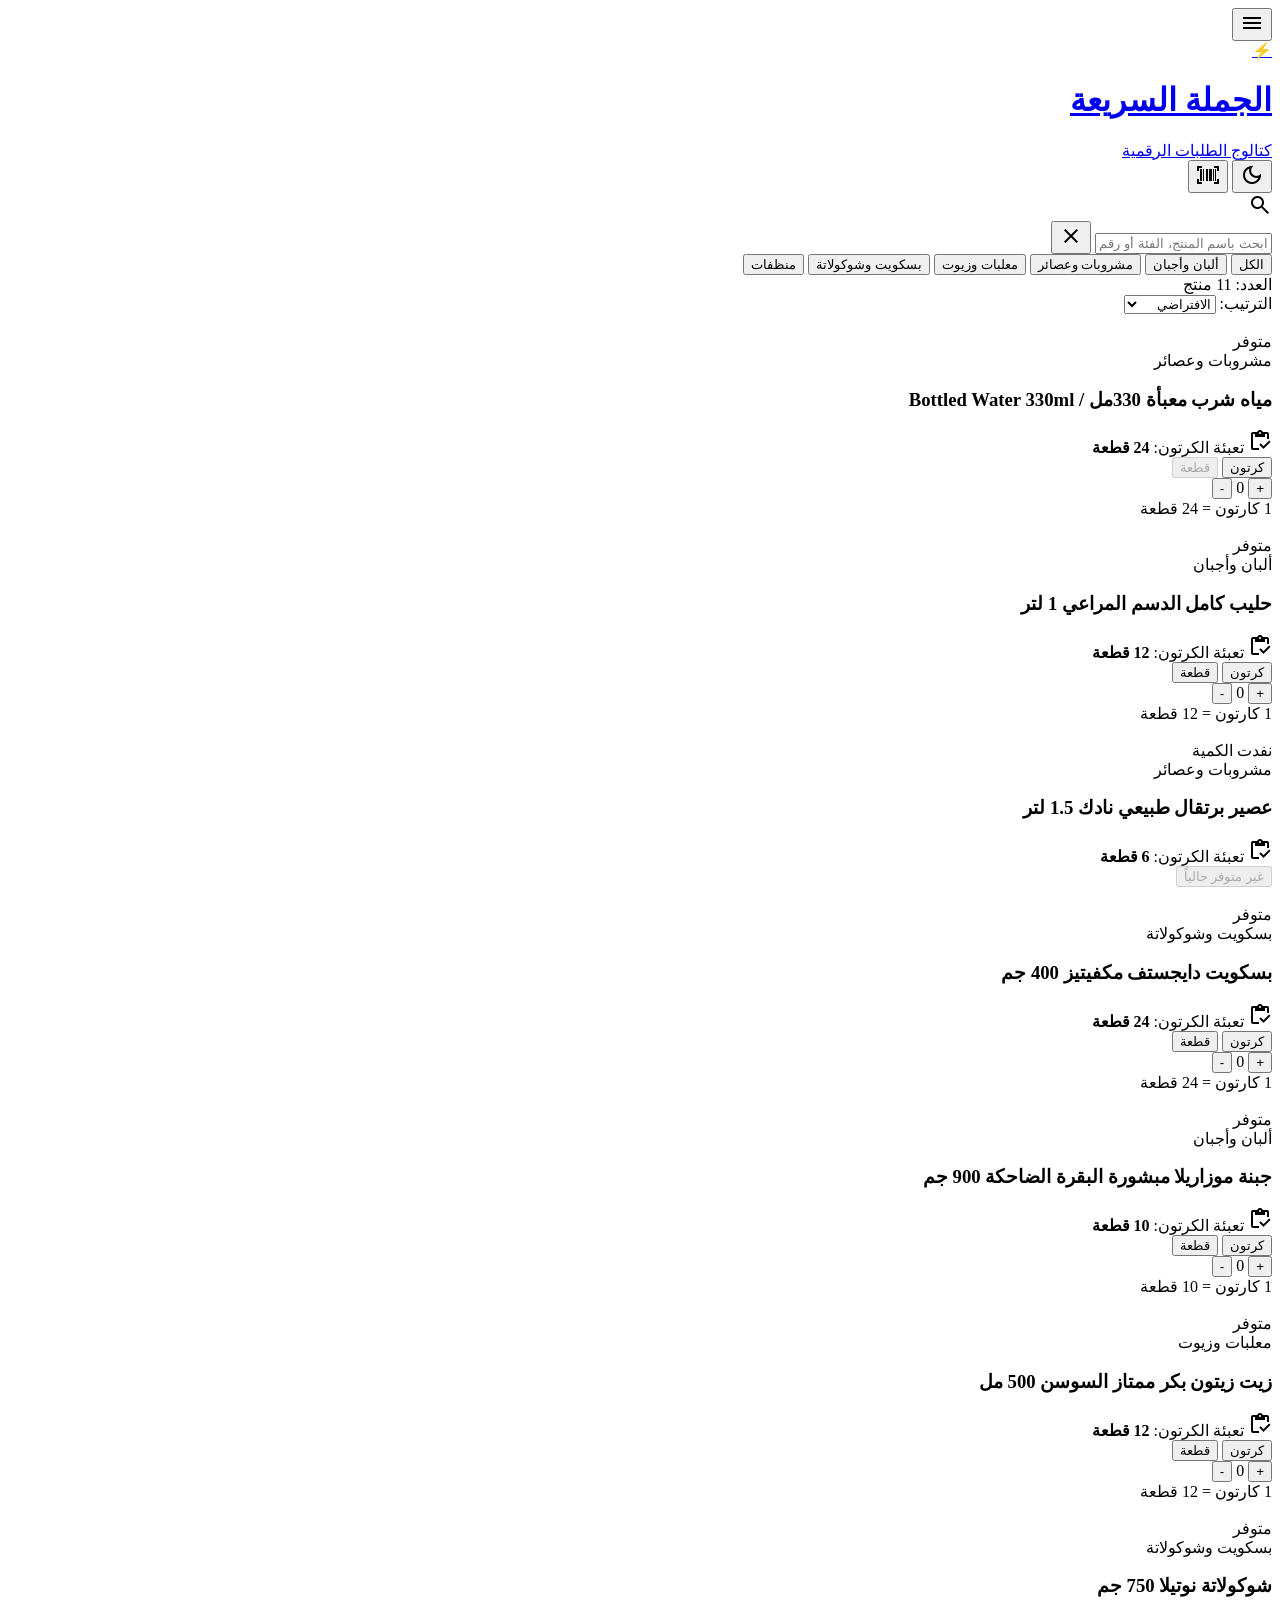
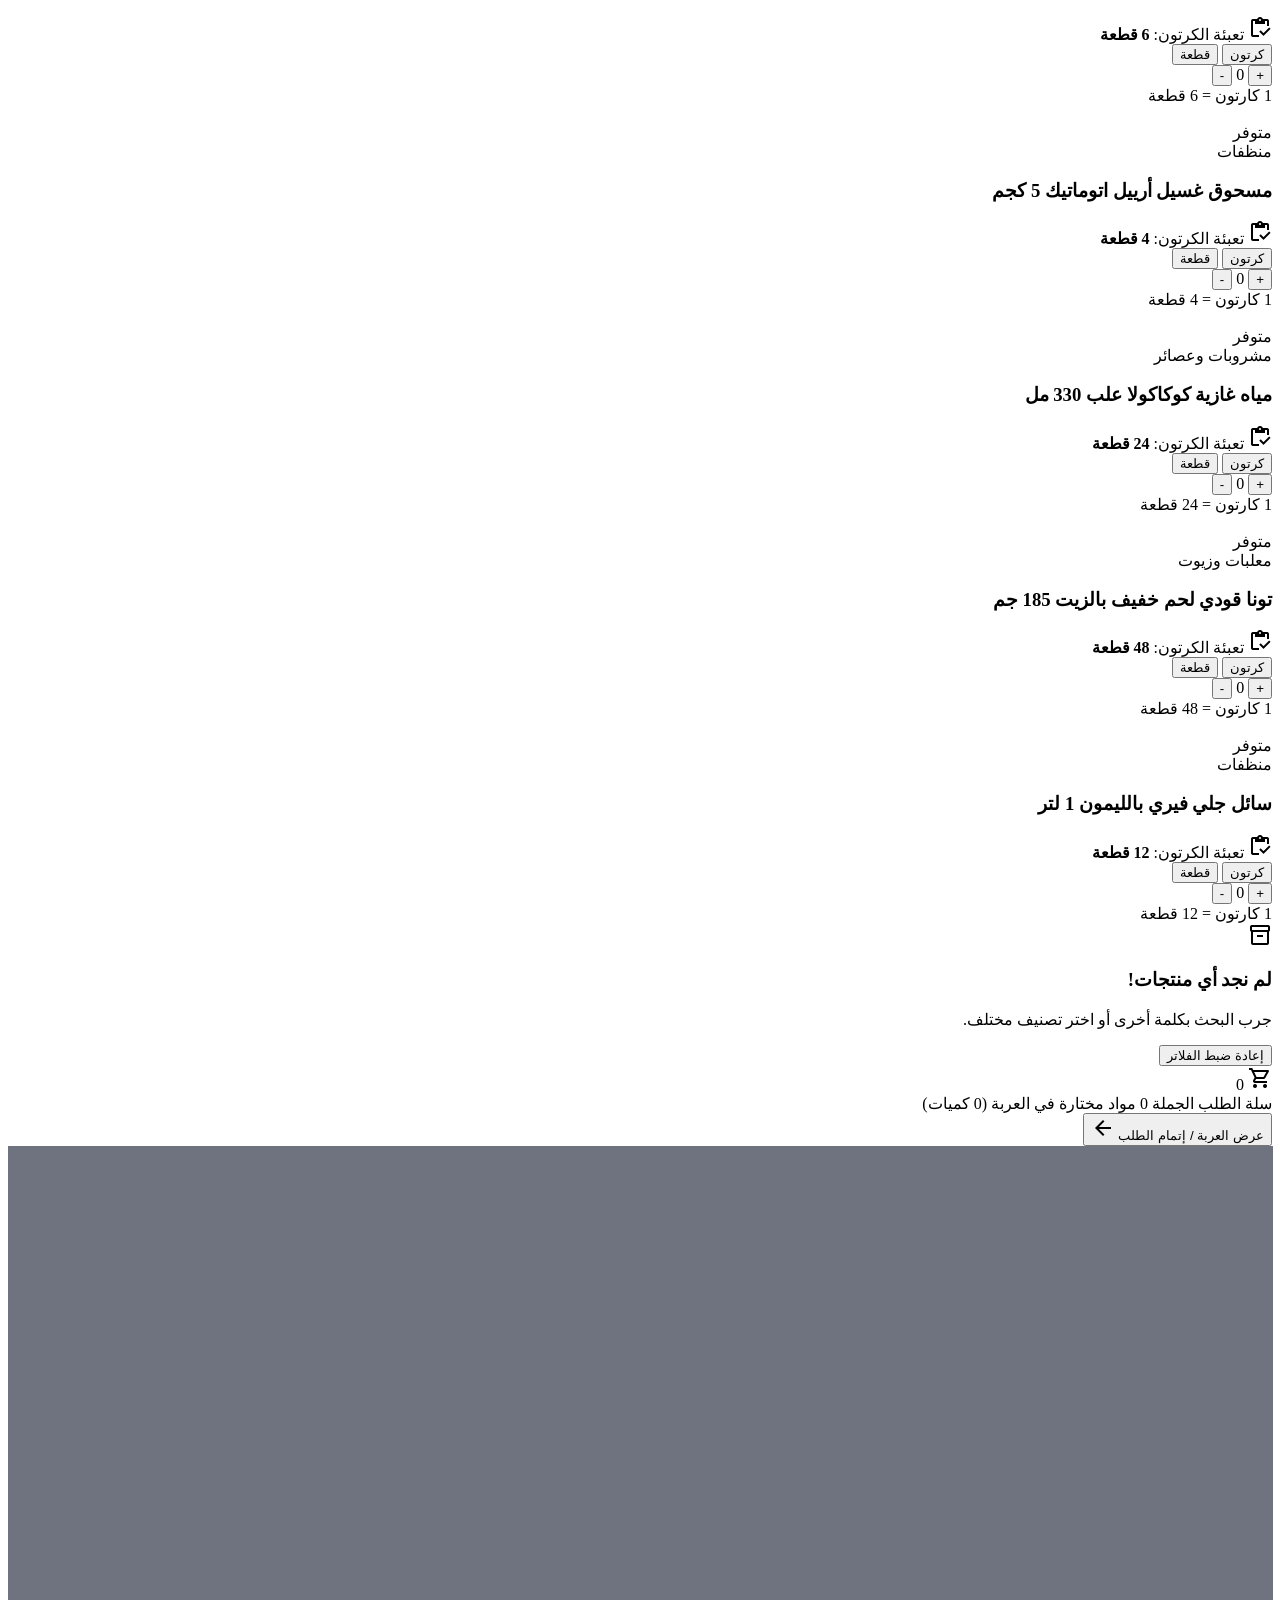
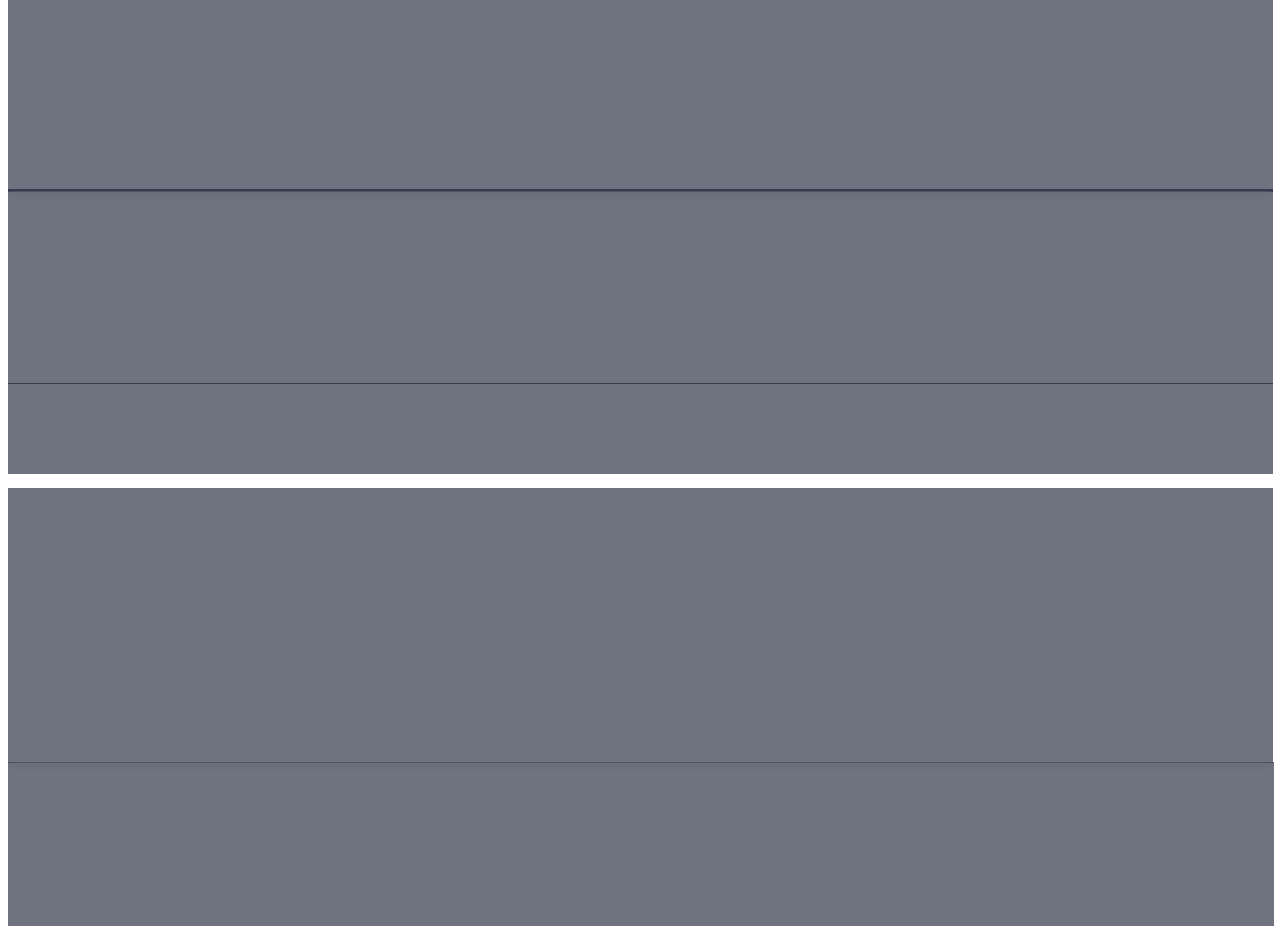
==== commit 2bb59b80: "Add files via upload" ====
--- a/index.html
+++ b/index.html
@@ -19,7 +19,7 @@
     <script src="https://cdnjs.cloudflare.com/ajax/libs/html2pdf.js/0.10.1/html2pdf.bundle.min.js"></script>
 
     <!-- Custom CSS -->
-    <link rel="stylesheet" href="styles.css?v=4">
+    <link rel="stylesheet" href="styles.css?v=6">
     <style>
         .bg-rose-50, .text-rose-700, .border-rose-200, [class*="rose"] {
             display: none !important;
@@ -455,7 +455,7 @@
     </div>
 
     <!-- Application Script -->
-    <script src="data.js?v=4"></script>
-    <script src="app.js?v=4"></script>
+    <script src="data.js?v=6"></script>
+    <script src="app.js?v=6"></script>
 </body>
 </html>
